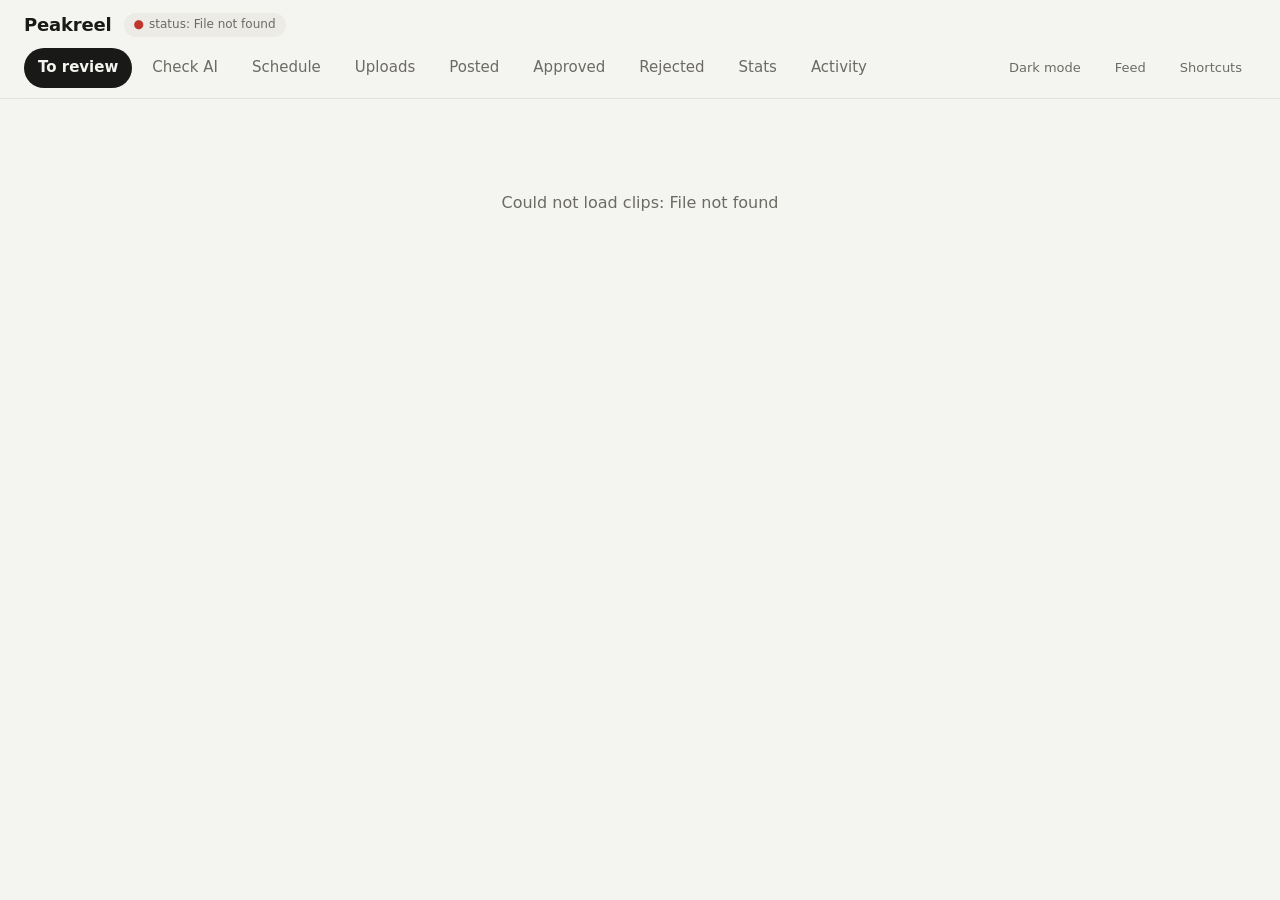
==== peakreel/review/static/index.html @ 7e279bfd "feat: light and dark mode switch on the review page Follows the system until chosen; the choice is k" ====
<!doctype html>
<html lang="en">
<head>
<meta charset="utf-8">
<meta name="viewport" content="width=device-width, initial-scale=1">
<title>Peakreel review</title>
<script>
  // Before the first paint, so a saved theme never flashes the other one.
  try { const t = localStorage.getItem("theme"); if (t) document.documentElement.dataset.theme = t; } catch { /* storage blocked */ }
</script>
<link rel="icon" href="data:image/svg+xml,%3Csvg xmlns='http://www.w3.org/2000/svg' viewBox='0 0 16 16'%3E%3Crect width='16' height='16' rx='4' fill='%233a5bd9'/%3E%3Cpath d='M6 4.5v7l5.5-3.5z' fill='%23fff'/%3E%3C/svg%3E">
<style>
  :root {
    --bg: #f4f4f1; --panel: #ffffff; --ink: #191917; --muted: #6b6a65; --line: #e2e1dc;
    --accent: #2f5bd8; --ok: #18804a; --ok-ink: #ffffff; --bad: #c0362c; --warn: #9a5a00; --chip: #ecebe6;
    --radius: 14px; color-scheme: light;
  }
  /* Dark: the system's choice, unless the header button picked one (data-theme on <html>). */
  @media (prefers-color-scheme: dark) {
    :root:not([data-theme="light"]) {
      --bg: #121211; --panel: #1c1c1a; --ink: #eeede9; --muted: #9d9c96; --line: #2d2c29;
      --accent: #7b98ff; --ok: #2fa866; --ok-ink: #06210f; --bad: #ff7b70; --warn: #f0b05a; --chip: #282725;
      color-scheme: dark;
    }
  }
  :root[data-theme="dark"] {
    --bg: #121211; --panel: #1c1c1a; --ink: #eeede9; --muted: #9d9c96; --line: #2d2c29;
    --accent: #7b98ff; --ok: #2fa866; --ok-ink: #06210f; --bad: #ff7b70; --warn: #f0b05a; --chip: #282725;
    color-scheme: dark;
  }
  * { box-sizing: border-box; }
  [hidden] { display: none !important; }
  body { margin: 0; background: var(--bg); color: var(--ink);
         font: 15px/1.45 system-ui, -apple-system, "Segoe UI", "Yu Gothic UI", sans-serif; }
  button { font: inherit; color: inherit; }
  :focus-visible { outline: 2px solid var(--accent); outline-offset: 2px; }

  /* Header: name, one health pill, tabs. */
  header { position: sticky; top: 0; z-index: 2; background: color-mix(in srgb, var(--bg) 92%, transparent);
           backdrop-filter: blur(8px); border-bottom: 1px solid var(--line); padding: 12px 24px 10px; }
  .top { display: flex; align-items: center; gap: 12px; flex-wrap: wrap; }
  h1 { margin: 0; font-size: 18px; letter-spacing: -0.01em; }
  .switch { border: 1px solid var(--line, #ccc); background: var(--chip); border-radius: 999px;
            padding: 3px 12px; font-size: 12px; font-weight: 600; cursor: pointer; }
  .switch:hover:not(:disabled) { background: var(--ink); color: var(--bg); }
  .switch:disabled { opacity: .6; cursor: default; }
  #status { display: flex; gap: 6px; flex-wrap: wrap; font-size: 12px; color: var(--muted); }
  .pill { background: var(--chip); border-radius: 999px; padding: 3px 10px; white-space: nowrap; }
  .pill.ok::before, .pill.bad::before { content: "●"; margin-right: 5px; }
  .pill.ok::before { color: var(--ok); } .pill.bad::before { color: var(--bad); }
  .pill.warn { color: var(--warn); }
  nav { display: flex; gap: 6px; margin-top: 10px; overflow-x: auto; scrollbar-width: none; align-items: center; }
  nav::-webkit-scrollbar { display: none; }
  nav button { border: 0; background: none; color: var(--muted); padding: 8px 14px; min-height: 40px;
               border-radius: 999px; cursor: pointer; white-space: nowrap; flex: none;
               transition: background-color .15s, color .15s; }
  nav button:hover { background: var(--chip); color: var(--ink); }
  nav button[aria-pressed="true"] { background: var(--ink); color: var(--bg); font-weight: 600; }
  nav .count { display: inline-block; min-width: 20px; margin-left: 6px; padding: 0 6px; border-radius: 999px;
               font-size: 12px; font-weight: 700; background: var(--accent); color: #fff; text-align: center; }
  nav .count:empty { display: none; }
  nav .spacer { flex: 1; }
  nav .quiet { font-size: 13px; }
  nav .mode[aria-pressed="true"] { background: var(--accent); color: #fff; }
  @media (hover: none) { nav .help { display: none; } }
  @media (max-width: 620px) { header { padding: 10px 16px 8px; } }

  /* Clips. */
  main { padding: 20px 24px 60px; display: grid; gap: 16px; align-items: start;
         grid-template-columns: repeat(auto-fill, minmax(min(100%, 520px), 1fr)); }
  .empty { color: var(--muted); padding: 56px 0; grid-column: 1 / -1; text-align: center; font-size: 16px; }
  .empty b { display: block; color: var(--ink); font-size: 20px; margin-bottom: 4px; }
  .banner { grid-column: 1 / -1; margin: 0; color: var(--muted); font-size: 14px; }
  .card { background: var(--panel); border: 1px solid var(--line); border-radius: var(--radius); padding: 14px;
          display: grid; grid-template-columns: 220px 1fr; gap: 18px; scroll-margin-top: 120px;
          transition: border-color .15s, box-shadow .15s; }
  .card.selected { border-color: var(--accent); box-shadow: 0 0 0 1px var(--accent); }
  @media (max-width: 620px) {
    main { padding: 14px 16px 40px; }
    .card { grid-template-columns: 1fr; } .card > video, .card > .purged { max-width: 300px; justify-self: center; }
  }
  video { width: 100%; aspect-ratio: 9 / 16; background: #000; border-radius: 10px; display: block; }
  .purged { width: 100%; aspect-ratio: 9 / 16; border-radius: 10px; background: var(--chip); color: var(--muted);
            display: grid; place-items: center; text-align: center; font-size: 13px; padding: 12px; }
  .info { display: flex; flex-direction: column; gap: 12px; min-width: 0; }
  .head { display: flex; justify-content: space-between; align-items: flex-start; gap: 8px; }
  .channel { font-weight: 700; font-size: 17px; overflow-wrap: anywhere; }
  .when { color: var(--muted); font-size: 13px; font-variant-numeric: tabular-nums; margin-top: 2px; }
  .state { font-size: 12px; font-weight: 650; padding: 3px 9px; border-radius: 999px; background: var(--chip);
           white-space: nowrap; }
  .state.approved { color: var(--ok); } .state.rejected { color: var(--bad); } .state.blocked { color: var(--warn); }
  .chat { display: flex; flex-wrap: wrap; gap: 6px; }
  .chat span { background: var(--chip); border-radius: 8px; padding: 4px 10px; font-size: 14px;
               max-width: 100%; overflow: hidden; text-overflow: ellipsis; white-space: nowrap; }
  .chat span b { color: var(--muted); font-weight: 600; margin-left: 6px; font-size: 12px; }
  .chat .none { color: var(--muted); background: none; padding-left: 0; }
  .warning { margin: 0; padding: 8px 12px; border-radius: 10px; font-size: 13px; color: var(--warn);
             background: color-mix(in srgb, var(--warn) 12%, transparent); }
  .ai { margin: 0; font-size: 13px; color: var(--muted); }
  .links { display: flex; flex-wrap: wrap; gap: 6px; font-size: 13px; }
  .links a, .links span { background: var(--chip); border-radius: 8px; padding: 3px 10px; white-space: nowrap;
                          color: var(--accent); text-decoration: none; }
  .links span { color: var(--muted); }
  .links a:hover { text-decoration: underline; }

  /* Decisions: two big buttons; Reject opens the reasons in their place. */
  .actions { margin-top: auto; display: grid; gap: 8px; }
  .row { display: grid; grid-template-columns: 1fr 1fr; gap: 8px; }
  .actions button { min-height: 48px; border-radius: 12px; border: 1px solid var(--line); background: var(--panel);
                    font-size: 16px; font-weight: 650; cursor: pointer;
                    transition: transform .08s, filter .15s, background-color .15s; }
  .actions button:hover:not(:disabled) { filter: brightness(1.06); transform: translateY(-1px); }
  .actions button:active:not(:disabled) { transform: translateY(1px); }
  .actions button:disabled { opacity: .5; cursor: default; }
  .actions .approve { background: var(--ok); border-color: var(--ok); color: var(--ok-ink); }
  .actions .reject { color: var(--bad); border-color: color-mix(in srgb, var(--bad) 45%, var(--line)); }
  .reasons { display: grid; grid-template-columns: repeat(3, 1fr); gap: 8px; }
  .reasons > p { grid-column: 1 / -1; margin: 0; font-size: 13px; color: var(--muted); }
  .actions .reasons button { font-size: 14px; font-weight: 600; color: var(--bad); min-height: 44px; }
  .actions .reasons .cancel { color: var(--muted); grid-column: 1 / -1; min-height: 40px; font-weight: 500; }
  kbd { font: 11px/1 ui-monospace, "Cascadia Mono", Consolas, monospace; padding: 2px 5px; border-radius: 4px;
        border: 1px solid var(--line); border-bottom-width: 2px; background: var(--panel); color: var(--muted);
        margin-right: 6px; }
  .actions kbd { background: transparent; border-color: currentColor; color: inherit; opacity: .65; }
  @media (hover: none) { .actions kbd { display: none; } }
  .note { font-size: 13px; color: var(--muted); }
  .note:empty { display: none; }
  .note.error { color: var(--bad); }

  /* Activity: one block per kind of event. */
  .stats.acts { grid-template-columns: repeat(auto-fit, minmax(min(100%, 440px), 1fr)); }
  .acts h2 small { font-weight: 400; color: var(--muted); margin-left: 6px; }
  .acts section.hot { border-color: var(--bad); }
  .acts .qlist { max-height: 45vh; }
  .acts .qrow { grid-template-columns: 5.6em minmax(0, 1fr); }
  .acts .awhat { min-width: 0; overflow-wrap: anywhere; }
  .acts .awhat .qwhere { display: inline-block; margin-right: 6px; vertical-align: 1px; }
  .acts .a-problem .awhat { color: var(--bad); }
  .acts .a-skip .awhat { color: var(--muted); }

  /* Shortcuts dialog. */
  dialog { border: 1px solid var(--line); border-radius: var(--radius); background: var(--panel); color: var(--ink);
           padding: 18px 22px; max-width: min(92vw, 380px); }
  dialog::backdrop { background: rgb(0 0 0 / 0.35); }
  dialog h2 { margin: 0 0 12px; font-size: 16px; }
  dialog dl { display: grid; grid-template-columns: auto 1fr; gap: 8px 16px; margin: 0 0 12px; }
  dialog dt { white-space: nowrap; } dialog dd { margin: 0; }
  dialog form { display: flex; justify-content: flex-end; margin-top: 12px; }
  dialog form button { border-radius: 10px; padding: 8px 16px; cursor: pointer; border: 1px solid var(--line);
                       background: var(--panel); }

  /* Feed: one clip per screen, snap scrolling, the visible clip autoplays (like a short-video app). */
  body.feed { height: 100dvh; display: flex; flex-direction: column; overflow: hidden; }
  body.feed main { flex: 1; min-height: 0; overflow-y: auto; display: block; padding: 0; position: relative;
                   scroll-snap-type: y mandatory; overscroll-behavior: contain; }
  body.feed .card { height: 100%; scroll-snap-align: start; scroll-snap-stop: always; scroll-margin-top: 0;
                    border: 0; border-bottom: 1px solid var(--line); border-radius: 0; box-shadow: none;
                    background: var(--bg); padding: 12px 16px; justify-content: center;
                    grid-template-columns: auto minmax(0, 440px); grid-template-rows: minmax(0, 1fr); }
  body.feed .card > video, body.feed .card > .purged { height: 100%; width: auto; max-width: 100%; min-height: 0;
                                                      justify-self: center; }
  body.feed .info { overflow-y: auto; min-height: 0; padding-right: 4px; }
  body.feed .actions { position: sticky; bottom: 0; background: var(--bg); padding: 8px 0 10px; }
  body.feed .empty { padding: 20px 24px; }
  body.feed .banner { display: none; } /* a full-screen clip has no room above it; the tab counts */
  @media (max-width: 620px) {
    body.feed .card { grid-template-columns: minmax(0, 1fr); grid-template-rows: minmax(0, 1fr) auto;
                      padding: 8px 12px 0; gap: 10px; }
    body.feed .card > video { max-width: 100%; }
    body.feed .info { gap: 8px; }
  }
  .stats.sched { grid-template-columns: repeat(auto-fit, minmax(min(100%, 520px), 1fr)); }
  .up-group { display: grid; gap: 8px; }
  .up-row { display: grid; grid-template-columns: minmax(0, 1.4fr) minmax(0, 2fr) auto; gap: 12px; align-items: center;
            padding: 10px 0; border-top: 1px solid var(--line); font-size: 14px; }
  .up-row:first-of-type { border-top: 0; }
  .up-name b { display: block; overflow: hidden; text-overflow: ellipsis; white-space: nowrap; }
  .up-name small, .up-state small { display: block; color: var(--muted); font-size: 12px; }
  .up-bar { height: 10px; border-radius: 99px; background: var(--chip); overflow: hidden; }
  .up-bar i { display: block; height: 100%; border-radius: 99px; background: var(--ok); }
  .up-bar.full i { background: var(--warn); }
  .up-count { font-variant-numeric: tabular-nums; font-size: 13px; margin-top: 4px; color: var(--muted); }
  .up-count b { color: var(--ink); }
  .up-state { text-align: right; font-size: 13px; white-space: nowrap; }
  .up-state .room { color: var(--ok); font-weight: 600; }
  .up-state .wait { color: var(--warn); font-weight: 600; }
  .up-state .off { color: var(--muted); font-weight: 600; }
  .up-bar.off { opacity: .4; }
  .hist th, .hist td { text-align: right; white-space: nowrap; }
  .hist th:first-child, .hist td:first-child { text-align: left; }
  .hist th small { display: block; font-weight: 500; color: var(--muted); }
  .hist td.zero { color: var(--muted); }
  @media (max-width: 620px) { .up-row { grid-template-columns: minmax(0, 1fr) auto; }
                              .up-row > div:nth-child(2) { grid-column: 1 / -1; grid-row: 2; } }
  .strip { display: grid; gap: 8px; grid-template-columns: repeat(auto-fit, minmax(130px, 1fr)); }
  .pfilter { display: flex; gap: 6px; flex-wrap: wrap; }
  .pfilter button { border: 0; border-radius: 999px; padding: 6px 14px; min-height: 36px; background: var(--chip);
                    color: var(--muted); cursor: pointer; }
  .pfilter button:hover { color: var(--ink); }
  .pfilter button[aria-pressed="true"] { background: var(--ink); color: var(--bg); font-weight: 600; }
  .stage { position: relative; background: var(--chip); border-radius: 12px; padding: 10px 14px; }
  .stage b { display: block; font-size: 24px; font-weight: 650; font-variant-numeric: tabular-nums; }
  .stage span { font-size: 13px; } .stage small { display: block; color: var(--muted); font-size: 11px; }
  .qlist { list-style: none; margin: 0; padding: 0; display: grid; max-height: 70vh; overflow-y: auto; }
  .qrow { display: grid; grid-template-columns: 5.6em 7.5em minmax(0, 1fr); gap: 10px; align-items: start;
          padding: 8px 0; border-top: 1px solid var(--line); font-size: 13px; }
  .qtime b { display: block; font-variant-numeric: tabular-nums; }
  .qtime small, .qwhat small { display: block; color: var(--muted); font-size: 11px; }
  .qwhere { font-size: 12px; font-weight: 600; padding: 2px 8px; border-radius: 999px; background: var(--chip);
            justify-self: start; white-space: nowrap; }
  .qwhat { min-width: 0; } .qwhat > a, .qwhat > span { display: block; overflow: hidden; text-overflow: ellipsis;
                                                       white-space: nowrap; color: inherit; }
  .qwhat > a { color: var(--accent); text-decoration: none; }
  .qwhat small.qnote { color: var(--warn); } .qwhat small.qnote.live { color: var(--ok); }
  @media (max-width: 620px) { .qrow { grid-template-columns: 4.6em minmax(0, 1fr); }
                              .qwhere { grid-column: 2; grid-row: 1; } .qwhat { grid-column: 2; } }
  .stats { grid-column: 1 / -1; display: grid; gap: 16px; min-width: 0;
           grid-template-columns: repeat(auto-fit, minmax(min(100%, 420px), 1fr)); }
  .stats section { background: var(--panel); border: 1px solid var(--line); border-radius: 12px;
                   padding: 14px 16px; min-width: 0; }
  .stats section.wide { grid-column: 1 / -1; }
  .stats h2 { margin: 0 0 10px; font-size: 13px; font-weight: 650; }
  .stats .note { margin: 8px 0 0; }
  .tiles { grid-column: 1 / -1; display: grid; gap: 12px;
           grid-template-columns: repeat(auto-fit, minmax(150px, 1fr)); }
  .tile { background: var(--panel); border: 1px solid var(--line); border-radius: 12px; padding: 12px 16px; }
  .tile b { display: block; font-size: 26px; font-weight: 650; letter-spacing: -0.02em;
            font-variant-numeric: tabular-nums; }
  .tile span { font-size: 12px; color: var(--muted); }
  .chart { position: relative; }
  .bars { display: flex; align-items: stretch; height: 150px; border-bottom: 1px solid var(--line);
          background: linear-gradient(var(--line), var(--line)) 0 0 / 100% 1px no-repeat; }
  .bars > div { flex: 1; min-width: 0; display: flex; align-items: flex-end; padding: 0 1px; cursor: default; }
  .bars i { display: block; width: 100%; background: var(--accent); border-radius: 4px 4px 0 0; min-height: 0; }
  .bars > div:hover i { filter: brightness(1.15); }
  .bars > div:hover { background: color-mix(in srgb, var(--accent) 8%, transparent); }
  .axis { display: flex; font-size: 11px; color: var(--muted); font-variant-numeric: tabular-nums; }
  .axis span { flex: 1; min-width: 0; white-space: nowrap; overflow: visible; }
  @media (max-width: 620px) { .axis .minor { visibility: hidden; } }
  .ymax { position: absolute; top: -2px; left: 0; font-size: 11px; color: var(--muted); background: var(--panel);
          padding-right: 4px; transform: translateY(-50%); }
  .tip { position: absolute; top: 0; pointer-events: none; background: var(--ink); color: var(--bg);
         font-size: 12px; padding: 4px 8px; border-radius: 6px; white-space: nowrap; transform: translate(-50%, -110%); }
  .scroll { overflow-x: auto; }
  .stats table { width: 100%; border-collapse: collapse; font-size: 13px; font-variant-numeric: tabular-nums; }
  .stats th { text-align: left; font-weight: 600; color: var(--muted); font-size: 12px; padding: 4px 8px; }
  .stats td { padding: 6px 8px; border-top: 1px solid var(--line); vertical-align: top; }
  .stats td.num, .stats th.num { text-align: right; white-space: nowrap; }
  .stats td small { display: block; color: var(--muted); font-size: 11px; }
  .stats td small.bad { color: var(--bad); }
  .stats td.title { width: 100%; max-width: 0; overflow: hidden; text-overflow: ellipsis; white-space: nowrap; }
  .stats td.where { white-space: nowrap; color: var(--muted); font-size: 12px; }
  .stats a { color: var(--accent); text-decoration: none; }
  .stats dl { display: grid; grid-template-columns: 1fr auto; gap: 6px 16px; margin: 0; font-size: 13px; }
  .stats dd { margin: 0; text-align: right; font-variant-numeric: tabular-nums; font-weight: 600; }
  .stats dt small { color: var(--muted); }
</style>
</head>
<body>
<header>
  <div class="top"><h1>Peakreel</h1><div id="status"></div></div>
  <nav id="tabs" aria-label="Views">
    <button data-state="new" aria-pressed="true">To review<span class="count" id="new-count"></span></button>
    <button data-state="audit" aria-pressed="false" title="Clips the AI rejected: was it right?">Check AI</button>
    <button data-state="schedule" aria-pressed="false">Schedule</button>
    <button data-state="uploads" aria-pressed="false">Uploads</button>
    <button data-state="published" aria-pressed="false">Posted</button>
    <button data-state="approved" aria-pressed="false">Approved</button>
    <button data-state="rejected" aria-pressed="false">Rejected</button>
    <button data-state="stats" aria-pressed="false">Stats</button>
    <button data-state="activity" aria-pressed="false">Activity</button>
    <span class="spacer"></span>
    <button id="theme-toggle" class="mode quiet" type="button" title="Switch light and dark mode"></button>
    <button id="feed-toggle" class="mode quiet" type="button" aria-pressed="false" title="One clip per screen, autoplay (f)">Feed</button>
    <button id="help-button" class="help quiet" type="button" aria-haspopup="dialog" title="Keyboard shortcuts (?)">Shortcuts</button>
    <button id="logout" class="quiet" type="button" hidden>Log out</button>
  </nav>
</header>
<dialog id="help" aria-label="Keyboard shortcuts">
  <h2>Keyboard shortcuts</h2>
  <dl>
    <dt><kbd>j</kbd> <kbd>↓</kbd></dt><dd>Next clip</dd>
    <dt><kbd>k</kbd> <kbd>↑</kbd></dt><dd>Previous clip</dd>
    <dt><kbd>Space</kbd></dt><dd>Play or pause</dd>
    <dt><kbd>←</kbd> <kbd>→</kbd></dt><dd>Seek 3 seconds</dd>
    <dt><kbd>a</kbd></dt><dd>Approve</dd>
    <dt><kbd>r</kbd></dt><dd>Reject, then <kbd>1</kbd> to <kbd>6</kbd> for the reason</dd>
    <dt><kbd>Esc</kbd></dt><dd>Cancel the reject</dd>
    <dt><kbd>1</kbd> to <kbd>9</kbd></dt><dd>Switch tab</dd>
    <dt><kbd>f</kbd></dt><dd>Feed view on or off</dd>
  </dl>
  <p class="note">The AI posts what it likes and rejects the rest; To review holds only the clips it left for you.
  Approved by mistake? Reject it before it posts and nothing goes out.</p>
  <form method="dialog"><button>Close</button></form>
</dialog>
<main id="clips"><p class="empty">Loading…</p></main>
<script>
"use strict";
// Chat text is attacker-controlled: every value goes in through textContent, never innerHTML.
let currentState = "new";
const dirty = new Set();
const actions = new WeakMap(); // card node -> its controls, for keyboard shortcuts
const ON_PLATFORM = new Set(["processing", "published", "private_only"]); // see store.ON_PLATFORM_STATES
let selectedId = null;
let settings = { platforms: ["youtube", "tiktok", "instagram", "facebook"], enabled: [], mode: "export",
                 accounts: [], names: { youtube: "YouTube", tiktok: "TikTok", instagram: "Instagram",
                                        facebook: "Facebook" } };

function el(tag, attrs = {}, ...children) {
  const node = document.createElement(tag);
  for (const [key, value] of Object.entries(attrs)) {
    if (key === "class") node.className = value;
    else if (key === "text") node.textContent = value;
    else node.setAttribute(key, value);
  }
  for (const child of children) if (child) node.append(child);
  return node;
}

async function api(path, options = {}) {
  const response = await fetch(path, { headers: { "Content-Type": "application/json" }, ...options });
  if (response.status === 401) {
    // The session expired or the password changed: log in again, then come back.
    location.assign("/login");
    throw new Error("login required");
  }
  if (!response.ok) {
    const detail = await response.json().catch(() => ({}));
    throw new Error(detail.detail || response.statusText);
  }
  return response.json();
}

function age(seconds) {
  if (seconds == null) return "no video";
  return seconds < 90 ? `${Math.round(seconds)}s` : `${Math.round(seconds / 60)}m`;
}

// Recording on or off: off frees the CPU and GPU; the queue keeps posting either way.
function recordingSwitch(status) {
  const on = status.running && !status.stopping;
  const button = el("button", { class: "switch", text: status.stopping ? "Stopping..." : on ? "Pause recording" : "Start recording",
    title: on ? "Stop recording and making new clips; posting the queue goes on" : "Record and clip the channels again" });
  button.disabled = Boolean(status.stopping);
  button.addEventListener("click", async () => {
    button.disabled = true;
    button.textContent = on ? "Stopping..." : "Starting...";
    try {
      await api("/api/pipeline", { method: "POST", body: JSON.stringify({ on: !on }) });
    } catch (error) {
      button.textContent = error.message;
      return;
    }
    setTimeout(loadStatus, on ? 2000 : 15000);
  });
  return button;
}

async function loadStatus() {
  const box = document.getElementById("status");
  try {
    const status = await api("/api/status");
    box.replaceChildren(recordingSwitch(status));
    if (!status.running) { box.append(el("span", { class: "pill bad", text: "recording off" })); return; }
    if (status.stopping) box.append(el("span", { class: "pill warn", text: "stopping: finishing clips in flight" }));
    // Healthy channels fold into one pill (details on hover); only problems get their own.
    const channels = Object.entries(status.channels || {});
    const line = ([name, ch]) => `${name} · ${ch.state} · video ${age(ch.video_age_s)} · ${ch.chat_per_min}/min` +
                                 (ch.restarts ? ` · ${ch.restarts} restarts` : "");
    const healthy = ([, ch]) => ch.state === "running" && ch.video_age_s != null && ch.video_age_s < 60;
    const good = channels.filter(healthy);
    box.append(el("span", { class: `pill ${good.length === channels.length ? "ok" : "bad"}`,
      text: `${good.length}/${channels.length} channels live`, title: good.map(line).join("\n") }));
    // A few problem channels get their own pill; many (a network problem) fold into one.
    const bad = channels.filter((c) => !healthy(c));
    if (bad.length > 3) box.append(el("span", { class: "pill bad", text: `${bad.length} behind or down`,
                                                title: bad.map(line).join("\n") }));
    else for (const entry of bad) box.append(el("span", { class: "pill bad", text: line(entry) }));
    for (const warning of status.warnings || []) box.append(el("span", { class: "pill warn", text: warning }));
    // AI models out of quota: the next in line answers until each one's reset.
    const out = Object.entries(status.models_out || {});
    if (out.length) {
      const all = (status.models || []).length;
      const names = out.map(([m, t]) => `${m.split("/").pop()} until ${brasilia(t).slice(6, 11)}`).join("\n");
      box.append(el("span", { class: out.length >= all ? "pill bad" : "pill warn",
        text: out.length >= all ? "AI: every model out of quota" : `AI: ${out.length} of ${all} models out`, title: names }));
    }
    // The machine (peakreel.health.sample_machine): a missing reading is left out, never shown as 0.
    const m = status.machine || {};
    const health = status.health || {};
    const pill = (text, hot) => box.append(el("span", { class: hot ? "pill warn" : "pill", text }));
    if (m.cpu_pct != null) pill(`CPU ${Math.round(m.cpu_pct)}%`, m.cpu_pct > 85);
    if (m.ram_used_gb != null) pill(`RAM ${m.ram_used_gb}/${m.ram_total_gb} GB`, m.ram_used_gb > 0.9 * m.ram_total_gb);
    if (m.gpu_pct != null) pill(`GPU ${Math.round(m.gpu_pct)}% · ${m.vram_used_gb}/${m.vram_total_gb} GB`, m.gpu_pct > 90);
    if (m.download_mbps != null) pill(`↓ ${m.download_mbps} Mbit/s`, false);
    if (health.memory_mb != null) pill(`pipeline ${(health.memory_mb / 1024).toFixed(1)} GB`, false);
    if (health.free_disk_gb != null) pill(`${Math.round(health.free_disk_gb)} GB free`, health.free_disk_gb < 20);
    // Written every 30 s: older than 2 minutes means the pipeline stopped reporting.
    if (status.updated_utc) pill(`updated ${brasilia(status.updated_utc, false)}`, Date.now() - Date.parse(status.updated_utc) > 120000);
  } catch (error) {
    box.replaceChildren(el("span", { class: "pill bad", text: `status: ${error.message}` }));
  }
}

// One clip: the video, who and when, what chat said, and the decision. Post text, platforms and
// language are left to auto review (Gemini writes the text; publish.platforms picks where).
function card(clip) {
  let video;
  if (clip.purged) {
    video = el("div", { class: "purged", text: "Video deleted after posting" });
  } else {
    video = el("video", { controls: "", preload: "none", playsinline: "" });
    if (clip.has_thumbnail) video.poster = `/media/${clip.id}/thumbnail`;
    video.src = `/media/${clip.id}/${clip.has_vertical ? "vertical" : "horizontal"}`;
  }

  const chat = el("div", { class: "chat", "aria-label": "What chat said most" });
  for (const [text, count] of clip.top_messages.slice(0, 8)) {
    chat.append(el("span", { title: text }, document.createTextNode(text), el("b", { text: `×${count}` })));
  }
  if (!clip.top_messages.length) chat.append(el("span", { class: "none", text: "No chat messages" }));

  // Safety flags stay: personal information or music on screen is worth a look before approving.
  const flags = clip.flags.filter((flag) => flag.kind !== "checks_incomplete");
  const warning = flags.length ? el("p", { class: "warning", text: `⚠ ${flags.map((f) => f.message).join(" · ")}` }) : null;

  // Only the Check tab says why the AI decided: that is what is being checked.
  const ai = currentState === "audit" && clip.auto ? el("p", { class: "ai", text: `AI: ${clip.auto.reason}` }) : null;

  const live = clip.publications.filter((pub) => ON_PLATFORM.has(pub.state));
  let links = null;
  if (live.length) {
    links = el("div", { class: "links" });
    for (const pub of live) {
      const label = `${settings.names[pub.platform] || pub.platform} ${pub.account.toUpperCase()}` +
        (pub.views != null ? ` · ${compact(pub.views)} views` : "");
      // The URL comes from the platform's API; only http(s) becomes a link.
      links.append(/^https?:\/\//.test(pub.url || "")
        ? el("a", { href: pub.url, target: "_blank", rel: "noopener noreferrer", text: `${label} ↗` })
        : el("span", { text: label }));
    }
  }

  const note = el("span", { class: "note", role: "status" });
  const save = async (state, reason) => {
    for (const button of box.querySelectorAll("button")) button.disabled = true;
    note.className = "note"; note.textContent = "Saving…";
    try {
      const updated = await api(`/api/clips/${clip.id}`, { method: "POST", body: JSON.stringify({ state, reason }) });
      dirty.delete(clip.id);
      const fresh = card(updated);
      const leaves = currentState && updated.state !== currentState;
      if (leaves && feedOn() && selectedId === clip.id) move(1); // on to the next clip, like a swipe
      swap(node, fresh);
      if (selectedId === clip.id) select(fresh, false);
      if (leaves) setTimeout(refresh, 400);
    } catch (error) {
      note.className = "note error"; note.textContent = error.message;
      for (const button of box.querySelectorAll("button")) button.disabled = false;
    }
  };

  const approve = el("button", { class: "approve", type: "button" }, el("kbd", { text: "A" }), "Approve");
  const reject = el("button", { class: "reject", type: "button" }, el("kbd", { text: "R" }), "Reject");
  const row = el("div", { class: "row" }, approve, reject);
  // Rejecting asks why (one tap): the reasons teach auto review (peakreel.review.auto.taste_examples).
  const reasons = el("div", { class: "reasons", hidden: "" }, el("p", { text: "Why reject it?" }));
  REJECT_REASONS.forEach(([code, label], i) => {
    const button = el("button", { type: "button" }, el("kbd", { text: String(i + 1) }), label);
    button.addEventListener("click", () => save("rejected", code));
    reasons.append(button);
  });
  const cancel = el("button", { class: "cancel", type: "button" }, el("kbd", { text: "Esc" }), "Cancel");
  reasons.append(cancel);
  const showReasons = (open) => {
    reasons.hidden = !open; row.hidden = open;
    if (open) dirty.add(clip.id); else dirty.delete(clip.id); // keep it open across the refresh
  };
  approve.addEventListener("click", () => save("approved"));
  reject.addEventListener("click", () => showReasons(true));
  cancel.addEventListener("click", () => showReasons(false));
  // An approved clip can still be stopped before it posts; a rejected one approved after all.
  approve.hidden = clip.state === "approved";
  reject.hidden = clip.state === "rejected";
  if (approve.hidden || reject.hidden) row.style.gridTemplateColumns = "1fr";
  if (clip.state === "blocked") { approve.disabled = true; reject.disabled = true; }
  const box = el("div", { class: "actions" }, row, reasons, note);

  const showState = currentState !== "new" && currentState !== "audit";
  const state = showState ? el("span", { class: `state ${clip.state}`, text:
    ({ new: "To review", approved: "Approved", rejected: "Rejected", blocked: "Taken down" }[clip.state] || clip.state) +
    (clip.review_reason ? ` · ${reasonLabel(clip.review_reason)}` : "") +
    (clip.reviewed_by === "auto" ? " · by AI" : clip.reviewed_by === "person" ? " · by you" : "") }) : null;

  const node = el("article", { class: "card", "data-id": String(clip.id) },
    video,
    el("div", { class: "info" },
      el("div", { class: "head" },
        el("div", {},
          el("div", { class: "channel", text: clip.channel }),
          el("div", { class: "when", text: `${brasilia(clip.start_utc).slice(0, 11)} · ${clip.duration_s}s` })),
        state),
      chat, warning, ai, links, box));
  actions.set(node, { approve, reject, reasons, showReasons, video: video instanceof HTMLVideoElement ? video : null });
  node.addEventListener("pointerdown", () => select(node, false));
  return node;
}

// Activity: what the pipeline and the publisher did, one block per kind, newest first
// (peakreel.review.activity keeps the latest events of each kind).
const ACTIVITY_BLOCKS = [
  ["upload", "Uploads", "Posts queued, posted and dropped"],
  ["detect", "Clips detected", "Chat spikes cut into clips"],
  ["duplicate", "Same moment on two channels", "Clips already cut from another streamer"],
  ["review", "Reviews", "Decisions by the AI and by you"],
  ["problem", "Problems", "Refused posts, retries and errors"],
  ["channel", "Channels", "Streams starting and stopping"],
  ["skip", "Moments skipped", "Spikes not worth a clip"],
];

function agoText(iso, now) {
  const minutes = Math.max(0, Math.round((now - Date.parse(iso)) / 60000));
  if (minutes < 60) return `${minutes} min ago`;
  if (minutes < 48 * 60) return `${Math.round(minutes / 6) / 10} h ago`;
  return `${Math.round(minutes / 1440)} days ago`;
}

async function refreshActivity(main) {
  const items = await api("/api/activity");
  const now = Date.now();
  const hourAgo = now - 3600000;
  const blocks = ACTIVITY_BLOCKS.map(([kind, title, about]) => {
    const own = items.filter((i) => i.kind === kind);
    const lastHour = own.filter((i) => Date.parse(i.time) >= hourAgo).length;
    const list = el("ol", { class: "qlist" });
    for (const item of own) {
      list.append(el("li", { class: "qrow" },
        el("span", { class: "qtime" }, el("b", { text: whenText(item.time, now).at }),
          el("small", { text: agoText(item.time, now) })),
        el("span", { class: "awhat" }, item.tag ? el("span", { class: "qwhere", text: item.tag }) : null,
          document.createTextNode(item.text))));
    }
    const heading = el("h2", { text: title }, el("small", { text: `${lastHour} in the last hour` }));
    const box = el("section", { class: `a-${kind}${kind === "problem" && lastHour ? " hot" : ""}` }, heading,
      el("p", { class: "note", text: own.length ? about : `${about}: nothing yet.` }), own.length ? list : null);
    return box;
  });
  const scrolled = [...main.querySelectorAll(".qlist")].map((list) => list.scrollTop); // kept across the refresh
  main.replaceChildren(el("div", { class: "stats acts" }, ...blocks));
  main.querySelectorAll(".qlist").forEach((list, i) => { list.scrollTop = scrolled[i] || 0; });
}

// Stats: clips, reviews, posts and views (peakreel.review.dashboard). Missing views show "–".
const HOUR = new Intl.DateTimeFormat("en-GB", { timeZone: "America/Sao_Paulo", day: "2-digit",
  month: "2-digit", hour: "2-digit", hourCycle: "h23" });

function hourLabel(iso) {
  const p = Object.fromEntries(HOUR.formatToParts(new Date(iso)).map((x) => [x.type, x.value]));
  return { day: `${p.day}/${p.month}`, hour: `${p.hour}h` };
}

function num(n) {
  return n == null ? "–" : compact(n);
}

function tile(value, label, detail) {
  return el("div", { class: "tile" }, el("b", { text: value }), el("span", { text: detail ? `${label} · ${detail}` : label }));
}

function section(title, cls, ...children) {
  return el("section", cls ? { class: cls } : {}, el("h2", { text: title }), ...children);
}

function table(head, rows) {
  const t = el("table");
  t.append(el("thead", {}, el("tr", {}, ...head.map(([text, cls]) => el("th", cls ? { class: cls, text } : { text })))));
  const body = el("tbody");
  for (const cells of rows) body.append(el("tr", {}, ...cells));
  t.append(body);
  return el("div", { class: "scroll" }, t);
}

function td(content, cls) {
  const cell = el("td", cls ? { class: cls } : {});
  for (const part of [content].flat()) cell.append(typeof part === "string" ? document.createTextNode(part) : part);
  return cell;
}

function hourlyChart(hourly) {
  const max = Math.max(1, ...hourly.map(([, n]) => n));
  const chart = el("div", { class: "chart" });
  const bars = el("div", { class: "bars", role: "img",
    "aria-label": `Posts that went live per hour, last ${hourly.length} hours, at most ${max} in one hour` });
  const axis = el("div", { class: "axis", "aria-hidden": "true" });
  const tip = el("div", { class: "tip", hidden: "" });
  hourly.forEach(([iso, n], i) => {
    const { day, hour } = hourLabel(iso);
    const column = el("div", {}, el("i", { style: `height:${(n / max) * 100}%` }));
    column.addEventListener("pointerenter", () => {
      tip.textContent = `${day} ${hour} · ${n} post${n === 1 ? "" : "s"}`;
      tip.style.left = `${((i + 0.5) / hourly.length) * 100}%`;
      tip.hidden = false;
    });
    bars.append(column);
    const label = i % 6 === 0 ? (hour === "00h" || i === 0 ? `${day} ${hour}` : hour) : "";
    axis.append(el("span", i % 12 === 6 ? { class: "minor", text: label } : { text: label }));
  });
  bars.addEventListener("pointerleave", () => { tip.hidden = true; });
  chart.append(el("span", { class: "ymax", text: String(max) }), bars, axis, tip);
  return chart;
}

async function refreshStats(main) {
  const d = await api("/api/dashboard");
  const count = (state, by) => d.clips.counts.filter((c) => c.state === state && (by == null || c.by === by))
    .reduce((sum, c) => sum + c.n, 0);
  const sum = (key) => d.posts.reduce((total, g) => total + (g[key] ?? 0), 0);
  const anyViews = d.posts.some((g) => g.views != null);
  const clips = d.clips.counts.reduce((total, c) => total + c.n, 0);

  const tiles = el("div", { class: "tiles" },
    tile(compact(clips), "Clips made", `${count("new")} to review`),
    tile(compact(count("approved")), "Approved", `AI ${count("approved", "auto")} · you ${count("approved", "person")}`),
    tile(compact(count("rejected")), "Rejected", `AI ${count("rejected", "auto")} · you ${count("rejected", "person")}`),
    tile(compact(sum("live")), "Posts live", `${sum("waiting")} waiting · ${sum("failed")} failed`),
    tile(anyViews ? compact(sum("views")) : "–", "Views", d.posts.some((g) => g.platform !== "youtube" && g.live && g.views == null)
      ? "YouTube only so far" : "latest reading"),
    tile(compact(sum("likes")), "Likes"));

  const platforms = settings.platforms.filter((p) => d.posts.some((g) => g.platform === p));
  const accounts = [...new Set(d.posts.map((g) => g.account))];
  const byPlatform = table([["Language"], ...platforms.map((p) => [settings.names[p] || p, "num"])],
    accounts.map((a) => [td(accountLabel(a)), ...platforms.map((p) => {
      const g = d.posts.find((x) => x.account === a && x.platform === p);
      if (!g) return td("", "num");
      const extra = [g.waiting && `${g.waiting} waiting`, g.failed && `${g.failed} failed`].filter(Boolean).join(" · ");
      return td([`${g.live} live · ${num(g.views)} views`,
        extra ? el("small", { class: g.failed ? "bad" : "", text: extra }) : null].filter(Boolean), "num");
    })]));

  const [wrong, right] = d.check;
  const [rho, scored] = d.gemini;
  const review = el("dl", {},
    el("dt", { text: "Approved by AI" }), el("dd", { text: String(count("approved", "auto")) }),
    el("dt", { text: "Rejected by AI" }), el("dd", { text: String(count("rejected", "auto")) }),
    el("dt", {}, document.createTextNode("AI rejects you re-checked "), el("small", { text: "(Check tab)" })),
    el("dd", { text: wrong + right ? `${wrong} wrong of ${wrong + right}` : "none yet" }),
    el("dt", {}, document.createTextNode("Gemini score vs 12 h views "), el("small", { text: "(1 = predicts them)" })),
    el("dd", { text: rho == null ? `too few (${scored})` : `${rho.toFixed(2)} · ${scored} posts` }),
    ...d.clips.reasons.flatMap((r) => [el("dt", { text: `You rejected: ${reasonLabel(r.reason)}` }),
                                        el("dd", { text: String(r.n) })]));

  const top = d.top.length ? table([["Views", "num"], ["Likes", "num"], ["Post"], ["Where"]],
    d.top.map((p) => [td(num(p.views), "num"), td(num(p.likes), "num"),
      td([el("a", { href: p.url, target: "_blank", rel: "noopener", text: p.title || "(no title)" }),
          el("small", { text: p.channel })], "title"),
      td(`${p.account.toUpperCase()} · ${settings.names[p.platform] || p.platform}`, "where")]))
    : el("p", { class: "note", text: "No views read yet." });

  const channels = table([["Channel"], ["Approved", "num"], ["Views", "num"]],
    d.channels.map((c) => [td(c.channel), td(String(c.approved), "num"), td(num(c.views), "num")]));

  const metaNote = d.posts.some((g) => g.platform !== "youtube" && g.live && g.views == null)
    ? el("p", { class: "note", text: "Instagram and Facebook views need the insights permission: peakreel meta login --insights." })
    : null;

  main.replaceChildren(el("div", { class: "stats" }, tiles,
    section("Posts that went live per hour (Brasília time, last 48 h)", "wide", hourlyChart(d.hourly)),
    section("By language and platform", "wide", byPlatform, metaNote),
    section("Review", "", review),
    section("Most viewed posts", "", top),
    section("Channels with most approved clips", "", channels)));
}

// Schedule: where clips and posts are in the pipeline (peakreel.review.dashboard.schedule).
function whenText(iso, now) {
  const t = Date.parse(iso);
  const minutes = Math.round((t - now) / 60000);
  const [day, clock] = brasilia(iso).split(" ");
  const today = brasilia(new Date(now).toISOString()).split(" ")[0];
  const at = `${day === today ? "" : `${day} `}${clock.slice(0, 5)}`;
  if (minutes <= 0) return { at, rel: "due now" };
  if (minutes < 60) return { at, rel: `in ${minutes} min` };
  if (minutes < 48 * 60) return { at, rel: `in ${Math.round(minutes / 6) / 10} h` };
  return { at, rel: `in ${Math.round(minutes / 1440)} days` };
}

function postRow(p, time, extra) {
  const where = `${settings.names[p.platform] || p.platform} ${p.account.toUpperCase()}`;
  const title = p.url && /^https?:\/\//.test(p.url)
    ? el("a", { href: p.url, target: "_blank", rel: "noopener noreferrer", text: p.title || "(no title)" })
    : el("span", { text: p.title || "(no title)" });
  return el("li", { class: "qrow" },
    el("span", { class: "qtime" }, el("b", { text: time.at }), el("small", { text: time.rel || "" })),
    el("span", { class: `qwhere ${p.platform}`, text: where }),
    el("span", { class: "qwhat" }, title, el("small", { text: p.channel }), extra));
}

function byPlatform(posts) {
  const counts = {};
  for (const p of posts) counts[p.platform] = (counts[p.platform] || 0) + 1;
  return Object.entries(counts).sort((a, b) => b[1] - a[1])
    .map(([p, n]) => `${settings.names[p] || p} ${n}`).join(" · ");
}

// The schedule's platform filter (null: every platform); kept across refreshes.
let schedulePlatform = null;

async function refreshSchedule(main) {
  const d = await api("/api/schedule");
  const now = Date.now();
  const platforms = PLATFORM_ORDER.filter((p) => [...d.queued, ...d.posted].some((x) => x.platform === p));
  if (schedulePlatform && !platforms.includes(schedulePlatform)) schedulePlatform = null;
  const filter = el("div", { class: "pfilter", role: "group", "aria-label": "Platform" },
    ...[null, ...platforms].map((p) => {
      const button = el("button", { text: p ? settings.names[p] || p : "All platforms" });
      button.setAttribute("aria-pressed", String(p === schedulePlatform));
      button.addEventListener("click", () => { schedulePlatform = p; refreshSchedule(main); });
      return button;
    }));
  const shown = (x) => !schedulePlatform || x.platform === schedulePlatform;
  d.queued = d.queued.filter(shown);
  d.posted = d.posted.filter(shown);
  const s = d.stages;
  const stage = (n, label, sub) => el("div", { class: "stage" }, el("b", { text: compact(n) }), el("span", { text: label }),
    sub ? el("small", { text: sub }) : null);
  const strip = el("div", { class: "strip" },
    stage(s.made, "Clips made", "last 24 h"), stage(s.checking, "AI checking", "now"),
    stage(s.to_review, "Waiting for you", "now"), stage(s.approved, "Approved", `${compact(s.rejected)} rejected · 24 h`),
    stage(s.queued, "Posts queued", "now"), stage(s.posted, "Posts live", "all platforms · 24 h"));

  const coming = el("ol", { class: "qlist" });
  for (const p of d.queued) {
    const note = p.state === "processing" ? "Platform is processing it"
      : p.state === "uploading" ? "Uploading now" : p.note && `Waiting: ${p.note.split(" (")[0]}`;
    coming.append(postRow(p, whenText(p.due, now),
      note ? el("small", { class: p.state === "approved" ? "qnote" : "qnote live", text: note }) : null));
  }
  const done = el("ol", { class: "qlist" });
  for (const p of d.posted) {
    const minutes = Math.round((now - Date.parse(p.at)) / 60000);
    const rel = minutes < 60 ? `${minutes} min ago` : `${Math.round(minutes / 6) / 10} h ago`;
    done.append(postRow(p, { at: whenText(p.at, now).at, rel },
      p.views != null ? el("small", { text: `${compact(p.views)} views` }) : null));
  }
  const scrolled = [...main.querySelectorAll(".qlist")].map((list) => list.scrollTop); // kept across the refresh
  main.replaceChildren(el("div", { class: "stats sched" }, el("section", { class: "wide" }, strip),
    el("section", { class: "wide" }, filter),
    section(`Coming up (${d.queued.length})`, "", el("p", { class: "note", text: byPlatform(d.queued) || "Nothing queued." }), coming),
    section(`Posted in the last 24 h (${d.posted.length})`, "", el("p", { class: "note", text: byPlatform(d.posted) || "Nothing yet." }), done)));
  main.querySelectorAll(".qlist").forEach((list, i) => { list.scrollTop = scrolled[i] || 0; });
}

// Uploads: posts per account in the last 24 hours against the caps, and every day so far
// (peakreel.review.dashboard.uploads; the history is never deleted).
const PLATFORM_ORDER = ["instagram", "facebook", "youtube"];

function untilText(iso, now) {
  const minutes = Math.max(1, Math.round((Date.parse(iso) - now) / 60000));
  return minutes < 60 ? `${minutes} min` : `${Math.floor(minutes / 60)} h ${minutes % 60} min`;
}

async function refreshUploads(main) {
  const d = await api("/api/uploads");
  const now = Date.now();
  const sections = [];
  for (const platform of PLATFORM_ORDER) {
    const rows = d.accounts.filter((a) => a.platform === platform);
    if (!rows.length) continue;
    const total = rows.reduce((n, a) => n + a.last_24h, 0);
    const list = el("div", { class: "up-group" });
    for (const a of rows) {
      const full = a.last_24h >= a.cap;
      const bar = el("div", { class: `up-bar${full ? " full" : ""}${a.connected ? "" : " off"}`, role: "img",
        "aria-label": `${a.last_24h} of ${a.cap} posts in 24 hours` },
        el("i", { style: `width:${Math.min(100, (a.last_24h / a.cap) * 100)}%` }));
      const state = !a.connected
        ? el("div", { class: "up-state" }, el("span", { class: "off", text: "not connected" }),
            el("small", { text: "gets no clips" }))
        : a.next_at
        ? el("div", { class: "up-state" }, el("span", { class: "wait", text: full ? "at the cap" : "spacing" }),
            el("small", { text: `next in ${untilText(a.next_at, now)}` }))
        : el("div", { class: "up-state" }, el("span", { class: "room", text: "room now" }),
            el("small", { text: a.last_at ? `last ${brasilia(a.last_at).slice(6, 11)}` : "no posts yet" }));
      list.append(el("div", { class: "up-row" },
        el("div", { class: "up-name" }, el("b", { text: a.label }),
          el("small", { text: `${a.account.toUpperCase()} · ${a.name}` })),
        el("div", {}, bar, el("div", { class: "up-count" }, el("b", { text: String(a.last_24h) }),
          document.createTextNode(` of ${a.cap} in 24 h · platform limit ${a.limit}`))),
        state));
    }
    sections.push(section(`${settings.names[platform] || platform} · ${total} in the last 24 h`, "", list));
  }

  // History: one row per Brasília day, one column per account and platform ever used.
  const keys = [...new Set(d.days.flatMap((day) => Object.keys(day.counts)))].sort((x, y) => {
    const [ax, px] = x.split("/"), [ay, py] = y.split("/");
    return PLATFORM_ORDER.indexOf(px) - PLATFORM_ORDER.indexOf(py) || ax.localeCompare(ay);
  });
  const handle = (key) => d.labels[key] || key;
  const short = { instagram: "IG", facebook: "FB", youtube: "YT", tiktok: "TT" };
  const hist = table([["Day"], ...keys.map((k) => [`${short[k.split("/")[1]] || k} ${k.split("/")[0]}`, "num"]), ["Total", "num"]],
    d.days.map((day) => {
      const [y, m, dd] = day.day.split("-");
      const total = Object.values(day.counts).reduce((n, v) => n + v, 0);
      return [td(`${dd}/${m}/${y}`), ...keys.map((k) => td(String(day.counts[k] || 0), day.counts[k] ? "num" : "num zero")),
              td(String(total), "num")];
    }));
  hist.querySelectorAll("thead th").forEach((th, i) => {
    if (i > 0 && i <= keys.length) th.append(el("small", { text: handle(keys[i - 1]) }));
  });
  hist.classList.add("hist");
  main.replaceChildren(el("div", { class: "stats sched" }, ...sections,
    section(`Every day (Brasília time) · ${d.total_days} day${d.total_days === 1 ? "" : "s"} kept`, "wide", hist)));
}

async function refresh() {
  const main = document.getElementById("clips");
  if (currentState === "uploads") {
    try { await refreshUploads(main); } catch (error) {
      main.replaceChildren(el("p", { class: "empty", text: `Could not load uploads: ${error.message}` }));
    }
    return;
  }
  if (currentState === "schedule") {
    try { await refreshSchedule(main); } catch (error) {
      main.replaceChildren(el("p", { class: "empty", text: `Could not load the schedule: ${error.message}` }));
    }
    return;
  }
  if (currentState === "stats") {
    try { await refreshStats(main); } catch (error) {
      main.replaceChildren(el("p", { class: "empty", text: `Could not load stats: ${error.message}` }));
    }
    return;
  }
  if (currentState === "activity") {
    try { await refreshActivity(main); } catch (error) {
      main.replaceChildren(el("p", { class: "empty", text: `Could not load activity: ${error.message}` }));
    }
    return;
  }
  try {
    const clips = await api(`/api/clips${currentState ? `?state=${currentState}` : ""}`);
    const active = document.activeElement?.closest?.(".card")?.dataset.id;
    const keep = new Map();
    const before = cards();
    const selectedAt = before.findIndex((node) => Number(node.dataset.id) === selectedId);
    for (const node of before) {
      const id = Number(node.dataset.id);
      // In the feed the clip on screen stays as it is (it may be playing).
      if (dirty.has(id) || String(id) === active || (feedOn() && id === selectedId)) keep.set(id, node);
    }
    feedObserver.disconnect();
    main.replaceChildren(...clips.map((clip) => keep.get(clip.id) || card(clip)));
    if (currentState === "new") {
      setNewCount(clips.length);
      const checking = (await api("/api/clips?state=checking")).length;
      const busy = checking ? `The AI is checking ${checking} more clip${checking === 1 ? "" : "s"}.` : "";
      if (!clips.length) main.append(empty("Nothing to review", busy || "New clips show up here when the AI wants your opinion."));
      else if (busy) main.prepend(el("p", { class: "banner", text: busy }));
    } else if (currentState === "audit") {
      if (clips.length) main.prepend(el("p", { class: "banner", text: "The AI rejected these. Approve the ones it got wrong." }));
      else main.append(empty("Nothing to check", "Every AI reject in the sample has been looked at."));
    } else if (!clips.length) main.append(empty("Nothing here yet", ""));
    // Keep the highlight on the same clip; if it left this tab, on the one that took its place.
    const after = cards();
    const same = after.find((node) => Number(node.dataset.id) === selectedId);
    // New clips arrive at the top: keep the feed on the clip being watched.
    if (same && feedOn() && main.scrollTop !== same.offsetTop) main.scrollTop = same.offsetTop;
    for (const node of after) feedObserver.observe(node);
    if (same) select(same, false);
    else if (selectedAt >= 0 && after.length) select(after[Math.min(selectedAt, after.length - 1)], false);
    else selectedId = null;
  } catch (error) {
    main.replaceChildren(el("p", { class: "empty", text: `Could not load clips: ${error.message}` }));
  }
}

function empty(title, text) {
  return el("p", { class: "empty" }, el("b", { text: title }), document.createTextNode(text));
}

function setNewCount(n) {
  document.getElementById("new-count").textContent = n ? String(n) : "";
}

function cards() {
  return [...document.querySelectorAll("#clips .card")];
}

function select(node, scroll = true) {
  for (const other of document.querySelectorAll("#clips .card.selected")) {
    if (other !== node) other.classList.remove("selected");
  }
  node.classList.add("selected");
  selectedId = Number(node.dataset.id);
  if (scroll) node.scrollIntoView({ block: feedOn() ? "start" : "nearest", behavior: "smooth" });
}

function swap(old, fresh) {
  feedObserver.unobserve(old);
  old.replaceWith(fresh);
  feedObserver.observe(fresh);
}

// Feed view: remembered per browser; on by default on touch screens.
function feedOn() {
  return document.body.classList.contains("feed");
}

function autoplay(video) {
  for (const other of document.querySelectorAll("#clips video")) if (other !== video) other.pause();
  if (!video || !video.paused) return;
  video.loop = true;
  // Sound needs an earlier tap on the page; without one, browsers only allow muted autoplay.
  video.play().catch(() => { video.muted = true; video.play().catch(() => {}); });
}

const feedObserver = new IntersectionObserver((entries) => {
  if (!feedOn()) return;
  for (const entry of entries) {
    if (entry.isIntersecting && entry.intersectionRatio >= 0.6) {
      select(entry.target, false);
      autoplay(actions.get(entry.target)?.video);
    }
  }
}, { root: document.getElementById("clips"), threshold: 0.6 });

function setFeed(on) {
  document.body.classList.toggle("feed", on);
  document.getElementById("feed-toggle").setAttribute("aria-pressed", String(on));
  try { localStorage.setItem("feed", on ? "1" : "0"); } catch { /* storage blocked: not remembered */ }
  for (const video of document.querySelectorAll("#clips video")) { video.loop = on; if (!on) video.pause(); }
  if (!on) return;
  const node = cards().find((c) => Number(c.dataset.id) === selectedId) || cards()[0];
  if (!node) return;
  select(node, false);
  node.scrollIntoView({ block: "start" });
  autoplay(actions.get(node)?.video);
}

document.getElementById("feed-toggle").addEventListener("click", () => setFeed(!feedOn()));

// Light or dark: follows the system until chosen here; the choice is kept in this browser.
function isDark() {
  const t = document.documentElement.dataset.theme;
  return t ? t === "dark" : matchMedia("(prefers-color-scheme: dark)").matches;
}
function showTheme() {
  const button = document.getElementById("theme-toggle");
  button.textContent = isDark() ? "Light mode" : "Dark mode";
}
document.getElementById("theme-toggle").addEventListener("click", () => {
  const next = isDark() ? "light" : "dark";
  document.documentElement.dataset.theme = next;
  try { localStorage.setItem("theme", next); } catch { /* storage blocked: not remembered */ }
  showTheme();
});
matchMedia("(prefers-color-scheme: dark)").addEventListener("change", showTheme);
showTheme();
{
  let saved = null;
  try { saved = localStorage.getItem("feed"); } catch { /* storage blocked */ }
  document.body.classList.toggle("feed", saved ? saved === "1" : matchMedia("(hover: none)").matches);
  document.getElementById("feed-toggle").setAttribute("aria-pressed", String(feedOn()));
}

const REJECT_REASONS = [["boring", "Boring"], ["no_context", "Needs context"], ["not_gta", "Not GTA"],
                        ["bad_video", "Bad video"], ["repeat", "Repeat"], ["other", "Other"]]; // store.REJECT_REASONS

function reasonLabel(code) {
  return REJECT_REASONS.find(([c]) => c === code)?.[1] || code;
}

// The database keeps UTC; the page shows Brasília time (America/Sao_Paulo), as "19/11 09:13:29".
const BRASILIA = new Intl.DateTimeFormat("en-GB", { timeZone: "America/Sao_Paulo", day: "2-digit",
  month: "2-digit", hour: "2-digit", minute: "2-digit", second: "2-digit", hourCycle: "h23" });

function brasilia(iso, withDate = true) {
  if (!iso) return "";
  const p = Object.fromEntries(BRASILIA.formatToParts(new Date(iso)).map((x) => [x.type, x.value]));
  const time = `${p.hour}:${p.minute}:${p.second}`;
  return withDate ? `${p.day}/${p.month} ${time}` : time;
}

function compact(n) {  // 1234 -> 1.2k
  return n >= 1e6 ? `${(n / 1e6).toFixed(1)}M` : n >= 1e3 ? `${(n / 1e3).toFixed(1)}k` : String(n);
}

function accountLabel(id) {
  return settings.accounts.find((a) => a.id === id)?.label || id;
}

function move(step) {
  const all = cards();
  if (!all.length) return;
  const at = all.findIndex((node) => Number(node.dataset.id) === selectedId);
  const next = at < 0 ? all[0] : all[Math.max(0, Math.min(all.length - 1, at + step))];
  const playing = at >= 0 && actions.get(all[at])?.video;
  if (playing && !playing.paused) playing.pause();
  select(next);
}

function current() {
  const node = cards().find((card) => Number(card.dataset.id) === selectedId);
  return node ? actions.get(node) : undefined;
}

function togglePlay(video) {
  if (!video) return;
  if (video.paused) {
    for (const other of document.querySelectorAll("#clips video")) if (other !== video) other.pause();
    video.play().catch(() => {});
  } else {
    video.pause();
  }
}

const help = document.getElementById("help");
document.getElementById("help-button").addEventListener("click", () => help.showModal());

document.addEventListener("keydown", (event) => {
  if (event.ctrlKey || event.metaKey || event.altKey || help.open) return;
  const target = event.target;
  if (target instanceof HTMLElement && target.closest("input:not([type=checkbox]), textarea, select, [contenteditable]")) {
    if (event.key === "Escape") target.blur();
    return;
  }
  const controls = current();
  const press = (button) => { if (button && !button.disabled) button.click(); };
  const tabs = [...document.querySelectorAll("#tabs button[data-state]")];
  switch (event.key) {
    case "j": case "ArrowDown": move(1); break;
    case "k": case "ArrowUp": move(-1); break;
    case " ":
      // Without a highlighted clip, Space scrolls the page as usual.
      if (!controls) return;
      togglePlay(controls.video);
      break;
    case "ArrowRight": case "ArrowLeft":
      if (!controls?.video) return;
      controls.video.currentTime = Math.max(0, controls.video.currentTime + (event.key === "ArrowRight" ? 3 : -3));
      break;
    case "a": press(controls?.approve); break;
    case "r": press(controls?.reject); break;
    case "Escape": if (controls && !controls.reasons.hidden) controls.showReasons(false); else return; break;
    case "f": setFeed(!feedOn()); break;
    case "?": help.showModal(); break;
    default:
      // While the reasons are open, 1 to 6 picks one instead of switching tabs.
      if (controls && !controls.reasons.hidden && /^[1-6]$/.test(event.key)) {
        press(controls.reasons.querySelectorAll("button")[Number(event.key) - 1]);
        break;
      }
      if (/^[1-9]$/.test(event.key) && tabs[Number(event.key) - 1]) {
        selectTab(tabs[Number(event.key) - 1]);
        break;
      }
      return;
  }
  event.preventDefault();
});

function selectTab(button) {
  selectedId = null;
  currentState = button.dataset.state;
  for (const tab of document.querySelectorAll("#tabs button[data-state]")) tab.setAttribute("aria-pressed", String(tab === button));
  history.replaceState(null, "", `#${currentState || "all"}`);
  dirty.clear();
  refresh();
}

document.getElementById("tabs").addEventListener("click", (event) => {
  const button = event.target.closest("button[data-state]");
  if (button) selectTab(button);
});

// Platforms and publish mode come from the server's config.
api("/api/settings").then((value) => {
  settings = value;
  document.getElementById("logout").hidden = !settings.login;
}).catch(() => {}).finally(start);

document.getElementById("logout").addEventListener("click", async () => {
  await fetch("/api/logout", { method: "POST", headers: { "Content-Type": "application/json" }, body: "{}" });
  location.assign("/login");
});

function start() {
// A tab can be linked: /#duplicate, /#approved, /#all.
const linked = location.hash.slice(1);
const linkedTab = [...document.querySelectorAll("#tabs button[data-state]")]
  .find((tab) => (tab.dataset.state || "all") === linked);
if (linkedTab) selectTab(linkedTab); else refresh();
loadStatus();
}
setInterval(refresh, 20000);
setInterval(() => { if (currentState === "activity") refresh(); }, 5000); setInterval(loadStatus, 15000);
setInterval(() => { if (currentState !== "new") api("/api/clips?state=new").then((c) => setNewCount(c.length)).catch(() => {}); }, 30000);
</script>
</body>
</html>
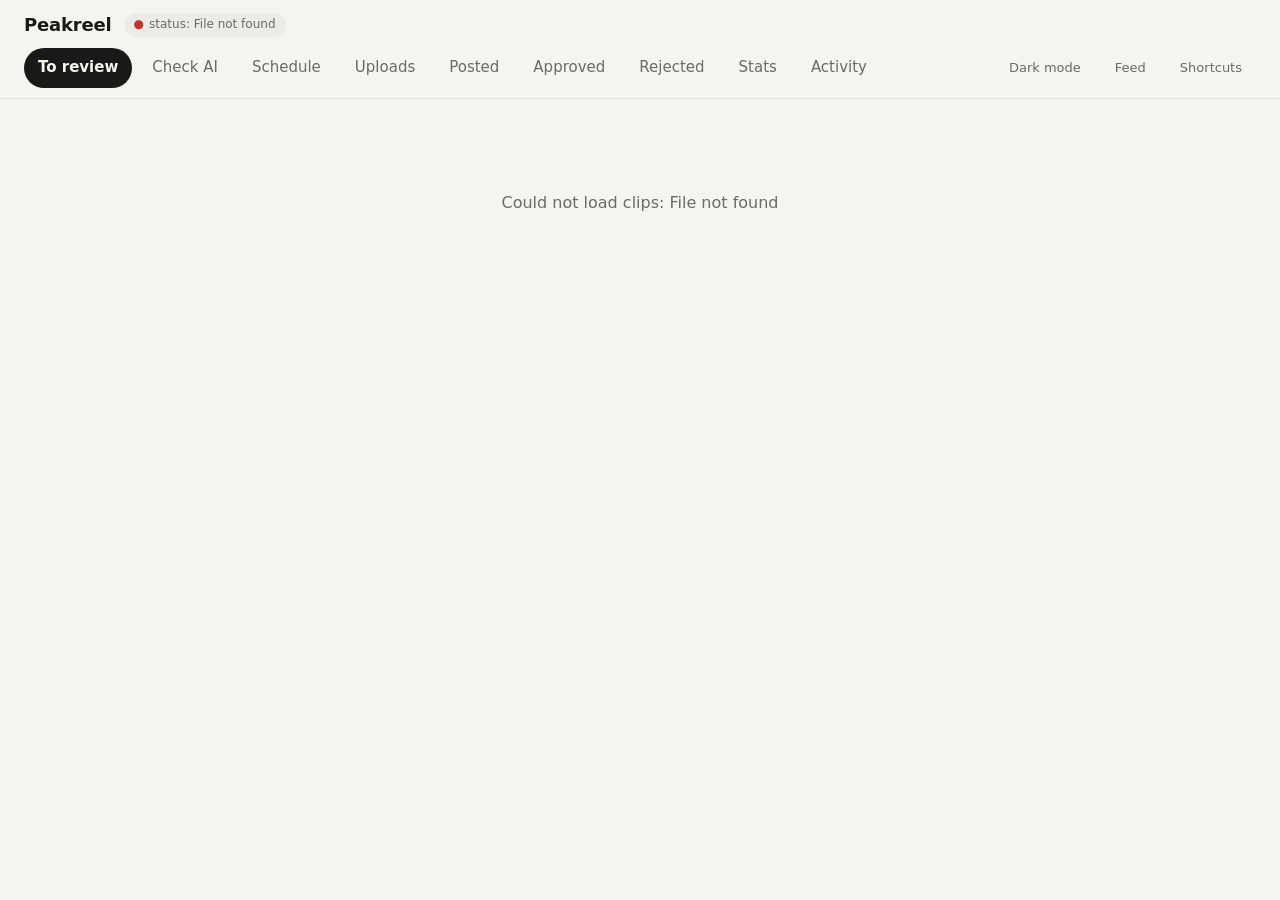
==== commit ba2b11a6: "feat: posted, approved, rejected and schedule grouped by language and channel Clip tabs show a block" ====
--- a/peakreel/review/static/index.html
+++ b/peakreel/review/static/index.html
@@ -142,6 +142,13 @@
   dialog { border: 1px solid var(--line); border-radius: var(--radius); background: var(--panel); color: var(--ink);
            padding: 18px 22px; max-width: min(92vw, 380px); }
   dialog::backdrop { background: rgb(0 0 0 / 0.35); }
+  dialog#clip-view { max-width: min(96vw, 980px); width: 100%; max-height: 92dvh; overflow-y: auto; }
+  dialog#clip-view .card { margin: 0; }
+  button.pthumb { border: 0; padding: 0; cursor: pointer; width: 100%; }
+  button.pthumb:hover img { transform: scale(1.04); }
+  .sched-cols { display: grid; gap: 16px; grid-template-columns: repeat(auto-fit, minmax(min(100%, 420px), 1fr)); }
+  .sched-cols h3 { margin: 0; font-size: 12px; font-weight: 650; color: var(--muted); text-transform: uppercase;
+                   letter-spacing: .04em; }
   dialog h2 { margin: 0 0 12px; font-size: 16px; }
   dialog dl { display: grid; grid-template-columns: auto 1fr; gap: 8px 16px; margin: 0 0 12px; }
   dialog dt { white-space: nowrap; } dialog dd { margin: 0; }
@@ -171,6 +178,21 @@
   }
   .stats.sched { grid-template-columns: repeat(auto-fit, minmax(min(100%, 520px), 1fr)); }
   .up-group { display: grid; gap: 8px; }
+  .up-accts { display: grid; gap: 12px; grid-template-columns: repeat(auto-fill, minmax(min(100%, 330px), 1fr)); }
+  .up-acct { background: var(--bg); border: 1px solid var(--line); border-radius: 10px; padding: 12px; min-width: 0;
+             display: grid; gap: 8px; align-content: start; }
+  .up-acct.off { opacity: .6; }
+  .up-head { display: flex; justify-content: space-between; gap: 10px; align-items: start; }
+  .up-head .up-name { min-width: 0; }
+  .pcards { display: grid; gap: 8px; grid-template-columns: repeat(auto-fill, minmax(64px, 1fr));
+            max-height: 340px; overflow-y: auto; }
+  .pcard { display: grid; gap: 2px; font-size: 11px; min-width: 0; }
+  .pcard b { font-variant-numeric: tabular-nums; }
+  .pcard small { color: var(--muted); overflow: hidden; text-overflow: ellipsis; white-space: nowrap; }
+  .pthumb { display: block; aspect-ratio: 9 / 16; border-radius: 7px; overflow: hidden; background: var(--chip); }
+  .pthumb img { width: 100%; height: 100%; object-fit: cover; display: block; transition: transform .15s; }
+  a.pthumb:hover img { transform: scale(1.04); }
+  .pthumb-none { display: grid; place-items: center; height: 100%; color: var(--muted); font-size: 11px; }
   .up-row { display: grid; grid-template-columns: minmax(0, 1.4fr) minmax(0, 2fr) auto; gap: 12px; align-items: center;
             padding: 10px 0; border-top: 1px solid var(--line); font-size: 14px; }
   .up-row:first-of-type { border-top: 0; }
@@ -276,6 +298,10 @@
     <button id="logout" class="quiet" type="button" hidden>Log out</button>
   </nav>
 </header>
+<dialog id="clip-view" aria-label="Clip">
+  <div class="clip-body"></div>
+  <form method="dialog"><button type="submit">Close</button></form>
+</dialog>
 <dialog id="help" aria-label="Keyboard shortcuts">
   <h2>Keyboard shortcuts</h2>
   <dl>
@@ -729,67 +755,120 @@
     stage(s.to_review, "Waiting for you", "now"), stage(s.approved, "Approved", `${compact(s.rejected)} rejected · 24 h`),
     stage(s.queued, "Posts queued", "now"), stage(s.posted, "Posts live", "all platforms · 24 h"));
 
-  const coming = el("ol", { class: "qlist" });
-  for (const p of d.queued) {
-    const note = p.state === "processing" ? "Platform is processing it"
-      : p.state === "uploading" ? "Uploading now" : p.note && `Waiting: ${p.note.split(" (")[0]}`;
-    coming.append(postRow(p, whenText(p.due, now),
-      note ? el("small", { class: p.state === "approved" ? "qnote" : "qnote live", text: note }) : null));
-  }
-  const done = el("ol", { class: "qlist" });
-  for (const p of d.posted) {
-    const minutes = Math.round((now - Date.parse(p.at)) / 60000);
-    const rel = minutes < 60 ? `${minutes} min ago` : `${Math.round(minutes / 6) / 10} h ago`;
-    done.append(postRow(p, { at: whenText(p.at, now).at, rel },
-      p.views != null ? el("small", { text: `${compact(p.views)} views` }) : null));
-  }
+  const comingList = (posts) => {
+    const list = el("ol", { class: "qlist" });
+    for (const p of posts) {
+      const note = p.state === "processing" ? "Platform is processing it"
+        : p.state === "uploading" ? "Uploading now" : p.note && `Waiting: ${p.note.split(" (")[0]}`;
+      list.append(postRow(p, whenText(p.due, now),
+        note ? el("small", { class: p.state === "approved" ? "qnote" : "qnote live", text: note }) : null));
+    }
+    return list;
+  };
+  const doneList = (posts) => {
+    const list = el("ol", { class: "qlist" });
+    for (const p of posts) {
+      const minutes = Math.round((now - Date.parse(p.at)) / 60000);
+      const rel = minutes < 60 ? `${minutes} min ago` : `${Math.round(minutes / 6) / 10} h ago`;
+      list.append(postRow(p, { at: whenText(p.at, now).at, rel },
+        p.views != null ? el("small", { text: `${compact(p.views)} views` }) : null));
+    }
+    return list;
+  };
+  const groups = byLanguage([...d.queued.map((p) => ({ ...p, coming: true })), ...d.posted], (p) => p.language);
+  const blocks = groups.map(([language, posts]) => {
+    const queued = posts.filter((p) => p.coming), posted = posts.filter((p) => !p.coming);
+    return el("section", { class: "wide" },
+      el("h2", { text: `${languageName(language)} · ${queued.length} coming up · ${posted.length} posted in 24 h` }),
+      el("div", { class: "sched-cols" },
+        el("div", {}, el("h3", { text: "Coming up" }),
+          el("p", { class: "note", text: byPlatform(queued) || "Nothing queued." }), queued.length ? comingList(queued) : null),
+        el("div", {}, el("h3", { text: "Posted in the last 24 h" }),
+          el("p", { class: "note", text: byPlatform(posted) || "Nothing yet." }), posted.length ? doneList(posted) : null)));
+  });
   const scrolled = [...main.querySelectorAll(".qlist")].map((list) => list.scrollTop); // kept across the refresh
   main.replaceChildren(el("div", { class: "stats sched" }, el("section", { class: "wide" }, strip),
-    el("section", { class: "wide" }, filter),
-    section(`Coming up (${d.queued.length})`, "", el("p", { class: "note", text: byPlatform(d.queued) || "Nothing queued." }), coming),
-    section(`Posted in the last 24 h (${d.posted.length})`, "", el("p", { class: "note", text: byPlatform(d.posted) || "Nothing yet." }), done)));
+    el("section", { class: "wide" }, filter), ...(blocks.length ? blocks
+      : [el("section", { class: "wide" }, el("p", { class: "note", text: "Nothing queued or posted in the last 24 h." }))])));
   main.querySelectorAll(".qlist").forEach((list, i) => { list.scrollTop = scrolled[i] || 0; });
 }
 
 // Uploads: posts per account in the last 24 hours against the caps, and every day so far
 // (peakreel.review.dashboard.uploads; the history is never deleted).
 const PLATFORM_ORDER = ["instagram", "facebook", "youtube"];
+const LANGUAGES = { en: "English", es: "Español", pt: "Português", ja: "日本語" };
+const LANGUAGE_ORDER = Object.keys(LANGUAGES);
+
+function languageName(code) { return LANGUAGES[code] || code || "No language"; }
+
+// Groups items by language (English, Spanish, Portuguese first), as [language, items] pairs.
+function byLanguage(items, languageOf) {
+  const groups = new Map();
+  for (const item of items) {
+    const code = languageOf(item) || "";
+    if (!groups.has(code)) groups.set(code, []);
+    groups.get(code).push(item);
+  }
+  const rank = (code) => (LANGUAGE_ORDER.includes(code) ? LANGUAGE_ORDER.indexOf(code) : 99);
+  return [...groups.entries()].sort((a, b) => rank(a[0]) - rank(b[0]) || a[0].localeCompare(b[0]));
+}
 
 function untilText(iso, now) {
   const minutes = Math.max(1, Math.round((Date.parse(iso) - now) / 60000));
   return minutes < 60 ? `${minutes} min` : `${Math.floor(minutes / 60)} h ${minutes % 60} min`;
+}
+
+// One posting account on one platform: its daily cap, when it may post next, and its
+// posts of the last 24 hours as small cards (newest first).
+function uploadCard(a, now) {
+  const full = a.last_24h >= a.cap;
+  const bar = el("div", { class: `up-bar${full ? " full" : ""}${a.connected ? "" : " off"}`, role: "img",
+    "aria-label": `${a.last_24h} of ${a.cap} posts in 24 hours` },
+    el("i", { style: `width:${Math.min(100, (a.last_24h / a.cap) * 100)}%` }));
+  const state = !a.connected
+    ? el("div", { class: "up-state" }, el("span", { class: "off", text: "not connected" }),
+        el("small", { text: "gets no clips" }))
+    : a.next_at
+    ? el("div", { class: "up-state" }, el("span", { class: "wait", text: full ? "at the cap" : "spacing" }),
+        el("small", { text: `next in ${untilText(a.next_at, now)}` }))
+    : el("div", { class: "up-state" }, el("span", { class: "room", text: "room now" }),
+        el("small", { text: a.last_at ? `last ${brasilia(a.last_at).slice(6, 11)}` : "no posts yet" }));
+  const head = el("div", { class: "up-head" },
+    el("div", { class: "up-name" }, el("b", { text: a.label }),
+      el("small", { text: `${settings.names[a.platform] || a.platform} · ${a.account.toUpperCase()}` })),
+    state);
+  const count = el("div", { class: "up-count" }, el("b", { text: String(a.last_24h) }),
+    document.createTextNode(` of ${a.cap} in 24 h · platform limit ${a.limit}`));
+  const posts = el("div", { class: "pcards" });
+  for (const p of a.posts) {
+    const picture = p.thumbnail
+      ? el("img", { src: `/media/${p.clip_id}/thumbnail`, alt: "", loading: "lazy" })
+      : el("span", { class: "pthumb-none", text: `#${p.clip_id}` });
+    const label = `${p.title || "(no title)"} · ${p.channel}`;
+    const link = p.url && /^https?:\/\//.test(p.url)
+      ? el("a", { class: "pthumb", href: p.url, target: "_blank", rel: "noopener noreferrer", title: label }, picture)
+      : el("span", { class: "pthumb", title: label }, picture);
+    posts.append(el("div", { class: "pcard" }, link,
+      el("b", { text: brasilia(p.at).slice(6, 11) }),
+      el("small", { text: p.views != null ? `${compact(p.views)} views` : p.channel })));
+  }
+  return el("div", { class: `up-acct${a.connected ? "" : " off"}` }, head, bar, count,
+    a.posts.length ? posts : el("p", { class: "note", text: "No posts in the last 24 h." }));
 }
 
 async function refreshUploads(main) {
   const d = await api("/api/uploads");
   const now = Date.now();
   const sections = [];
-  for (const platform of PLATFORM_ORDER) {
-    const rows = d.accounts.filter((a) => a.platform === platform);
-    if (!rows.length) continue;
+  const languages = [...new Set(d.accounts.map((a) => a.language))];
+  for (const language of languages) {
+    const rows = d.accounts.filter((a) => a.language === language)
+      .sort((x, y) => PLATFORM_ORDER.indexOf(x.platform) - PLATFORM_ORDER.indexOf(y.platform));
     const total = rows.reduce((n, a) => n + a.last_24h, 0);
-    const list = el("div", { class: "up-group" });
-    for (const a of rows) {
-      const full = a.last_24h >= a.cap;
-      const bar = el("div", { class: `up-bar${full ? " full" : ""}${a.connected ? "" : " off"}`, role: "img",
-        "aria-label": `${a.last_24h} of ${a.cap} posts in 24 hours` },
-        el("i", { style: `width:${Math.min(100, (a.last_24h / a.cap) * 100)}%` }));
-      const state = !a.connected
-        ? el("div", { class: "up-state" }, el("span", { class: "off", text: "not connected" }),
-            el("small", { text: "gets no clips" }))
-        : a.next_at
-        ? el("div", { class: "up-state" }, el("span", { class: "wait", text: full ? "at the cap" : "spacing" }),
-            el("small", { text: `next in ${untilText(a.next_at, now)}` }))
-        : el("div", { class: "up-state" }, el("span", { class: "room", text: "room now" }),
-            el("small", { text: a.last_at ? `last ${brasilia(a.last_at).slice(6, 11)}` : "no posts yet" }));
-      list.append(el("div", { class: "up-row" },
-        el("div", { class: "up-name" }, el("b", { text: a.label }),
-          el("small", { text: `${a.account.toUpperCase()} · ${a.name}` })),
-        el("div", {}, bar, el("div", { class: "up-count" }, el("b", { text: String(a.last_24h) }),
-          document.createTextNode(` of ${a.cap} in 24 h · platform limit ${a.limit}`))),
-        state));
-    }
-    sections.push(section(`${settings.names[platform] || platform} · ${total} in the last 24 h`, "", list));
+    const cards = el("div", { class: "up-accts" });
+    for (const a of rows) cards.append(uploadCard(a, now));
+    sections.push(section(`${languageName(language)} · ${total} posts in the last 24 h`,
+      "wide", cards));
   }
 
   // History: one row per Brasília day, one column per account and platform ever used.
@@ -814,8 +893,71 @@
     section(`Every day (Brasília time) · ${d.total_days} day${d.total_days === 1 ? "" : "s"} kept`, "wide", hist)));
 }
 
+// Posted, Approved, Rejected: by language, then a card per streamer with small thumbnails.
+// A thumbnail opens the full clip (video, decision buttons) in a dialog. Feed mode keeps
+// the full-size cards.
+const GRID_STATES = ["published", "approved", "rejected"];
+const SHORT = { instagram: "IG", facebook: "FB", youtube: "YT", tiktok: "TT" };
+
+function clipNote(clip) {
+  if (clip.state === "published") {
+    const live = (clip.publications || []).filter((p) => p.state === "published");
+    return live.map((p) => SHORT[p.platform] || p.platform).join(" ") || "posted";
+  }
+  if (clip.state === "rejected") {
+    if (clip.review_reason) return reasonLabel(clip.review_reason);
+    return clip.reviewed_by === "auto" ? "by the AI" : "rejected";
+  }
+  return clip.title || "(no title)";
+}
+
+function openClip(clip) {
+  const dialog = document.getElementById("clip-view");
+  dialog.querySelector(".clip-body").replaceChildren(card(clip));
+  dialog.showModal();
+}
+
+function renderClipGrid(main, clips) {
+  const now = Date.now();
+  const blocks = byLanguage(clips, (c) => c.route?.language).map(([language, items]) => {
+    const channels = new Map();
+    for (const c of items) {
+      if (!channels.has(c.channel)) channels.set(c.channel, []);
+      channels.get(c.channel).push(c);
+    }
+    const box = el("div", { class: "up-accts" });
+    for (const [channel, list] of [...channels.entries()].sort((a, b) => b[1].length - a[1].length)) {
+      const thumbs = el("div", { class: "pcards" });
+      for (const c of list) {
+        const picture = c.has_thumbnail && !c.purged
+          ? el("img", { src: `/media/${c.id}/thumbnail`, alt: "", loading: "lazy" })
+          : el("span", { class: "pthumb-none", text: `#${c.id}` });
+        const open = el("button", { class: "pthumb", type: "button", title: `#${c.id} · ${c.title || "(no title)"}` }, picture);
+        open.addEventListener("click", () => openClip(c));
+        thumbs.append(el("div", { class: "pcard" }, open,
+          el("b", { text: whenText(c.reviewed_utc || c.created_utc, now).at }), el("small", { text: clipNote(c) })));
+      }
+      box.append(el("div", { class: "up-acct" },
+        el("div", { class: "up-name" }, el("b", { text: channel }),
+          el("small", { text: `${list.length} clip${list.length === 1 ? "" : "s"}` })), thumbs));
+    }
+    return section(`${languageName(language)} · ${items.length} clip${items.length === 1 ? "" : "s"}`, "wide", box);
+  });
+  main.replaceChildren(el("div", { class: "stats" }, ...blocks));
+}
+
 async function refresh() {
   const main = document.getElementById("clips");
+  if (GRID_STATES.includes(currentState) && !feedOn()) {
+    try {
+      const clips = await api(`/api/clips?state=${currentState}`);
+      if (clips.length) renderClipGrid(main, clips);
+      else main.replaceChildren(empty("Nothing here yet", ""));
+    } catch (error) {
+      main.replaceChildren(el("p", { class: "empty", text: `Could not load clips: ${error.message}` }));
+    }
+    return;
+  }
   if (currentState === "uploads") {
     try { await refreshUploads(main); } catch (error) {
       main.replaceChildren(el("p", { class: "empty", text: `Could not load uploads: ${error.message}` }));
@@ -932,6 +1074,7 @@
   document.getElementById("feed-toggle").setAttribute("aria-pressed", String(on));
   try { localStorage.setItem("feed", on ? "1" : "0"); } catch { /* storage blocked: not remembered */ }
   for (const video of document.querySelectorAll("#clips video")) { video.loop = on; if (!on) video.pause(); }
+  if (GRID_STATES.includes(currentState)) { refresh(); return; } // grid without feed, full cards with it
   if (!on) return;
   const node = cards().find((c) => Number(c.dataset.id) === selectedId) || cards()[0];
   if (!node) return;
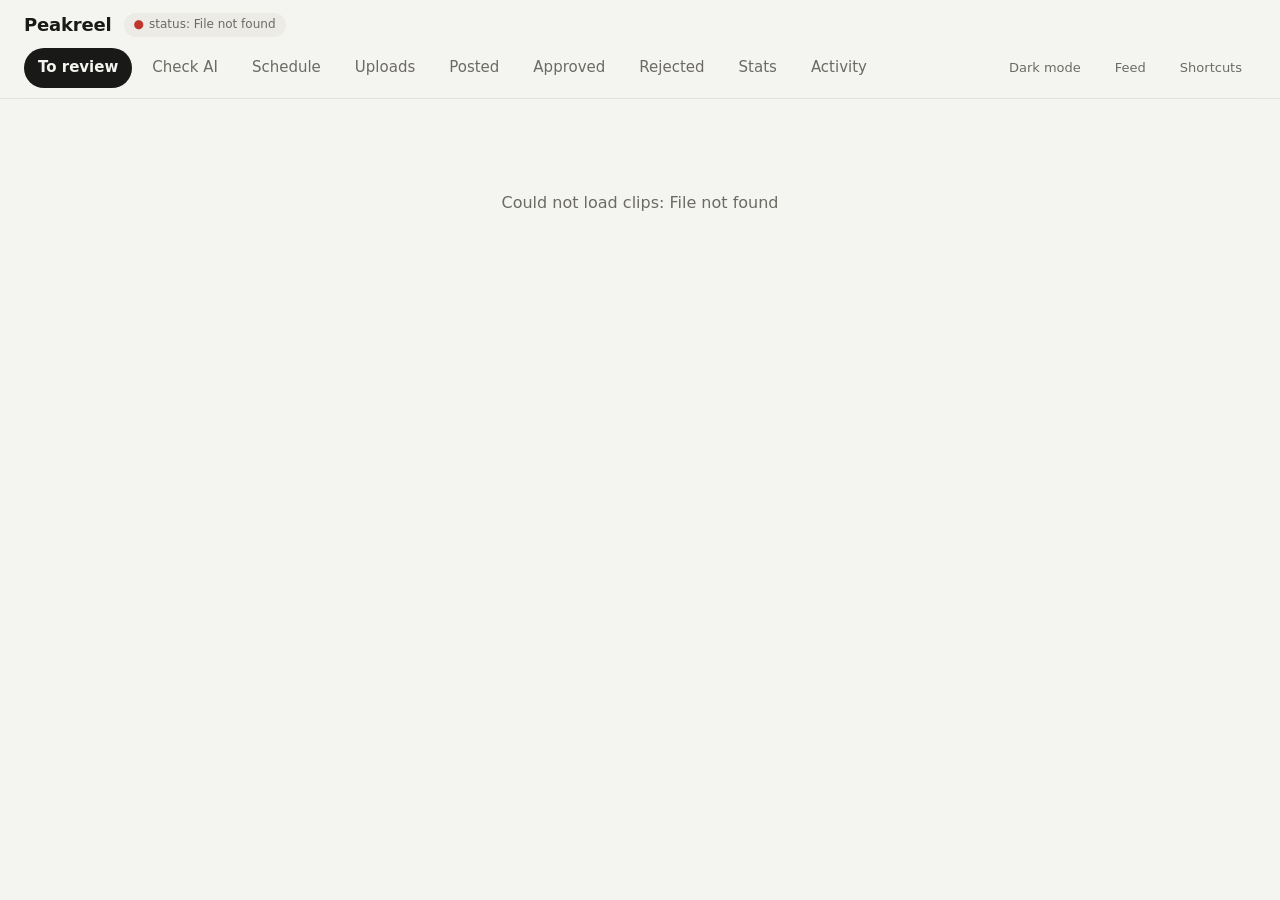
==== commit 6110380a: "fix: feed mode only on the review tabs; posted, approved, rejected, schedule keep their layout Phone" ====
--- a/peakreel/review/static/index.html
+++ b/peakreel/review/static/index.html
@@ -894,8 +894,8 @@
 }
 
 // Posted, Approved, Rejected: by language, then a card per streamer with small thumbnails.
-// A thumbnail opens the full clip (video, decision buttons) in a dialog. Feed mode keeps
-// the full-size cards.
+// A thumbnail opens the full clip (video, decision buttons) in a dialog, on phones too:
+// Feed mode is only for the review tabs (FEED_STATES).
 const GRID_STATES = ["published", "approved", "rejected"];
 const SHORT = { instagram: "IG", facebook: "FB", youtube: "YT", tiktok: "TT" };
 
@@ -948,7 +948,7 @@
 
 async function refresh() {
   const main = document.getElementById("clips");
-  if (GRID_STATES.includes(currentState) && !feedOn()) {
+  if (GRID_STATES.includes(currentState)) {
     try {
       const clips = await api(`/api/clips?state=${currentState}`);
       if (clips.length) renderClipGrid(main, clips);
@@ -1069,12 +1069,25 @@
   }
 }, { root: document.getElementById("clips"), threshold: 0.6 });
 
-function setFeed(on) {
+// Feed (one clip per screen) is for reviewing: To review and Check AI. The other tabs
+// keep their own layout even when Feed is on (phones default to it).
+const FEED_STATES = ["new", "audit"];
+let feedWanted = false;
+
+function applyFeed() {
+  const on = feedWanted && FEED_STATES.includes(currentState);
   document.body.classList.toggle("feed", on);
-  document.getElementById("feed-toggle").setAttribute("aria-pressed", String(on));
-  try { localStorage.setItem("feed", on ? "1" : "0"); } catch { /* storage blocked: not remembered */ }
+  const button = document.getElementById("feed-toggle");
+  button.setAttribute("aria-pressed", String(feedWanted));
+  button.hidden = !FEED_STATES.includes(currentState);
+  return on;
+}
+
+function setFeed(wanted) {
+  feedWanted = wanted;
+  try { localStorage.setItem("feed", wanted ? "1" : "0"); } catch { /* storage blocked: not remembered */ }
+  const on = applyFeed();
   for (const video of document.querySelectorAll("#clips video")) { video.loop = on; if (!on) video.pause(); }
-  if (GRID_STATES.includes(currentState)) { refresh(); return; } // grid without feed, full cards with it
   if (!on) return;
   const node = cards().find((c) => Number(c.dataset.id) === selectedId) || cards()[0];
   if (!node) return;
@@ -1083,7 +1096,7 @@
   autoplay(actions.get(node)?.video);
 }
 
-document.getElementById("feed-toggle").addEventListener("click", () => setFeed(!feedOn()));
+document.getElementById("feed-toggle").addEventListener("click", () => setFeed(!feedWanted));
 
 // Light or dark: follows the system until chosen here; the choice is kept in this browser.
 function isDark() {
@@ -1105,8 +1118,8 @@
 {
   let saved = null;
   try { saved = localStorage.getItem("feed"); } catch { /* storage blocked */ }
-  document.body.classList.toggle("feed", saved ? saved === "1" : matchMedia("(hover: none)").matches);
-  document.getElementById("feed-toggle").setAttribute("aria-pressed", String(feedOn()));
+  feedWanted = saved ? saved === "1" : matchMedia("(hover: none)").matches;
+  applyFeed();
 }
 
 const REJECT_REASONS = [["boring", "Boring"], ["no_context", "Needs context"], ["not_gta", "Not GTA"],
@@ -1188,7 +1201,7 @@
     case "a": press(controls?.approve); break;
     case "r": press(controls?.reject); break;
     case "Escape": if (controls && !controls.reasons.hidden) controls.showReasons(false); else return; break;
-    case "f": setFeed(!feedOn()); break;
+    case "f": if (FEED_STATES.includes(currentState)) setFeed(!feedWanted); break;
     case "?": help.showModal(); break;
     default:
       // While the reasons are open, 1 to 6 picks one instead of switching tabs.
@@ -1211,6 +1224,7 @@
   for (const tab of document.querySelectorAll("#tabs button[data-state]")) tab.setAttribute("aria-pressed", String(tab === button));
   history.replaceState(null, "", `#${currentState || "all"}`);
   dirty.clear();
+  applyFeed();
   refresh();
 }
 
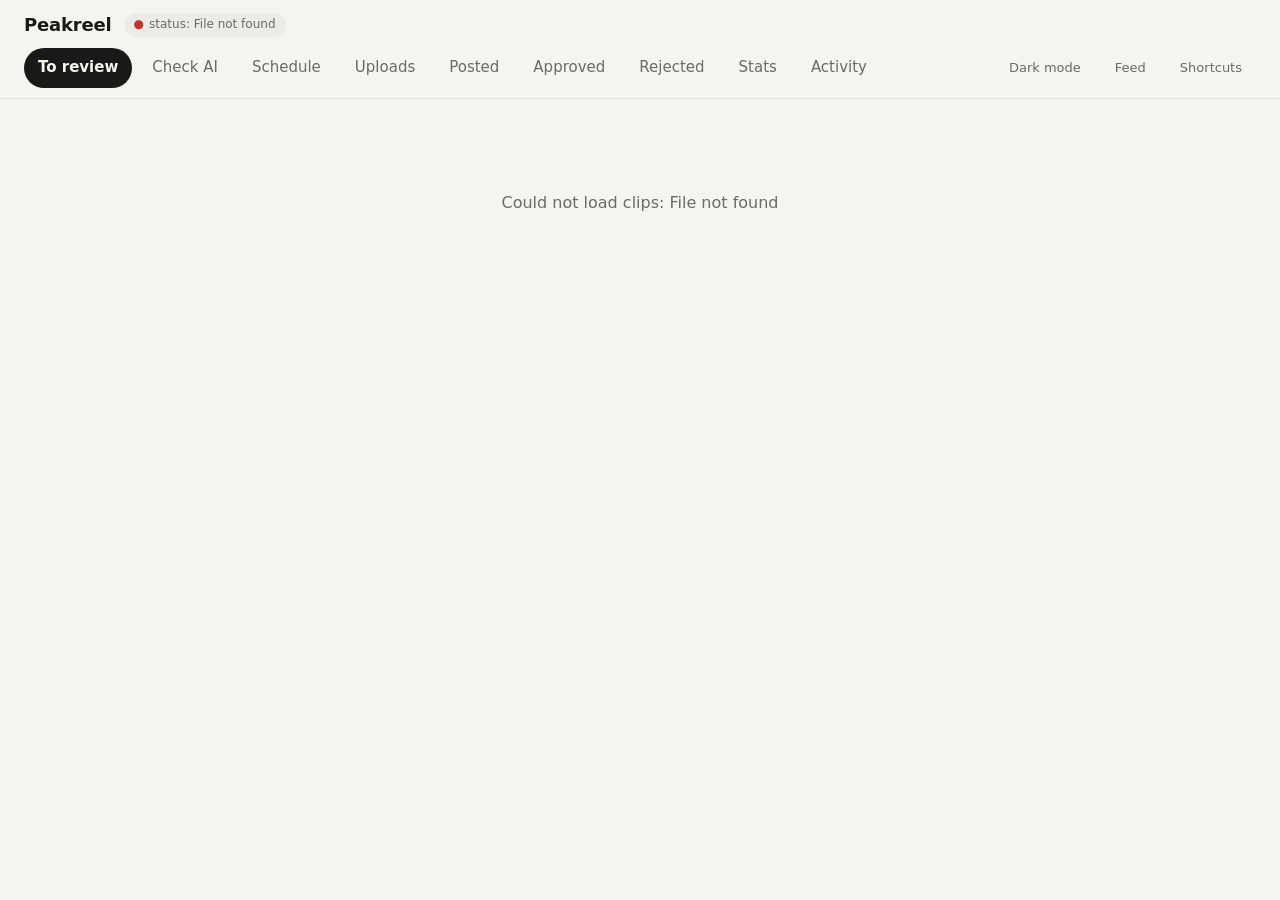
==== commit dfd35f80: "feat: schedule as a board: AI checking, waiting, queued, uploading, posted Each card has a small thu" ====
--- a/peakreel/review/static/index.html
+++ b/peakreel/review/static/index.html
@@ -146,9 +146,6 @@
   dialog#clip-view .card { margin: 0; }
   button.pthumb { border: 0; padding: 0; cursor: pointer; width: 100%; }
   button.pthumb:hover img { transform: scale(1.04); }
-  .sched-cols { display: grid; gap: 16px; grid-template-columns: repeat(auto-fit, minmax(min(100%, 420px), 1fr)); }
-  .sched-cols h3 { margin: 0; font-size: 12px; font-weight: 650; color: var(--muted); text-transform: uppercase;
-                   letter-spacing: .04em; }
   dialog h2 { margin: 0 0 12px; font-size: 16px; }
   dialog dl { display: grid; grid-template-columns: auto 1fr; gap: 8px 16px; margin: 0 0 12px; }
   dialog dt { white-space: nowrap; } dialog dd { margin: 0; }
@@ -214,15 +211,38 @@
   .hist td.zero { color: var(--muted); }
   @media (max-width: 620px) { .up-row { grid-template-columns: minmax(0, 1fr) auto; }
                               .up-row > div:nth-child(2) { grid-column: 1 / -1; grid-row: 2; } }
-  .strip { display: grid; gap: 8px; grid-template-columns: repeat(auto-fit, minmax(130px, 1fr)); }
   .pfilter { display: flex; gap: 6px; flex-wrap: wrap; }
+  .kfilters { display: grid; gap: 8px; }
+  .kwrap { padding: 12px !important; }
+  .kanban { display: grid; grid-auto-flow: column; grid-auto-columns: minmax(236px, 1fr); gap: 10px;
+            overflow-x: auto; scroll-snap-type: x proximity; }
+  .kcol { display: flex; flex-direction: column; min-width: 0; max-height: 78dvh; background: var(--bg);
+          border: 1px solid var(--line); border-radius: 12px; padding: 10px; scroll-snap-align: start; }
+  .kcol h2 { display: flex; justify-content: space-between; align-items: baseline; margin: 0; }
+  .kcol h2 small { font-weight: 600; color: var(--muted); font-variant-numeric: tabular-nums; }
+  .kcol .note { margin: 2px 0 8px; }
+  .kcol ol { list-style: none; margin: 0; padding: 0 2px 0 0; display: grid; gap: 8px; overflow-y: auto;
+             align-content: start; }
+  .kempty { color: var(--muted); font-size: 13px; margin: 8px 0; }
+  .kcard { display: grid; grid-template-columns: 54px minmax(0, 1fr); gap: 10px; padding: 8px;
+           background: var(--panel); border: 1px solid var(--line); border-radius: 10px; }
+  .kthumb { border: 0; padding: 0; cursor: pointer; width: 54px; aspect-ratio: 9 / 16; border-radius: 7px;
+            overflow: hidden; background: var(--chip); align-self: start; }
+  .kthumb img { width: 100%; height: 100%; object-fit: cover; display: block; }
+  .kbody { min-width: 0; display: grid; gap: 4px; align-content: start; font-size: 13px; }
+  .ktitle { font-weight: 600; color: inherit; text-decoration: none; display: -webkit-box; -webkit-line-clamp: 2;
+            -webkit-box-orient: vertical; overflow: hidden; overflow-wrap: anywhere; }
+  a.ktitle:hover { color: var(--accent); }
+  .ktime { color: var(--muted); font-size: 11px; font-variant-numeric: tabular-nums; }
+  .ktags { display: flex; flex-wrap: wrap; gap: 4px; }
+  .tag { font-size: 11px; padding: 1px 7px; border-radius: 999px; background: var(--chip); white-space: nowrap;
+         max-width: 100%; overflow: hidden; text-overflow: ellipsis; }
+  .tag.plat { font-weight: 600; } .tag.ai { color: var(--accent); } .tag.you { color: var(--ok); }
+  .knote { font-size: 11px; color: var(--muted); } .knote.warn { color: var(--warn); } .knote.ok { color: var(--ok); }
   .pfilter button { border: 0; border-radius: 999px; padding: 6px 14px; min-height: 36px; background: var(--chip);
                     color: var(--muted); cursor: pointer; }
   .pfilter button:hover { color: var(--ink); }
   .pfilter button[aria-pressed="true"] { background: var(--ink); color: var(--bg); font-weight: 600; }
-  .stage { position: relative; background: var(--chip); border-radius: 12px; padding: 10px 14px; }
-  .stage b { display: block; font-size: 24px; font-weight: 650; font-variant-numeric: tabular-nums; }
-  .stage span { font-size: 13px; } .stage small { display: block; color: var(--muted); font-size: 11px; }
   .qlist { list-style: none; margin: 0; padding: 0; display: grid; max-height: 70vh; overflow-y: auto; }
   .qrow { display: grid; grid-template-columns: 5.6em 7.5em minmax(0, 1fr); gap: 10px; align-items: start;
           padding: 8px 0; border-top: 1px solid var(--line); font-size: 13px; }
@@ -711,86 +731,100 @@
   return { at, rel: `in ${Math.round(minutes / 1440)} days` };
 }
 
-function postRow(p, time, extra) {
-  const where = `${settings.names[p.platform] || p.platform} ${p.account.toUpperCase()}`;
-  const title = p.url && /^https?:\/\//.test(p.url)
-    ? el("a", { href: p.url, target: "_blank", rel: "noopener noreferrer", text: p.title || "(no title)" })
-    : el("span", { text: p.title || "(no title)" });
-  return el("li", { class: "qrow" },
-    el("span", { class: "qtime" }, el("b", { text: time.at }), el("small", { text: time.rel || "" })),
-    el("span", { class: `qwhere ${p.platform}`, text: where }),
-    el("span", { class: "qwhat" }, title, el("small", { text: p.channel }), extra));
-}
-
-function byPlatform(posts) {
-  const counts = {};
-  for (const p of posts) counts[p.platform] = (counts[p.platform] || 0) + 1;
-  return Object.entries(counts).sort((a, b) => b[1] - a[1])
-    .map(([p, n]) => `${settings.names[p] || p} ${n}`).join(" · ");
-}
-
-// The schedule's platform filter (null: every platform); kept across refreshes.
+// Schedule as a board: a column per stage, a card per clip or post moving left to right.
+// Tags under each card: where it posts, the streamer, the language, who approved it.
+// Filters (kept across refreshes): platform for the post columns, language for all.
 let schedulePlatform = null;
+let scheduleLanguage = null;
+
+async function openClipById(id) {
+  try { openClip(await api(`/api/clips/${id}`)); } catch { /* gone: nothing to open */ }
+}
+
+function tag(text, cls = "") { return el("span", { class: `tag ${cls}`.trim(), text }); }
+
+function boardCard({ id, thumbnail, title, url, time, tags, note, noteClass }) {
+  const picture = thumbnail
+    ? el("img", { src: `/media/${id}/thumbnail`, alt: "", loading: "lazy" })
+    : el("span", { class: "pthumb-none", text: `#${id}` });
+  const open = el("button", { class: "kthumb", type: "button", title: `Open clip #${id}` }, picture);
+  open.addEventListener("click", () => openClipById(id));
+  const heading = url && /^https?:\/\//.test(url)
+    ? el("a", { class: "ktitle", href: url, target: "_blank", rel: "noopener noreferrer", text: title || "(no title)" })
+    : el("span", { class: "ktitle", text: title || "(no title)" });
+  return el("li", { class: "kcard" }, open,
+    el("div", { class: "kbody" }, heading, el("small", { class: "ktime", text: time }),
+      el("div", { class: "ktags" }, ...tags.filter(Boolean)),
+      note ? el("small", { class: `knote ${noteClass || ""}`.trim(), text: note }) : null));
+}
+
+function approvedTag(by) {
+  if (by === "auto") return tag("AI approved", "ai");
+  if (by === "person") return tag("You approved", "you");
+  return null;
+}
+
+function agoShort(iso, now) {
+  const minutes = Math.max(0, Math.round((now - Date.parse(iso)) / 60000));
+  return minutes < 60 ? `${minutes} min ago` : `${Math.round(minutes / 6) / 10} h ago`;
+}
 
 async function refreshSchedule(main) {
-  const d = await api("/api/schedule");
+  const [d, checking, waiting] = await Promise.all([
+    api("/api/schedule"), api("/api/clips?state=checking"), api("/api/clips?state=new")]);
   const now = Date.now();
-  const platforms = PLATFORM_ORDER.filter((p) => [...d.queued, ...d.posted].some((x) => x.platform === p));
+  const posts = [...d.queued, ...d.posted];
+  const platforms = PLATFORM_ORDER.filter((p) => posts.some((x) => x.platform === p));
   if (schedulePlatform && !platforms.includes(schedulePlatform)) schedulePlatform = null;
-  const filter = el("div", { class: "pfilter", role: "group", "aria-label": "Platform" },
-    ...[null, ...platforms].map((p) => {
-      const button = el("button", { text: p ? settings.names[p] || p : "All platforms" });
-      button.setAttribute("aria-pressed", String(p === schedulePlatform));
-      button.addEventListener("click", () => { schedulePlatform = p; refreshSchedule(main); });
+  const clipLanguage = (c) => c.route?.language || "";
+  const languages = [...new Set([...posts.map((p) => p.language), ...checking.map(clipLanguage),
+    ...waiting.map(clipLanguage)].filter(Boolean))].sort((a, b) =>
+    (LANGUAGE_ORDER.indexOf(a) + 99) % 99 - (LANGUAGE_ORDER.indexOf(b) + 99) % 99);
+  if (scheduleLanguage && !languages.includes(scheduleLanguage)) scheduleLanguage = null;
+
+  const chips = (label, options, current, name, set) => el("div", { class: "pfilter", role: "group", "aria-label": label },
+    ...[null, ...options].map((value) => {
+      const button = el("button", { type: "button", text: value ? name(value) : `All ${label.toLowerCase()}s` });
+      button.setAttribute("aria-pressed", String(value === current));
+      button.addEventListener("click", () => { set(value); refreshSchedule(main); });
       return button;
     }));
-  const shown = (x) => !schedulePlatform || x.platform === schedulePlatform;
-  d.queued = d.queued.filter(shown);
-  d.posted = d.posted.filter(shown);
-  const s = d.stages;
-  const stage = (n, label, sub) => el("div", { class: "stage" }, el("b", { text: compact(n) }), el("span", { text: label }),
-    sub ? el("small", { text: sub }) : null);
-  const strip = el("div", { class: "strip" },
-    stage(s.made, "Clips made", "last 24 h"), stage(s.checking, "AI checking", "now"),
-    stage(s.to_review, "Waiting for you", "now"), stage(s.approved, "Approved", `${compact(s.rejected)} rejected · 24 h`),
-    stage(s.queued, "Posts queued", "now"), stage(s.posted, "Posts live", "all platforms · 24 h"));
-
-  const comingList = (posts) => {
-    const list = el("ol", { class: "qlist" });
-    for (const p of posts) {
-      const note = p.state === "processing" ? "Platform is processing it"
-        : p.state === "uploading" ? "Uploading now" : p.note && `Waiting: ${p.note.split(" (")[0]}`;
-      list.append(postRow(p, whenText(p.due, now),
-        note ? el("small", { class: p.state === "approved" ? "qnote" : "qnote live", text: note }) : null));
-    }
-    return list;
-  };
-  const doneList = (posts) => {
-    const list = el("ol", { class: "qlist" });
-    for (const p of posts) {
-      const minutes = Math.round((now - Date.parse(p.at)) / 60000);
-      const rel = minutes < 60 ? `${minutes} min ago` : `${Math.round(minutes / 6) / 10} h ago`;
-      list.append(postRow(p, { at: whenText(p.at, now).at, rel },
-        p.views != null ? el("small", { text: `${compact(p.views)} views` }) : null));
-    }
-    return list;
-  };
-  const groups = byLanguage([...d.queued.map((p) => ({ ...p, coming: true })), ...d.posted], (p) => p.language);
-  const blocks = groups.map(([language, posts]) => {
-    const queued = posts.filter((p) => p.coming), posted = posts.filter((p) => !p.coming);
-    return el("section", { class: "wide" },
-      el("h2", { text: `${languageName(language)} · ${queued.length} coming up · ${posted.length} posted in 24 h` }),
-      el("div", { class: "sched-cols" },
-        el("div", {}, el("h3", { text: "Coming up" }),
-          el("p", { class: "note", text: byPlatform(queued) || "Nothing queued." }), queued.length ? comingList(queued) : null),
-        el("div", {}, el("h3", { text: "Posted in the last 24 h" }),
-          el("p", { class: "note", text: byPlatform(posted) || "Nothing yet." }), posted.length ? doneList(posted) : null)));
-  });
-  const scrolled = [...main.querySelectorAll(".qlist")].map((list) => list.scrollTop); // kept across the refresh
-  main.replaceChildren(el("div", { class: "stats sched" }, el("section", { class: "wide" }, strip),
-    el("section", { class: "wide" }, filter), ...(blocks.length ? blocks
-      : [el("section", { class: "wide" }, el("p", { class: "note", text: "Nothing queued or posted in the last 24 h." }))])));
-  main.querySelectorAll(".qlist").forEach((list, i) => { list.scrollTop = scrolled[i] || 0; });
+  const filters = el("div", { class: "kfilters" },
+    chips("Platform", platforms, schedulePlatform, (p) => settings.names[p] || p, (v) => { schedulePlatform = v; }),
+    chips("Language", languages, scheduleLanguage, languageName, (v) => { scheduleLanguage = v; }));
+
+  const langOk = (code) => !scheduleLanguage || code === scheduleLanguage;
+  const postOk = (p) => langOk(p.language) && (!schedulePlatform || p.platform === schedulePlatform);
+  const where = (p) => tag(`${settings.names[p.platform] || p.platform} ${p.account.toUpperCase()}`, `plat ${p.platform}`);
+  const clipCard = (c, time) => boardCard({ id: c.id, thumbnail: c.has_thumbnail && !c.purged, title: c.title,
+    time, tags: [tag(c.channel), tag(languageName(clipLanguage(c)))] });
+  const postCard = (p, time, note, noteClass) => boardCard({ id: p.clip_id, thumbnail: p.thumbnail, title: p.title,
+    url: p.url, time, note, noteClass,
+    tags: [where(p), tag(p.channel), tag(languageName(p.language)), approvedTag(p.reviewed_by)] });
+
+  const columns = [
+    ["AI checking", "The AI is watching these", checking.filter((c) => langOk(clipLanguage(c)))
+      .map((c) => clipCard(c, `made ${agoShort(c.created_utc, now)}`))],
+    ["Waiting for you", "The AI was unsure: To review", waiting.filter((c) => langOk(clipLanguage(c)))
+      .map((c) => clipCard(c, `made ${agoShort(c.created_utc, now)}`))],
+    ["Queued", "Approved, waiting for their turn", d.queued.filter((p) => p.state === "approved" && postOk(p))
+      .map((p) => { const w = whenText(p.due, now); return postCard(p, `${w.rel} · ${w.at}`,
+        p.note && `Waiting: ${p.note.split(" (")[0]}`, "warn"); })],
+    ["Uploading", "Sent; the platform is processing it", d.queued.filter((p) => p.state !== "approved" && postOk(p))
+      .map((p) => postCard(p, p.state === "uploading" ? "uploading now" : "processing", null))],
+    ["Posted", "Live in the last 24 h", d.posted.filter(postOk)
+      .map((p) => postCard(p, `${agoShort(p.at, now)} · ${whenText(p.at, now).at}`,
+        p.views != null ? `${compact(p.views)} views` : null, "ok"))],
+  ];
+  const scrolled = [...main.querySelectorAll(".kcol ol")].map((list) => list.scrollTop); // kept across the refresh
+  const board = el("div", { class: "kanban" }, ...columns.map(([title, about, cards]) =>
+    el("section", { class: "kcol" },
+      el("h2", {}, document.createTextNode(title), el("small", { text: String(cards.length) })),
+      el("p", { class: "note", text: about }),
+      cards.length ? el("ol", {}, ...cards) : el("p", { class: "kempty", text: "Nothing here" }))));
+  main.replaceChildren(el("div", { class: "stats" }, el("section", { class: "wide" }, filters),
+    el("section", { class: "wide kwrap" }, board)));
+  main.querySelectorAll(".kcol ol").forEach((list, i) => { list.scrollTop = scrolled[i] || 0; });
 }
 
 // Uploads: posts per account in the last 24 hours against the caps, and every day so far
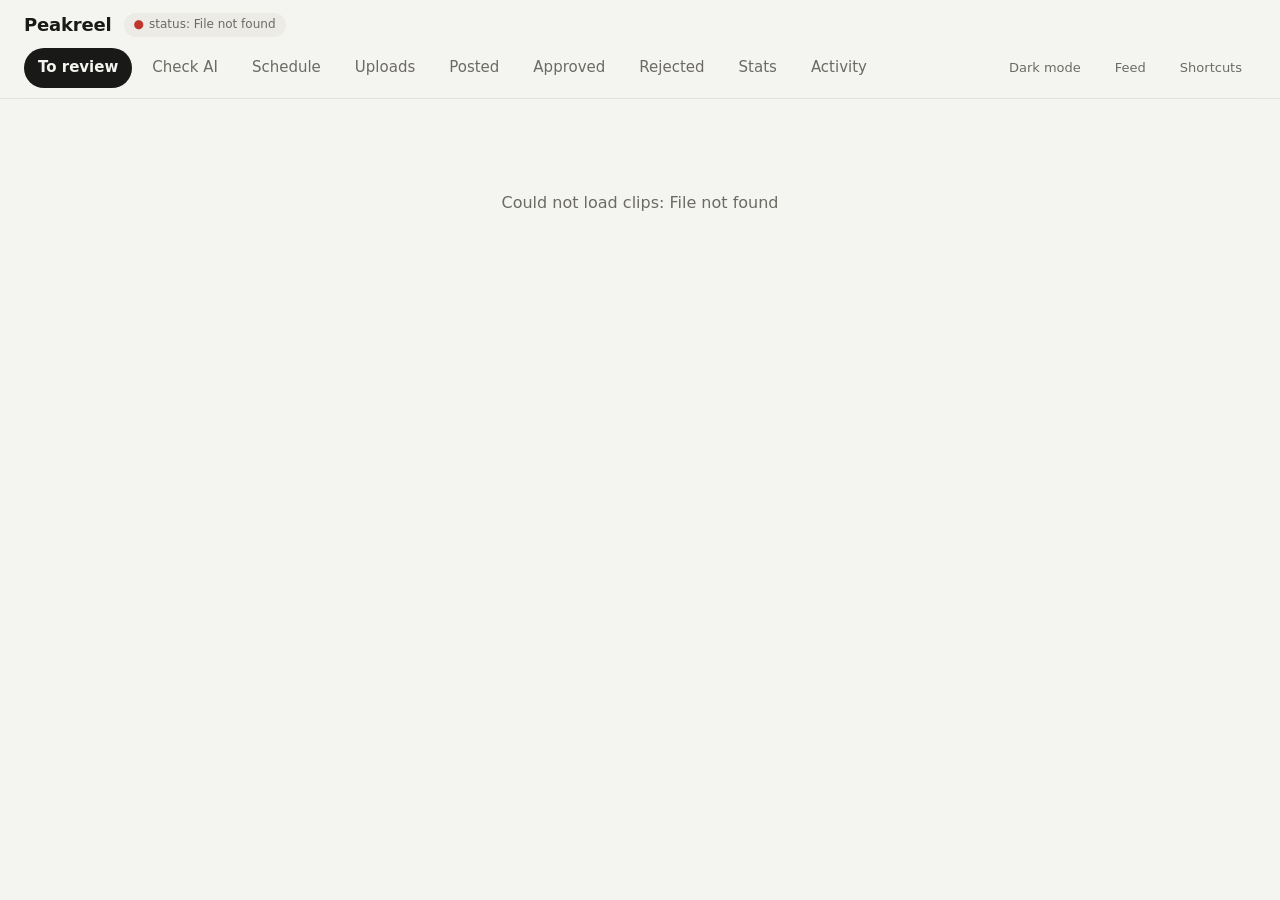
==== commit a229f76e: "feat: posted tab is one box of Instagram posts, newest first Each card: thumbnail, title linking to " ====
--- a/peakreel/review/static/index.html
+++ b/peakreel/review/static/index.html
@@ -213,6 +213,8 @@
                               .up-row > div:nth-child(2) { grid-column: 1 / -1; grid-row: 2; } }
   .pfilter { display: flex; gap: 6px; flex-wrap: wrap; }
   .kfilters { display: grid; gap: 8px; }
+  .posted-grid { list-style: none; margin: 0; padding: 0; display: grid; gap: 10px;
+                 grid-template-columns: repeat(auto-fill, minmax(min(100%, 290px), 1fr)); }
   .kwrap { padding: 12px !important; }
   .kanban { display: grid; grid-auto-flow: column; grid-auto-columns: minmax(236px, 1fr); gap: 10px;
             overflow-x: auto; scroll-snap-type: x proximity; }
@@ -980,12 +982,39 @@
   main.replaceChildren(el("div", { class: "stats" }, ...blocks));
 }
 
+function igHandle(account) {
+  const handle = (settings.accounts || []).find((a) => a.id === account)?.instagram;
+  return handle ? `@${handle}` : account.toUpperCase();
+}
+
+// Posted: one box, Instagram only, newest post first, with the board's tags.
+function renderPosted(main, clips) {
+  const now = Date.now();
+  const posts = clips.flatMap((c) => (c.publications || [])
+    .filter((p) => p.platform === "instagram" && p.state === "published" && p.published_utc)
+    .map((p) => ({ clip: c, post: p })))
+    .sort((a, b) => Date.parse(b.post.published_utc) - Date.parse(a.post.published_utc));
+  const cards = posts.map(({ clip: c, post: p }) => {
+    const stats = [p.views != null ? `${compact(p.views)} views` : null,
+      p.likes != null ? `${compact(p.likes)} likes` : null].filter(Boolean).join(" · ");
+    return boardCard({ id: c.id, thumbnail: c.has_thumbnail && !c.purged, title: c.title, url: p.url,
+      time: `${agoShort(p.published_utc, now)} · ${whenText(p.published_utc, now).at}`,
+      note: stats || null, noteClass: "ok",
+      tags: [tag(igHandle(p.account), "plat instagram"), tag(c.channel),
+        tag(languageName(c.route?.language)), approvedTag(c.reviewed_by)] });
+  });
+  main.replaceChildren(el("div", { class: "stats" },
+    section(`Posted on Instagram · ${posts.length}`, "wide",
+      posts.length ? el("ol", { class: "posted-grid" }, ...cards) : el("p", { class: "note", text: "Nothing posted yet." }))));
+}
+
 async function refresh() {
   const main = document.getElementById("clips");
   if (GRID_STATES.includes(currentState)) {
     try {
       const clips = await api(`/api/clips?state=${currentState}`);
-      if (clips.length) renderClipGrid(main, clips);
+      if (currentState === "published") renderPosted(main, clips);
+      else if (clips.length) renderClipGrid(main, clips);
       else main.replaceChildren(empty("Nothing here yet", ""));
     } catch (error) {
       main.replaceChildren(el("p", { class: "empty", text: `Could not load clips: ${error.message}` }));
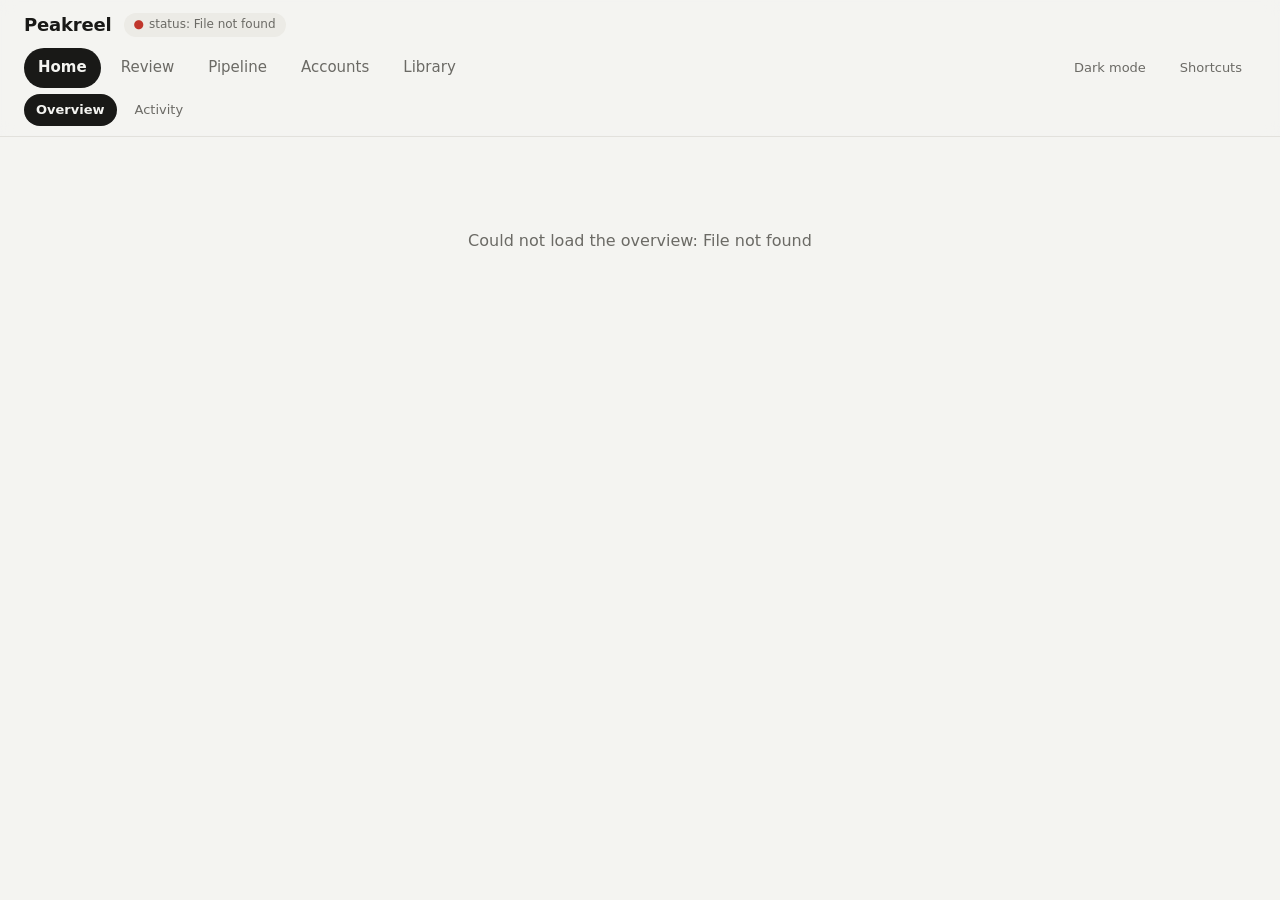
==== commit d891cafd: "feat: dashboard in five sections with a Home overview, Instagram only Home, Review, Pipeline, Accoun" ====
--- a/peakreel/review/static/index.html
+++ b/peakreel/review/static/index.html
@@ -213,6 +213,33 @@
                               .up-row > div:nth-child(2) { grid-column: 1 / -1; grid-row: 2; } }
   .pfilter { display: flex; gap: 6px; flex-wrap: wrap; }
   .kfilters { display: grid; gap: 8px; }
+  .subnav { margin-top: 6px; }
+  .subnav button { min-height: 32px; padding: 4px 12px; font-size: 13px; }
+  .stats.home { grid-template-columns: repeat(auto-fit, minmax(min(100%, 300px), 1fr)); }
+  .home-problems { border-color: var(--bad) !important; }
+  .home-problems h2 { color: var(--bad); }
+  .home-problems ul { margin: 0 0 8px; padding-left: 18px; display: grid; gap: 4px; font-size: 13px; }
+  .home-ok h2 { color: var(--ok); margin: 0; }
+  .linkish { border: 0; background: none; padding: 0; color: var(--accent); cursor: pointer; font: inherit; font-size: 13px; }
+  .home-tiles { display: grid; gap: 10px; grid-template-columns: repeat(auto-fit, minmax(150px, 1fr)); }
+  .home-tile { text-align: left; border: 1px solid var(--line); background: var(--bg); color: inherit; border-radius: 12px;
+               padding: 12px 14px; cursor: pointer; font: inherit; transition: border-color .15s, transform .15s; }
+  .home-tile:hover { border-color: var(--accent); transform: translateY(-1px); }
+  .home-tile b { display: block; font-size: 28px; font-weight: 700; font-variant-numeric: tabular-nums; line-height: 1.1; }
+  .home-tile span { display: block; font-size: 13px; margin-top: 2px; }
+  .home-tile small { color: var(--muted); font-size: 11px; }
+  .home-lang h2 { display: flex; justify-content: space-between; align-items: baseline; }
+  .home-lang h2 small { color: var(--muted); font-weight: 600; font-variant-numeric: tabular-nums; }
+  .home-lang ul { list-style: none; margin: 0; padding: 0; display: grid; gap: 10px; }
+  .home-acct { display: flex; justify-content: space-between; gap: 8px; font-size: 13px; margin-bottom: 4px; }
+  .home-acct small { font-weight: 600; } .home-acct .room { color: var(--ok); }
+  .home-acct .wait { color: var(--warn); } .home-acct .off { color: var(--muted); }
+  .home-count { color: var(--muted); font-size: 11px; font-variant-numeric: tabular-nums; }
+  .home-latest { grid-template-columns: repeat(auto-fill, minmax(78px, 1fr)); max-height: none; }
+  .home-activity { max-height: 360px; }
+  .home-activity .qrow { grid-template-columns: 5.6em minmax(0, 1fr); }
+  .home-activity .awhat .qwhere { display: inline-block; margin-right: 6px; }
+  .home-activity .k-problem { color: var(--bad); }
   .posted-grid { list-style: none; margin: 0; padding: 0; display: grid; gap: 10px;
                  grid-template-columns: repeat(auto-fill, minmax(min(100%, 290px), 1fr)); }
   .kwrap { padding: 12px !important; }
@@ -304,21 +331,18 @@
 <header>
   <div class="top"><h1>Peakreel</h1><div id="status"></div></div>
   <nav id="tabs" aria-label="Views">
-    <button data-state="new" aria-pressed="true">To review<span class="count" id="new-count"></span></button>
-    <button data-state="audit" aria-pressed="false" title="Clips the AI rejected: was it right?">Check AI</button>
-    <button data-state="schedule" aria-pressed="false">Schedule</button>
-    <button data-state="uploads" aria-pressed="false">Uploads</button>
-    <button data-state="published" aria-pressed="false">Posted</button>
-    <button data-state="approved" aria-pressed="false">Approved</button>
-    <button data-state="rejected" aria-pressed="false">Rejected</button>
-    <button data-state="stats" aria-pressed="false">Stats</button>
-    <button data-state="activity" aria-pressed="false">Activity</button>
+    <button data-section="home" aria-pressed="true">Home</button>
+    <button data-section="review" aria-pressed="false">Review<span class="count" id="new-count"></span></button>
+    <button data-section="pipeline" aria-pressed="false">Pipeline</button>
+    <button data-section="accounts" aria-pressed="false">Accounts</button>
+    <button data-section="library" aria-pressed="false">Library</button>
     <span class="spacer"></span>
     <button id="theme-toggle" class="mode quiet" type="button" title="Switch light and dark mode"></button>
     <button id="feed-toggle" class="mode quiet" type="button" aria-pressed="false" title="One clip per screen, autoplay (f)">Feed</button>
     <button id="help-button" class="help quiet" type="button" aria-haspopup="dialog" title="Keyboard shortcuts (?)">Shortcuts</button>
     <button id="logout" class="quiet" type="button" hidden>Log out</button>
   </nav>
+  <nav id="subtabs" class="subnav" aria-label="Sub-views" hidden></nav>
 </header>
 <dialog id="clip-view" aria-label="Clip">
   <div class="clip-body"></div>
@@ -334,7 +358,7 @@
     <dt><kbd>a</kbd></dt><dd>Approve</dd>
     <dt><kbd>r</kbd></dt><dd>Reject, then <kbd>1</kbd> to <kbd>6</kbd> for the reason</dd>
     <dt><kbd>Esc</kbd></dt><dd>Cancel the reject</dd>
-    <dt><kbd>1</kbd> to <kbd>9</kbd></dt><dd>Switch tab</dd>
+    <dt><kbd>1</kbd> to <kbd>5</kbd></dt><dd>Switch section</dd>
     <dt><kbd>f</kbd></dt><dd>Feed view on or off</dd>
   </dl>
   <p class="note">The AI posts what it likes and rejects the rest; To review holds only the clips it left for you.
@@ -345,7 +369,7 @@
 <script>
 "use strict";
 // Chat text is attacker-controlled: every value goes in through textContent, never innerHTML.
-let currentState = "new";
+let currentState = "home";
 const dirty = new Set();
 const actions = new WeakMap(); // card node -> its controls, for keyboard shortcuts
 const ON_PLATFORM = new Set(["processing", "published", "private_only"]); // see store.ON_PLATFORM_STATES
@@ -774,6 +798,9 @@
 async function refreshSchedule(main) {
   const [d, checking, waiting] = await Promise.all([
     api("/api/schedule"), api("/api/clips?state=checking"), api("/api/clips?state=new")]);
+  // Instagram only (2026-11-20): YouTube and Facebook are off.
+  d.queued = d.queued.filter((p) => p.platform === "instagram");
+  d.posted = d.posted.filter((p) => p.platform === "instagram");
   const now = Date.now();
   const posts = [...d.queued, ...d.posted];
   const platforms = PLATFORM_ORDER.filter((p) => posts.some((x) => x.platform === p));
@@ -792,7 +819,9 @@
       return button;
     }));
   const filters = el("div", { class: "kfilters" },
-    chips("Platform", platforms, schedulePlatform, (p) => settings.names[p] || p, (v) => { schedulePlatform = v; }),
+    platforms.length > 1
+      ? chips("Platform", platforms, schedulePlatform, (p) => settings.names[p] || p, (v) => { schedulePlatform = v; })
+      : null,
     chips("Language", languages, scheduleLanguage, languageName, (v) => { scheduleLanguage = v; }));
 
   const langOk = (code) => !scheduleLanguage || code === scheduleLanguage;
@@ -894,6 +923,7 @@
 
 async function refreshUploads(main) {
   const d = await api("/api/uploads");
+  d.accounts = d.accounts.filter((a) => a.platform === "instagram"); // Instagram only
   const now = Date.now();
   const sections = [];
   const languages = [...new Set(d.accounts.map((a) => a.language))];
@@ -908,7 +938,7 @@
   }
 
   // History: one row per Brasília day, one column per account and platform ever used.
-  const keys = [...new Set(d.days.flatMap((day) => Object.keys(day.counts)))].sort((x, y) => {
+  const keys = [...new Set(d.days.flatMap((day) => Object.keys(day.counts)))].filter((k) => k.endsWith("/instagram")).sort((x, y) => {
     const [ax, px] = x.split("/"), [ay, py] = y.split("/");
     return PLATFORM_ORDER.indexOf(px) - PLATFORM_ORDER.indexOf(py) || ax.localeCompare(ay);
   });
@@ -1008,8 +1038,99 @@
       posts.length ? el("ol", { class: "posted-grid" }, ...cards) : el("p", { class: "note", text: "Nothing posted yet." }))));
 }
 
+// Home: what needs attention first, then today at a glance (Instagram only).
+async function renderHome(main) {
+  const [up, sched, waiting, feed] = await Promise.all([
+    api("/api/uploads"), api("/api/schedule"), api("/api/clips?state=new"), api("/api/activity")]);
+  const now = Date.now();
+  setNewCount(waiting.length);
+  const ig = up.accounts.filter((a) => a.platform === "instagram");
+  const hourAgo = now - 3600000;
+
+  const problems = [];
+  for (const a of ig.filter((x) => !x.connected)) problems.push(`${a.label}: not connected, it gets no clips`);
+  const seen = new Set();
+  for (const item of feed.filter((i) => i.kind === "problem" && Date.parse(i.time) >= hourAgo)) {
+    if (/youtube|facebook/i.test(item.tag)) continue; // Instagram only
+    // One line per clip (a refusal is logged as "refused" and as "postponed").
+    const clip = item.text.match(/#\d+/)?.[0];
+    const key = clip || item.text.slice(0, 90);
+    if (seen.has(key)) continue;
+    seen.add(key);
+    problems.push(`${item.tag ? `${item.tag}: ` : ""}${item.text}`);
+  }
+  const problemBox = problems.length
+    ? el("section", { class: "wide home-problems" },
+        el("h2", { text: `${problems.length} problem${problems.length === 1 ? "" : "s"} in the last hour` }),
+        el("ul", {}, ...problems.slice(0, 5).map((t) => el("li", { text: t }))),
+        (() => { const b = el("button", { type: "button", class: "linkish", text: "See all activity" });
+                 b.addEventListener("click", () => selectState("activity")); return b; })())
+    : el("section", { class: "wide home-ok" }, el("h2", { text: "All good: no problems in the last hour" }));
+
+  const posted = ig.reduce((n, a) => n + a.last_24h, 0);
+  const queued = sched.queued.filter((p) => p.platform === "instagram").length;
+  const tile = (n, label, sub, state) => {
+    const box = el("button", { type: "button", class: "home-tile" }, el("b", { text: compact(n) }),
+      el("span", { text: label }), el("small", { text: sub }));
+    box.addEventListener("click", () => selectState(state));
+    return box;
+  };
+  const tiles = el("section", { class: "wide" }, el("div", { class: "home-tiles" },
+    tile(posted, "Posted on Instagram", "last 24 h", "published"),
+    tile(queued, "Waiting to post", "in the queue now", "schedule"),
+    tile(waiting.length, "Waiting for you", "To review", "new"),
+    tile(ig.filter((a) => a.connected).length, "Accounts posting", `of ${ig.length}`, "uploads")));
+
+  const langs = byLanguage(ig, (a) => a.language).map(([language, accounts]) => {
+    const done = accounts.reduce((n, a) => n + a.last_24h, 0);
+    const cap = accounts.filter((a) => a.connected).reduce((n, a) => n + a.cap, 0);
+    const rows = accounts.map((a) => {
+      const full = a.last_24h >= a.cap;
+      const state = !a.connected ? "not connected" : a.next_at ? `next in ${untilText(a.next_at, now)}` : "room now";
+      return el("li", {},
+        el("div", { class: "home-acct" }, el("b", { text: a.label }),
+          el("small", { class: !a.connected ? "off" : a.next_at ? "wait" : "room", text: state })),
+        el("div", { class: `up-bar${full ? " full" : ""}${a.connected ? "" : " off"}`, role: "img",
+          "aria-label": `${a.last_24h} of ${a.cap} posts in 24 hours` },
+          el("i", { style: `width:${Math.min(100, (a.last_24h / a.cap) * 100)}%` })),
+        el("small", { class: "home-count", text: `${a.last_24h} of ${a.cap} today` }));
+    });
+    return el("section", { class: "home-lang" },
+      el("h2", {}, document.createTextNode(languageName(language)), el("small", { text: `${done} / ${cap} in 24 h` })),
+      el("ul", {}, ...rows));
+  });
+
+  const latest = ig.flatMap((a) => a.posts.map((post) => ({ ...post, label: a.label })))
+    .sort((x, y) => Date.parse(y.at) - Date.parse(x.at)).slice(0, 12);
+  const thumbs = el("div", { class: "pcards home-latest" }, ...latest.map((post) => {
+    const picture = post.thumbnail
+      ? el("img", { src: `/media/${post.clip_id}/thumbnail`, alt: "", loading: "lazy" })
+      : el("span", { class: "pthumb-none", text: `#${post.clip_id}` });
+    const link = post.url && /^https?:\/\//.test(post.url)
+      ? el("a", { class: "pthumb", href: post.url, target: "_blank", rel: "noopener noreferrer", title: post.title || "" }, picture)
+      : el("span", { class: "pthumb" }, picture);
+    return el("div", { class: "pcard" }, link, el("b", { text: agoShort(post.at, now) }), el("small", { text: post.label }));
+  }));
+
+  const recent = el("ol", { class: "qlist home-activity" }, ...feed.filter((i) => i.kind !== "skip").slice(0, 10).map((item) =>
+    el("li", { class: "qrow" },
+      el("span", { class: "qtime" }, el("b", { text: whenText(item.time, now).at }), el("small", { text: agoShort(item.time, now) })),
+      el("span", { class: `awhat k-${item.kind}` }, item.tag ? el("span", { class: "qwhere", text: item.tag }) : null,
+        document.createTextNode(item.text)))));
+
+  main.replaceChildren(el("div", { class: "stats home" }, problemBox, tiles, ...langs,
+    section("Latest posts", "wide", latest.length ? thumbs : el("p", { class: "note", text: "No posts in the last 24 h." })),
+    section("Recent activity", "wide", recent)));
+}
+
 async function refresh() {
   const main = document.getElementById("clips");
+  if (currentState === "home") {
+    try { await renderHome(main); } catch (error) {
+      main.replaceChildren(el("p", { class: "empty", text: `Could not load the overview: ${error.message}` }));
+    }
+    return;
+  }
   if (GRID_STATES.includes(currentState)) {
     try {
       const clips = await api(`/api/clips?state=${currentState}`);
@@ -1248,7 +1369,7 @@
   }
   const controls = current();
   const press = (button) => { if (button && !button.disabled) button.click(); };
-  const tabs = [...document.querySelectorAll("#tabs button[data-state]")];
+  const tabs = [...document.querySelectorAll("#tabs button[data-section]")];
   switch (event.key) {
     case "j": case "ArrowDown": move(1); break;
     case "k": case "ArrowUp": move(-1); break;
@@ -1272,7 +1393,7 @@
         press(controls.reasons.querySelectorAll("button")[Number(event.key) - 1]);
         break;
       }
-      if (/^[1-9]$/.test(event.key) && tabs[Number(event.key) - 1]) {
+      if (/^[1-5]$/.test(event.key) && tabs[Number(event.key) - 1]) {
         selectTab(tabs[Number(event.key) - 1]);
         break;
       }
@@ -1281,19 +1402,55 @@
   event.preventDefault();
 });
 
-function selectTab(button) {
+// Five sections; each holds one or more views (the old tabs), picked under it.
+const SECTIONS = {
+  home: [["home", "Overview"], ["activity", "Activity"]],
+  review: [["new", "To review"], ["audit", "Check AI"]],
+  pipeline: [["schedule", "Board"]],
+  accounts: [["uploads", "Accounts"], ["stats", "Stats"]],
+  library: [["published", "Posted"], ["approved", "Approved"], ["rejected", "Rejected"]],
+};
+const lastView = {}; // per section, the view last open in it
+
+function sectionOf(state) {
+  return Object.keys(SECTIONS).find((name) => SECTIONS[name].some(([view]) => view === state)) || "home";
+}
+
+function selectState(state) {
   selectedId = null;
-  currentState = button.dataset.state;
-  for (const tab of document.querySelectorAll("#tabs button[data-state]")) tab.setAttribute("aria-pressed", String(tab === button));
-  history.replaceState(null, "", `#${currentState || "all"}`);
+  currentState = state;
+  const section = sectionOf(state);
+  lastView[section] = state;
+  for (const tab of document.querySelectorAll("#tabs button[data-section]")) {
+    tab.setAttribute("aria-pressed", String(tab.dataset.section === section));
+  }
+  const sub = document.getElementById("subtabs");
+  const views = SECTIONS[section];
+  sub.hidden = views.length < 2;
+  sub.replaceChildren(...views.map(([view, label]) => {
+    const button = el("button", { type: "button", text: label });
+    button.dataset.state = view;
+    button.setAttribute("aria-pressed", String(view === state));
+    return button;
+  }));
+  history.replaceState(null, "", `#${state}`);
   dirty.clear();
   applyFeed();
   refresh();
 }
 
+function selectTab(button) {
+  const section = button.dataset.section;
+  selectState(lastView[section] || SECTIONS[section][0][0]);
+}
+
 document.getElementById("tabs").addEventListener("click", (event) => {
+  const button = event.target.closest("button[data-section]");
+  if (button) selectTab(button);
+});
+document.getElementById("subtabs").addEventListener("click", (event) => {
   const button = event.target.closest("button[data-state]");
-  if (button) selectTab(button);
+  if (button) selectState(button.dataset.state);
 });
 
 // Platforms and publish mode come from the server's config.
@@ -1308,11 +1465,10 @@
 });
 
 function start() {
-// A tab can be linked: /#duplicate, /#approved, /#all.
+// A view can be linked: /#approved, /#schedule.
 const linked = location.hash.slice(1);
-const linkedTab = [...document.querySelectorAll("#tabs button[data-state]")]
-  .find((tab) => (tab.dataset.state || "all") === linked);
-if (linkedTab) selectTab(linkedTab); else refresh();
+const known = Object.values(SECTIONS).flat().some(([view]) => view === linked);
+selectState(known ? linked : "home");
 loadStatus();
 }
 setInterval(refresh, 20000);
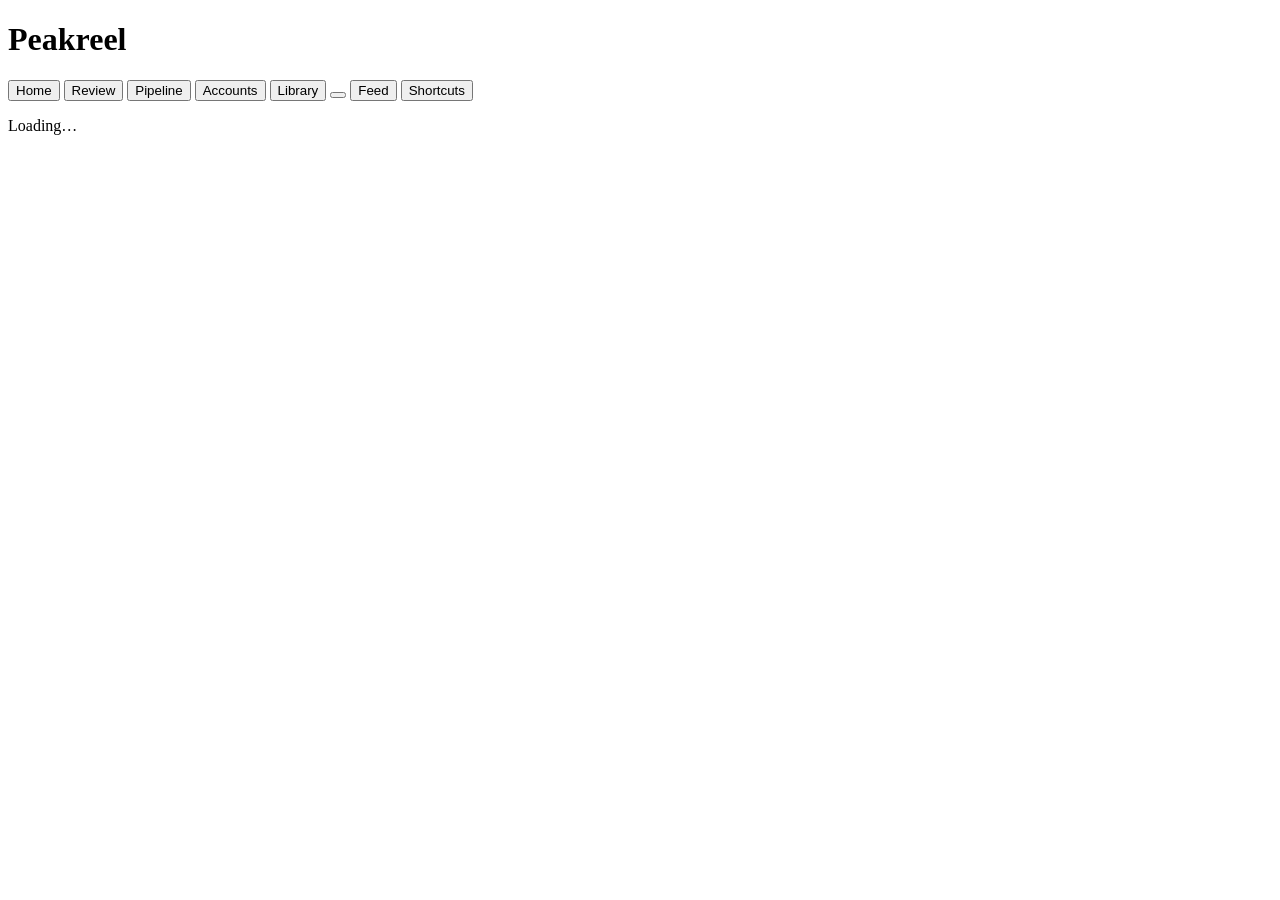
==== commit 3be970b4: "refactor: split the review page into index.html, app.css and app.js One 1,400-line file made every c" ====
--- a/peakreel/review/static/index.html
+++ b/peakreel/review/static/index.html
@@ -9,323 +9,7 @@
   try { const t = localStorage.getItem("theme"); if (t) document.documentElement.dataset.theme = t; } catch { /* storage blocked */ }
 </script>
 <link rel="icon" href="data:image/svg+xml,%3Csvg xmlns='http://www.w3.org/2000/svg' viewBox='0 0 16 16'%3E%3Crect width='16' height='16' rx='4' fill='%233a5bd9'/%3E%3Cpath d='M6 4.5v7l5.5-3.5z' fill='%23fff'/%3E%3C/svg%3E">
-<style>
-  :root {
-    --bg: #f4f4f1; --panel: #ffffff; --ink: #191917; --muted: #6b6a65; --line: #e2e1dc;
-    --accent: #2f5bd8; --ok: #18804a; --ok-ink: #ffffff; --bad: #c0362c; --warn: #9a5a00; --chip: #ecebe6;
-    --radius: 14px; color-scheme: light;
-  }
-  /* Dark: the system's choice, unless the header button picked one (data-theme on <html>). */
-  @media (prefers-color-scheme: dark) {
-    :root:not([data-theme="light"]) {
-      --bg: #121211; --panel: #1c1c1a; --ink: #eeede9; --muted: #9d9c96; --line: #2d2c29;
-      --accent: #7b98ff; --ok: #2fa866; --ok-ink: #06210f; --bad: #ff7b70; --warn: #f0b05a; --chip: #282725;
-      color-scheme: dark;
-    }
-  }
-  :root[data-theme="dark"] {
-    --bg: #121211; --panel: #1c1c1a; --ink: #eeede9; --muted: #9d9c96; --line: #2d2c29;
-    --accent: #7b98ff; --ok: #2fa866; --ok-ink: #06210f; --bad: #ff7b70; --warn: #f0b05a; --chip: #282725;
-    color-scheme: dark;
-  }
-  * { box-sizing: border-box; }
-  [hidden] { display: none !important; }
-  body { margin: 0; background: var(--bg); color: var(--ink);
-         font: 15px/1.45 system-ui, -apple-system, "Segoe UI", "Yu Gothic UI", sans-serif; }
-  button { font: inherit; color: inherit; }
-  :focus-visible { outline: 2px solid var(--accent); outline-offset: 2px; }
-
-  /* Header: name, one health pill, tabs. */
-  header { position: sticky; top: 0; z-index: 2; background: color-mix(in srgb, var(--bg) 92%, transparent);
-           backdrop-filter: blur(8px); border-bottom: 1px solid var(--line); padding: 12px 24px 10px; }
-  .top { display: flex; align-items: center; gap: 12px; flex-wrap: wrap; }
-  h1 { margin: 0; font-size: 18px; letter-spacing: -0.01em; }
-  .switch { border: 1px solid var(--line, #ccc); background: var(--chip); border-radius: 999px;
-            padding: 3px 12px; font-size: 12px; font-weight: 600; cursor: pointer; }
-  .switch:hover:not(:disabled) { background: var(--ink); color: var(--bg); }
-  .switch:disabled { opacity: .6; cursor: default; }
-  #status { display: flex; gap: 6px; flex-wrap: wrap; font-size: 12px; color: var(--muted); }
-  .pill { background: var(--chip); border-radius: 999px; padding: 3px 10px; white-space: nowrap; }
-  .pill.ok::before, .pill.bad::before { content: "●"; margin-right: 5px; }
-  .pill.ok::before { color: var(--ok); } .pill.bad::before { color: var(--bad); }
-  .pill.warn { color: var(--warn); }
-  nav { display: flex; gap: 6px; margin-top: 10px; overflow-x: auto; scrollbar-width: none; align-items: center; }
-  nav::-webkit-scrollbar { display: none; }
-  nav button { border: 0; background: none; color: var(--muted); padding: 8px 14px; min-height: 40px;
-               border-radius: 999px; cursor: pointer; white-space: nowrap; flex: none;
-               transition: background-color .15s, color .15s; }
-  nav button:hover { background: var(--chip); color: var(--ink); }
-  nav button[aria-pressed="true"] { background: var(--ink); color: var(--bg); font-weight: 600; }
-  nav .count { display: inline-block; min-width: 20px; margin-left: 6px; padding: 0 6px; border-radius: 999px;
-               font-size: 12px; font-weight: 700; background: var(--accent); color: #fff; text-align: center; }
-  nav .count:empty { display: none; }
-  nav .spacer { flex: 1; }
-  nav .quiet { font-size: 13px; }
-  nav .mode[aria-pressed="true"] { background: var(--accent); color: #fff; }
-  @media (hover: none) { nav .help { display: none; } }
-  @media (max-width: 620px) { header { padding: 10px 16px 8px; } }
-
-  /* Clips. */
-  main { padding: 20px 24px 60px; display: grid; gap: 16px; align-items: start;
-         grid-template-columns: repeat(auto-fill, minmax(min(100%, 520px), 1fr)); }
-  .empty { color: var(--muted); padding: 56px 0; grid-column: 1 / -1; text-align: center; font-size: 16px; }
-  .empty b { display: block; color: var(--ink); font-size: 20px; margin-bottom: 4px; }
-  .banner { grid-column: 1 / -1; margin: 0; color: var(--muted); font-size: 14px; }
-  .card { background: var(--panel); border: 1px solid var(--line); border-radius: var(--radius); padding: 14px;
-          display: grid; grid-template-columns: 220px 1fr; gap: 18px; scroll-margin-top: 120px;
-          transition: border-color .15s, box-shadow .15s; }
-  .card.selected { border-color: var(--accent); box-shadow: 0 0 0 1px var(--accent); }
-  @media (max-width: 620px) {
-    main { padding: 14px 16px 40px; }
-    .card { grid-template-columns: 1fr; } .card > video, .card > .purged { max-width: 300px; justify-self: center; }
-  }
-  video { width: 100%; aspect-ratio: 9 / 16; background: #000; border-radius: 10px; display: block; }
-  .purged { width: 100%; aspect-ratio: 9 / 16; border-radius: 10px; background: var(--chip); color: var(--muted);
-            display: grid; place-items: center; text-align: center; font-size: 13px; padding: 12px; }
-  .info { display: flex; flex-direction: column; gap: 12px; min-width: 0; }
-  .head { display: flex; justify-content: space-between; align-items: flex-start; gap: 8px; }
-  .channel { font-weight: 700; font-size: 17px; overflow-wrap: anywhere; }
-  .when { color: var(--muted); font-size: 13px; font-variant-numeric: tabular-nums; margin-top: 2px; }
-  .state { font-size: 12px; font-weight: 650; padding: 3px 9px; border-radius: 999px; background: var(--chip);
-           white-space: nowrap; }
-  .state.approved { color: var(--ok); } .state.rejected { color: var(--bad); } .state.blocked { color: var(--warn); }
-  .chat { display: flex; flex-wrap: wrap; gap: 6px; }
-  .chat span { background: var(--chip); border-radius: 8px; padding: 4px 10px; font-size: 14px;
-               max-width: 100%; overflow: hidden; text-overflow: ellipsis; white-space: nowrap; }
-  .chat span b { color: var(--muted); font-weight: 600; margin-left: 6px; font-size: 12px; }
-  .chat .none { color: var(--muted); background: none; padding-left: 0; }
-  .warning { margin: 0; padding: 8px 12px; border-radius: 10px; font-size: 13px; color: var(--warn);
-             background: color-mix(in srgb, var(--warn) 12%, transparent); }
-  .ai { margin: 0; font-size: 13px; color: var(--muted); }
-  .links { display: flex; flex-wrap: wrap; gap: 6px; font-size: 13px; }
-  .links a, .links span { background: var(--chip); border-radius: 8px; padding: 3px 10px; white-space: nowrap;
-                          color: var(--accent); text-decoration: none; }
-  .links span { color: var(--muted); }
-  .links a:hover { text-decoration: underline; }
-
-  /* Decisions: two big buttons; Reject opens the reasons in their place. */
-  .actions { margin-top: auto; display: grid; gap: 8px; }
-  .row { display: grid; grid-template-columns: 1fr 1fr; gap: 8px; }
-  .actions button { min-height: 48px; border-radius: 12px; border: 1px solid var(--line); background: var(--panel);
-                    font-size: 16px; font-weight: 650; cursor: pointer;
-                    transition: transform .08s, filter .15s, background-color .15s; }
-  .actions button:hover:not(:disabled) { filter: brightness(1.06); transform: translateY(-1px); }
-  .actions button:active:not(:disabled) { transform: translateY(1px); }
-  .actions button:disabled { opacity: .5; cursor: default; }
-  .actions .approve { background: var(--ok); border-color: var(--ok); color: var(--ok-ink); }
-  .actions .reject { color: var(--bad); border-color: color-mix(in srgb, var(--bad) 45%, var(--line)); }
-  .reasons { display: grid; grid-template-columns: repeat(3, 1fr); gap: 8px; }
-  .reasons > p { grid-column: 1 / -1; margin: 0; font-size: 13px; color: var(--muted); }
-  .actions .reasons button { font-size: 14px; font-weight: 600; color: var(--bad); min-height: 44px; }
-  .actions .reasons .cancel { color: var(--muted); grid-column: 1 / -1; min-height: 40px; font-weight: 500; }
-  kbd { font: 11px/1 ui-monospace, "Cascadia Mono", Consolas, monospace; padding: 2px 5px; border-radius: 4px;
-        border: 1px solid var(--line); border-bottom-width: 2px; background: var(--panel); color: var(--muted);
-        margin-right: 6px; }
-  .actions kbd { background: transparent; border-color: currentColor; color: inherit; opacity: .65; }
-  @media (hover: none) { .actions kbd { display: none; } }
-  .note { font-size: 13px; color: var(--muted); }
-  .note:empty { display: none; }
-  .note.error { color: var(--bad); }
-
-  /* Activity: one block per kind of event. */
-  .stats.acts { grid-template-columns: repeat(auto-fit, minmax(min(100%, 440px), 1fr)); }
-  .acts h2 small { font-weight: 400; color: var(--muted); margin-left: 6px; }
-  .acts section.hot { border-color: var(--bad); }
-  .acts .qlist { max-height: 45vh; }
-  .acts .qrow { grid-template-columns: 5.6em minmax(0, 1fr); }
-  .acts .awhat { min-width: 0; overflow-wrap: anywhere; }
-  .acts .awhat .qwhere { display: inline-block; margin-right: 6px; vertical-align: 1px; }
-  .acts .a-problem .awhat { color: var(--bad); }
-  .acts .a-skip .awhat { color: var(--muted); }
-
-  /* Shortcuts dialog. */
-  dialog { border: 1px solid var(--line); border-radius: var(--radius); background: var(--panel); color: var(--ink);
-           padding: 18px 22px; max-width: min(92vw, 380px); }
-  dialog::backdrop { background: rgb(0 0 0 / 0.35); }
-  dialog#clip-view { max-width: min(96vw, 980px); width: 100%; max-height: 92dvh; overflow-y: auto; }
-  dialog#clip-view .card { margin: 0; }
-  button.pthumb { border: 0; padding: 0; cursor: pointer; width: 100%; }
-  button.pthumb:hover img { transform: scale(1.04); }
-  dialog h2 { margin: 0 0 12px; font-size: 16px; }
-  dialog dl { display: grid; grid-template-columns: auto 1fr; gap: 8px 16px; margin: 0 0 12px; }
-  dialog dt { white-space: nowrap; } dialog dd { margin: 0; }
-  dialog form { display: flex; justify-content: flex-end; margin-top: 12px; }
-  dialog form button { border-radius: 10px; padding: 8px 16px; cursor: pointer; border: 1px solid var(--line);
-                       background: var(--panel); }
-
-  /* Feed: one clip per screen, snap scrolling, the visible clip autoplays (like a short-video app). */
-  body.feed { height: 100dvh; display: flex; flex-direction: column; overflow: hidden; }
-  body.feed main { flex: 1; min-height: 0; overflow-y: auto; display: block; padding: 0; position: relative;
-                   scroll-snap-type: y mandatory; overscroll-behavior: contain; }
-  body.feed .card { height: 100%; scroll-snap-align: start; scroll-snap-stop: always; scroll-margin-top: 0;
-                    border: 0; border-bottom: 1px solid var(--line); border-radius: 0; box-shadow: none;
-                    background: var(--bg); padding: 12px 16px; justify-content: center;
-                    grid-template-columns: auto minmax(0, 440px); grid-template-rows: minmax(0, 1fr); }
-  body.feed .card > video, body.feed .card > .purged { height: 100%; width: auto; max-width: 100%; min-height: 0;
-                                                      justify-self: center; }
-  body.feed .info { overflow-y: auto; min-height: 0; padding-right: 4px; }
-  body.feed .actions { position: sticky; bottom: 0; background: var(--bg); padding: 8px 0 10px; }
-  body.feed .empty { padding: 20px 24px; }
-  body.feed .banner { display: none; } /* a full-screen clip has no room above it; the tab counts */
-  @media (max-width: 620px) {
-    body.feed .card { grid-template-columns: minmax(0, 1fr); grid-template-rows: minmax(0, 1fr) auto;
-                      padding: 8px 12px 0; gap: 10px; }
-    body.feed .card > video { max-width: 100%; }
-    body.feed .info { gap: 8px; }
-  }
-  .stats.sched { grid-template-columns: repeat(auto-fit, minmax(min(100%, 520px), 1fr)); }
-  .up-group { display: grid; gap: 8px; }
-  .up-accts { display: grid; gap: 12px; grid-template-columns: repeat(auto-fill, minmax(min(100%, 330px), 1fr)); }
-  .up-acct { background: var(--bg); border: 1px solid var(--line); border-radius: 10px; padding: 12px; min-width: 0;
-             display: grid; gap: 8px; align-content: start; }
-  .up-acct.off { opacity: .6; }
-  .up-head { display: flex; justify-content: space-between; gap: 10px; align-items: start; }
-  .up-head .up-name { min-width: 0; }
-  .pcards { display: grid; gap: 8px; grid-template-columns: repeat(auto-fill, minmax(64px, 1fr));
-            max-height: 340px; overflow-y: auto; }
-  .pcard { display: grid; gap: 2px; font-size: 11px; min-width: 0; }
-  .pcard b { font-variant-numeric: tabular-nums; }
-  .pcard small { color: var(--muted); overflow: hidden; text-overflow: ellipsis; white-space: nowrap; }
-  .pthumb { display: block; aspect-ratio: 9 / 16; border-radius: 7px; overflow: hidden; background: var(--chip); }
-  .pthumb img { width: 100%; height: 100%; object-fit: cover; display: block; transition: transform .15s; }
-  a.pthumb:hover img { transform: scale(1.04); }
-  .pthumb-none { display: grid; place-items: center; height: 100%; color: var(--muted); font-size: 11px; }
-  .up-row { display: grid; grid-template-columns: minmax(0, 1.4fr) minmax(0, 2fr) auto; gap: 12px; align-items: center;
-            padding: 10px 0; border-top: 1px solid var(--line); font-size: 14px; }
-  .up-row:first-of-type { border-top: 0; }
-  .up-name b { display: block; overflow: hidden; text-overflow: ellipsis; white-space: nowrap; }
-  .up-name small, .up-state small { display: block; color: var(--muted); font-size: 12px; }
-  .up-bar { height: 10px; border-radius: 99px; background: var(--chip); overflow: hidden; }
-  .up-bar i { display: block; height: 100%; border-radius: 99px; background: var(--ok); }
-  .up-bar.full i { background: var(--warn); }
-  .up-count { font-variant-numeric: tabular-nums; font-size: 13px; margin-top: 4px; color: var(--muted); }
-  .up-count b { color: var(--ink); }
-  .up-state { text-align: right; font-size: 13px; white-space: nowrap; }
-  .up-state .room { color: var(--ok); font-weight: 600; }
-  .up-state .wait { color: var(--warn); font-weight: 600; }
-  .up-state .off { color: var(--muted); font-weight: 600; }
-  .up-bar.off { opacity: .4; }
-  .hist th, .hist td { text-align: right; white-space: nowrap; }
-  .hist th:first-child, .hist td:first-child { text-align: left; }
-  .hist th small { display: block; font-weight: 500; color: var(--muted); }
-  .hist td.zero { color: var(--muted); }
-  @media (max-width: 620px) { .up-row { grid-template-columns: minmax(0, 1fr) auto; }
-                              .up-row > div:nth-child(2) { grid-column: 1 / -1; grid-row: 2; } }
-  .pfilter { display: flex; gap: 6px; flex-wrap: wrap; }
-  .kfilters { display: grid; gap: 8px; }
-  .subnav { margin-top: 6px; }
-  .subnav button { min-height: 32px; padding: 4px 12px; font-size: 13px; }
-  .stats.home { grid-template-columns: repeat(auto-fit, minmax(min(100%, 300px), 1fr)); }
-  .home-problems { border-color: var(--bad) !important; }
-  .home-problems h2 { color: var(--bad); }
-  .home-problems ul { margin: 0 0 8px; padding-left: 18px; display: grid; gap: 4px; font-size: 13px; }
-  .home-ok h2 { color: var(--ok); margin: 0; }
-  .linkish { border: 0; background: none; padding: 0; color: var(--accent); cursor: pointer; font: inherit; font-size: 13px; }
-  .home-tiles { display: grid; gap: 10px; grid-template-columns: repeat(auto-fit, minmax(150px, 1fr)); }
-  .home-tile { text-align: left; border: 1px solid var(--line); background: var(--bg); color: inherit; border-radius: 12px;
-               padding: 12px 14px; cursor: pointer; font: inherit; transition: border-color .15s, transform .15s; }
-  .home-tile:hover { border-color: var(--accent); transform: translateY(-1px); }
-  .home-tile b { display: block; font-size: 28px; font-weight: 700; font-variant-numeric: tabular-nums; line-height: 1.1; }
-  .home-tile span { display: block; font-size: 13px; margin-top: 2px; }
-  .home-tile small { color: var(--muted); font-size: 11px; }
-  .home-lang h2 { display: flex; justify-content: space-between; align-items: baseline; }
-  .home-lang h2 small { color: var(--muted); font-weight: 600; font-variant-numeric: tabular-nums; }
-  .home-lang ul { list-style: none; margin: 0; padding: 0; display: grid; gap: 10px; }
-  .home-acct { display: flex; justify-content: space-between; gap: 8px; font-size: 13px; margin-bottom: 4px; }
-  .home-acct small { font-weight: 600; } .home-acct .room { color: var(--ok); }
-  .home-acct .wait { color: var(--warn); } .home-acct .off { color: var(--muted); }
-  .home-count { color: var(--muted); font-size: 11px; font-variant-numeric: tabular-nums; }
-  .home-latest { grid-template-columns: repeat(auto-fill, minmax(78px, 1fr)); max-height: none; }
-  .home-activity { max-height: 360px; }
-  .home-activity .qrow { grid-template-columns: 5.6em minmax(0, 1fr); }
-  .home-activity .awhat .qwhere { display: inline-block; margin-right: 6px; }
-  .home-activity .k-problem { color: var(--bad); }
-  .posted-grid { list-style: none; margin: 0; padding: 0; display: grid; gap: 10px;
-                 grid-template-columns: repeat(auto-fill, minmax(min(100%, 290px), 1fr)); }
-  .kwrap { padding: 12px !important; }
-  .kanban { display: grid; grid-auto-flow: column; grid-auto-columns: minmax(236px, 1fr); gap: 10px;
-            overflow-x: auto; scroll-snap-type: x proximity; }
-  .kcol { display: flex; flex-direction: column; min-width: 0; max-height: 78dvh; background: var(--bg);
-          border: 1px solid var(--line); border-radius: 12px; padding: 10px; scroll-snap-align: start; }
-  .kcol h2 { display: flex; justify-content: space-between; align-items: baseline; margin: 0; }
-  .kcol h2 small { font-weight: 600; color: var(--muted); font-variant-numeric: tabular-nums; }
-  .kcol .note { margin: 2px 0 8px; }
-  .kcol ol { list-style: none; margin: 0; padding: 0 2px 0 0; display: grid; gap: 8px; overflow-y: auto;
-             align-content: start; }
-  .kempty { color: var(--muted); font-size: 13px; margin: 8px 0; }
-  .kcard { display: grid; grid-template-columns: 54px minmax(0, 1fr); gap: 10px; padding: 8px;
-           background: var(--panel); border: 1px solid var(--line); border-radius: 10px; }
-  .kthumb { border: 0; padding: 0; cursor: pointer; width: 54px; aspect-ratio: 9 / 16; border-radius: 7px;
-            overflow: hidden; background: var(--chip); align-self: start; }
-  .kthumb img { width: 100%; height: 100%; object-fit: cover; display: block; }
-  .kbody { min-width: 0; display: grid; gap: 4px; align-content: start; font-size: 13px; }
-  .ktitle { font-weight: 600; color: inherit; text-decoration: none; display: -webkit-box; -webkit-line-clamp: 2;
-            -webkit-box-orient: vertical; overflow: hidden; overflow-wrap: anywhere; }
-  a.ktitle:hover { color: var(--accent); }
-  .ktime { color: var(--muted); font-size: 11px; font-variant-numeric: tabular-nums; }
-  .ktags { display: flex; flex-wrap: wrap; gap: 4px; }
-  .tag { font-size: 11px; padding: 1px 7px; border-radius: 999px; background: var(--chip); white-space: nowrap;
-         max-width: 100%; overflow: hidden; text-overflow: ellipsis; }
-  .tag.plat { font-weight: 600; } .tag.ai { color: var(--accent); } .tag.you { color: var(--ok); }
-  .knote { font-size: 11px; color: var(--muted); } .knote.warn { color: var(--warn); } .knote.ok { color: var(--ok); }
-  .pfilter button { border: 0; border-radius: 999px; padding: 6px 14px; min-height: 36px; background: var(--chip);
-                    color: var(--muted); cursor: pointer; }
-  .pfilter button:hover { color: var(--ink); }
-  .pfilter button[aria-pressed="true"] { background: var(--ink); color: var(--bg); font-weight: 600; }
-  .qlist { list-style: none; margin: 0; padding: 0; display: grid; max-height: 70vh; overflow-y: auto; }
-  .qrow { display: grid; grid-template-columns: 5.6em 7.5em minmax(0, 1fr); gap: 10px; align-items: start;
-          padding: 8px 0; border-top: 1px solid var(--line); font-size: 13px; }
-  .qtime b { display: block; font-variant-numeric: tabular-nums; }
-  .qtime small, .qwhat small { display: block; color: var(--muted); font-size: 11px; }
-  .qwhere { font-size: 12px; font-weight: 600; padding: 2px 8px; border-radius: 999px; background: var(--chip);
-            justify-self: start; white-space: nowrap; }
-  .qwhat { min-width: 0; } .qwhat > a, .qwhat > span { display: block; overflow: hidden; text-overflow: ellipsis;
-                                                       white-space: nowrap; color: inherit; }
-  .qwhat > a { color: var(--accent); text-decoration: none; }
-  .qwhat small.qnote { color: var(--warn); } .qwhat small.qnote.live { color: var(--ok); }
-  @media (max-width: 620px) { .qrow { grid-template-columns: 4.6em minmax(0, 1fr); }
-                              .qwhere { grid-column: 2; grid-row: 1; } .qwhat { grid-column: 2; } }
-  .stats { grid-column: 1 / -1; display: grid; gap: 16px; min-width: 0;
-           grid-template-columns: repeat(auto-fit, minmax(min(100%, 420px), 1fr)); }
-  .stats section { background: var(--panel); border: 1px solid var(--line); border-radius: 12px;
-                   padding: 14px 16px; min-width: 0; }
-  .stats section.wide { grid-column: 1 / -1; }
-  .stats h2 { margin: 0 0 10px; font-size: 13px; font-weight: 650; }
-  .stats .note { margin: 8px 0 0; }
-  .tiles { grid-column: 1 / -1; display: grid; gap: 12px;
-           grid-template-columns: repeat(auto-fit, minmax(150px, 1fr)); }
-  .tile { background: var(--panel); border: 1px solid var(--line); border-radius: 12px; padding: 12px 16px; }
-  .tile b { display: block; font-size: 26px; font-weight: 650; letter-spacing: -0.02em;
-            font-variant-numeric: tabular-nums; }
-  .tile span { font-size: 12px; color: var(--muted); }
-  .chart { position: relative; }
-  .bars { display: flex; align-items: stretch; height: 150px; border-bottom: 1px solid var(--line);
-          background: linear-gradient(var(--line), var(--line)) 0 0 / 100% 1px no-repeat; }
-  .bars > div { flex: 1; min-width: 0; display: flex; align-items: flex-end; padding: 0 1px; cursor: default; }
-  .bars i { display: block; width: 100%; background: var(--accent); border-radius: 4px 4px 0 0; min-height: 0; }
-  .bars > div:hover i { filter: brightness(1.15); }
-  .bars > div:hover { background: color-mix(in srgb, var(--accent) 8%, transparent); }
-  .axis { display: flex; font-size: 11px; color: var(--muted); font-variant-numeric: tabular-nums; }
-  .axis span { flex: 1; min-width: 0; white-space: nowrap; overflow: visible; }
-  @media (max-width: 620px) { .axis .minor { visibility: hidden; } }
-  .ymax { position: absolute; top: -2px; left: 0; font-size: 11px; color: var(--muted); background: var(--panel);
-          padding-right: 4px; transform: translateY(-50%); }
-  .tip { position: absolute; top: 0; pointer-events: none; background: var(--ink); color: var(--bg);
-         font-size: 12px; padding: 4px 8px; border-radius: 6px; white-space: nowrap; transform: translate(-50%, -110%); }
-  .scroll { overflow-x: auto; }
-  .stats table { width: 100%; border-collapse: collapse; font-size: 13px; font-variant-numeric: tabular-nums; }
-  .stats th { text-align: left; font-weight: 600; color: var(--muted); font-size: 12px; padding: 4px 8px; }
-  .stats td { padding: 6px 8px; border-top: 1px solid var(--line); vertical-align: top; }
-  .stats td.num, .stats th.num { text-align: right; white-space: nowrap; }
-  .stats td small { display: block; color: var(--muted); font-size: 11px; }
-  .stats td small.bad { color: var(--bad); }
-  .stats td.title { width: 100%; max-width: 0; overflow: hidden; text-overflow: ellipsis; white-space: nowrap; }
-  .stats td.where { white-space: nowrap; color: var(--muted); font-size: 12px; }
-  .stats a { color: var(--accent); text-decoration: none; }
-  .stats dl { display: grid; grid-template-columns: 1fr auto; gap: 6px 16px; margin: 0; font-size: 13px; }
-  .stats dd { margin: 0; text-align: right; font-variant-numeric: tabular-nums; font-weight: 600; }
-  .stats dt small { color: var(--muted); }
-</style>
+<link rel="stylesheet" href="/static/app.css">
 </head>
 <body>
 <header>
@@ -366,1114 +50,6 @@
   <form method="dialog"><button>Close</button></form>
 </dialog>
 <main id="clips"><p class="empty">Loading…</p></main>
-<script>
-"use strict";
-// Chat text is attacker-controlled: every value goes in through textContent, never innerHTML.
-let currentState = "home";
-const dirty = new Set();
-const actions = new WeakMap(); // card node -> its controls, for keyboard shortcuts
-const ON_PLATFORM = new Set(["processing", "published", "private_only"]); // see store.ON_PLATFORM_STATES
-let selectedId = null;
-let settings = { platforms: ["youtube", "tiktok", "instagram", "facebook"], enabled: [], mode: "export",
-                 accounts: [], names: { youtube: "YouTube", tiktok: "TikTok", instagram: "Instagram",
-                                        facebook: "Facebook" } };
-
-function el(tag, attrs = {}, ...children) {
-  const node = document.createElement(tag);
-  for (const [key, value] of Object.entries(attrs)) {
-    if (key === "class") node.className = value;
-    else if (key === "text") node.textContent = value;
-    else node.setAttribute(key, value);
-  }
-  for (const child of children) if (child) node.append(child);
-  return node;
-}
-
-async function api(path, options = {}) {
-  const response = await fetch(path, { headers: { "Content-Type": "application/json" }, ...options });
-  if (response.status === 401) {
-    // The session expired or the password changed: log in again, then come back.
-    location.assign("/login");
-    throw new Error("login required");
-  }
-  if (!response.ok) {
-    const detail = await response.json().catch(() => ({}));
-    throw new Error(detail.detail || response.statusText);
-  }
-  return response.json();
-}
-
-function age(seconds) {
-  if (seconds == null) return "no video";
-  return seconds < 90 ? `${Math.round(seconds)}s` : `${Math.round(seconds / 60)}m`;
-}
-
-// Recording on or off: off frees the CPU and GPU; the queue keeps posting either way.
-function recordingSwitch(status) {
-  const on = status.running && !status.stopping;
-  const button = el("button", { class: "switch", text: status.stopping ? "Stopping..." : on ? "Pause recording" : "Start recording",
-    title: on ? "Stop recording and making new clips; posting the queue goes on" : "Record and clip the channels again" });
-  button.disabled = Boolean(status.stopping);
-  button.addEventListener("click", async () => {
-    button.disabled = true;
-    button.textContent = on ? "Stopping..." : "Starting...";
-    try {
-      await api("/api/pipeline", { method: "POST", body: JSON.stringify({ on: !on }) });
-    } catch (error) {
-      button.textContent = error.message;
-      return;
-    }
-    setTimeout(loadStatus, on ? 2000 : 15000);
-  });
-  return button;
-}
-
-async function loadStatus() {
-  const box = document.getElementById("status");
-  try {
-    const status = await api("/api/status");
-    box.replaceChildren(recordingSwitch(status));
-    if (!status.running) { box.append(el("span", { class: "pill bad", text: "recording off" })); return; }
-    if (status.stopping) box.append(el("span", { class: "pill warn", text: "stopping: finishing clips in flight" }));
-    // Healthy channels fold into one pill (details on hover); only problems get their own.
-    const channels = Object.entries(status.channels || {});
-    const line = ([name, ch]) => `${name} · ${ch.state} · video ${age(ch.video_age_s)} · ${ch.chat_per_min}/min` +
-                                 (ch.restarts ? ` · ${ch.restarts} restarts` : "");
-    const healthy = ([, ch]) => ch.state === "running" && ch.video_age_s != null && ch.video_age_s < 60;
-    const good = channels.filter(healthy);
-    box.append(el("span", { class: `pill ${good.length === channels.length ? "ok" : "bad"}`,
-      text: `${good.length}/${channels.length} channels live`, title: good.map(line).join("\n") }));
-    // A few problem channels get their own pill; many (a network problem) fold into one.
-    const bad = channels.filter((c) => !healthy(c));
-    if (bad.length > 3) box.append(el("span", { class: "pill bad", text: `${bad.length} behind or down`,
-                                                title: bad.map(line).join("\n") }));
-    else for (const entry of bad) box.append(el("span", { class: "pill bad", text: line(entry) }));
-    for (const warning of status.warnings || []) box.append(el("span", { class: "pill warn", text: warning }));
-    // AI models out of quota: the next in line answers until each one's reset.
-    const out = Object.entries(status.models_out || {});
-    if (out.length) {
-      const all = (status.models || []).length;
-      const names = out.map(([m, t]) => `${m.split("/").pop()} until ${brasilia(t).slice(6, 11)}`).join("\n");
-      box.append(el("span", { class: out.length >= all ? "pill bad" : "pill warn",
-        text: out.length >= all ? "AI: every model out of quota" : `AI: ${out.length} of ${all} models out`, title: names }));
-    }
-    // The machine (peakreel.health.sample_machine): a missing reading is left out, never shown as 0.
-    const m = status.machine || {};
-    const health = status.health || {};
-    const pill = (text, hot) => box.append(el("span", { class: hot ? "pill warn" : "pill", text }));
-    if (m.cpu_pct != null) pill(`CPU ${Math.round(m.cpu_pct)}%`, m.cpu_pct > 85);
-    if (m.ram_used_gb != null) pill(`RAM ${m.ram_used_gb}/${m.ram_total_gb} GB`, m.ram_used_gb > 0.9 * m.ram_total_gb);
-    if (m.gpu_pct != null) pill(`GPU ${Math.round(m.gpu_pct)}% · ${m.vram_used_gb}/${m.vram_total_gb} GB`, m.gpu_pct > 90);
-    if (m.download_mbps != null) pill(`↓ ${m.download_mbps} Mbit/s`, false);
-    if (health.memory_mb != null) pill(`pipeline ${(health.memory_mb / 1024).toFixed(1)} GB`, false);
-    if (health.free_disk_gb != null) pill(`${Math.round(health.free_disk_gb)} GB free`, health.free_disk_gb < 20);
-    // Written every 30 s: older than 2 minutes means the pipeline stopped reporting.
-    if (status.updated_utc) pill(`updated ${brasilia(status.updated_utc, false)}`, Date.now() - Date.parse(status.updated_utc) > 120000);
-  } catch (error) {
-    box.replaceChildren(el("span", { class: "pill bad", text: `status: ${error.message}` }));
-  }
-}
-
-// One clip: the video, who and when, what chat said, and the decision. Post text, platforms and
-// language are left to auto review (Gemini writes the text; publish.platforms picks where).
-function card(clip) {
-  let video;
-  if (clip.purged) {
-    video = el("div", { class: "purged", text: "Video deleted after posting" });
-  } else {
-    video = el("video", { controls: "", preload: "none", playsinline: "" });
-    if (clip.has_thumbnail) video.poster = `/media/${clip.id}/thumbnail`;
-    video.src = `/media/${clip.id}/${clip.has_vertical ? "vertical" : "horizontal"}`;
-  }
-
-  const chat = el("div", { class: "chat", "aria-label": "What chat said most" });
-  for (const [text, count] of clip.top_messages.slice(0, 8)) {
-    chat.append(el("span", { title: text }, document.createTextNode(text), el("b", { text: `×${count}` })));
-  }
-  if (!clip.top_messages.length) chat.append(el("span", { class: "none", text: "No chat messages" }));
-
-  // Safety flags stay: personal information or music on screen is worth a look before approving.
-  const flags = clip.flags.filter((flag) => flag.kind !== "checks_incomplete");
-  const warning = flags.length ? el("p", { class: "warning", text: `⚠ ${flags.map((f) => f.message).join(" · ")}` }) : null;
-
-  // Only the Check tab says why the AI decided: that is what is being checked.
-  const ai = currentState === "audit" && clip.auto ? el("p", { class: "ai", text: `AI: ${clip.auto.reason}` }) : null;
-
-  const live = clip.publications.filter((pub) => ON_PLATFORM.has(pub.state));
-  let links = null;
-  if (live.length) {
-    links = el("div", { class: "links" });
-    for (const pub of live) {
-      const label = `${settings.names[pub.platform] || pub.platform} ${pub.account.toUpperCase()}` +
-        (pub.views != null ? ` · ${compact(pub.views)} views` : "");
-      // The URL comes from the platform's API; only http(s) becomes a link.
-      links.append(/^https?:\/\//.test(pub.url || "")
-        ? el("a", { href: pub.url, target: "_blank", rel: "noopener noreferrer", text: `${label} ↗` })
-        : el("span", { text: label }));
-    }
-  }
-
-  const note = el("span", { class: "note", role: "status" });
-  const save = async (state, reason) => {
-    for (const button of box.querySelectorAll("button")) button.disabled = true;
-    note.className = "note"; note.textContent = "Saving…";
-    try {
-      const updated = await api(`/api/clips/${clip.id}`, { method: "POST", body: JSON.stringify({ state, reason }) });
-      dirty.delete(clip.id);
-      const fresh = card(updated);
-      const leaves = currentState && updated.state !== currentState;
-      if (leaves && feedOn() && selectedId === clip.id) move(1); // on to the next clip, like a swipe
-      swap(node, fresh);
-      if (selectedId === clip.id) select(fresh, false);
-      if (leaves) setTimeout(refresh, 400);
-    } catch (error) {
-      note.className = "note error"; note.textContent = error.message;
-      for (const button of box.querySelectorAll("button")) button.disabled = false;
-    }
-  };
-
-  const approve = el("button", { class: "approve", type: "button" }, el("kbd", { text: "A" }), "Approve");
-  const reject = el("button", { class: "reject", type: "button" }, el("kbd", { text: "R" }), "Reject");
-  const row = el("div", { class: "row" }, approve, reject);
-  // Rejecting asks why (one tap): the reasons teach auto review (peakreel.review.auto.taste_examples).
-  const reasons = el("div", { class: "reasons", hidden: "" }, el("p", { text: "Why reject it?" }));
-  REJECT_REASONS.forEach(([code, label], i) => {
-    const button = el("button", { type: "button" }, el("kbd", { text: String(i + 1) }), label);
-    button.addEventListener("click", () => save("rejected", code));
-    reasons.append(button);
-  });
-  const cancel = el("button", { class: "cancel", type: "button" }, el("kbd", { text: "Esc" }), "Cancel");
-  reasons.append(cancel);
-  const showReasons = (open) => {
-    reasons.hidden = !open; row.hidden = open;
-    if (open) dirty.add(clip.id); else dirty.delete(clip.id); // keep it open across the refresh
-  };
-  approve.addEventListener("click", () => save("approved"));
-  reject.addEventListener("click", () => showReasons(true));
-  cancel.addEventListener("click", () => showReasons(false));
-  // An approved clip can still be stopped before it posts; a rejected one approved after all.
-  approve.hidden = clip.state === "approved";
-  reject.hidden = clip.state === "rejected";
-  if (approve.hidden || reject.hidden) row.style.gridTemplateColumns = "1fr";
-  if (clip.state === "blocked") { approve.disabled = true; reject.disabled = true; }
-  const box = el("div", { class: "actions" }, row, reasons, note);
-
-  const showState = currentState !== "new" && currentState !== "audit";
-  const state = showState ? el("span", { class: `state ${clip.state}`, text:
-    ({ new: "To review", approved: "Approved", rejected: "Rejected", blocked: "Taken down" }[clip.state] || clip.state) +
-    (clip.review_reason ? ` · ${reasonLabel(clip.review_reason)}` : "") +
-    (clip.reviewed_by === "auto" ? " · by AI" : clip.reviewed_by === "person" ? " · by you" : "") }) : null;
-
-  const node = el("article", { class: "card", "data-id": String(clip.id) },
-    video,
-    el("div", { class: "info" },
-      el("div", { class: "head" },
-        el("div", {},
-          el("div", { class: "channel", text: clip.channel }),
-          el("div", { class: "when", text: `${brasilia(clip.start_utc).slice(0, 11)} · ${clip.duration_s}s` })),
-        state),
-      chat, warning, ai, links, box));
-  actions.set(node, { approve, reject, reasons, showReasons, video: video instanceof HTMLVideoElement ? video : null });
-  node.addEventListener("pointerdown", () => select(node, false));
-  return node;
-}
-
-// Activity: what the pipeline and the publisher did, one block per kind, newest first
-// (peakreel.review.activity keeps the latest events of each kind).
-const ACTIVITY_BLOCKS = [
-  ["upload", "Uploads", "Posts queued, posted and dropped"],
-  ["detect", "Clips detected", "Chat spikes cut into clips"],
-  ["duplicate", "Same moment on two channels", "Clips already cut from another streamer"],
-  ["review", "Reviews", "Decisions by the AI and by you"],
-  ["problem", "Problems", "Refused posts, retries and errors"],
-  ["channel", "Channels", "Streams starting and stopping"],
-  ["skip", "Moments skipped", "Spikes not worth a clip"],
-];
-
-function agoText(iso, now) {
-  const minutes = Math.max(0, Math.round((now - Date.parse(iso)) / 60000));
-  if (minutes < 60) return `${minutes} min ago`;
-  if (minutes < 48 * 60) return `${Math.round(minutes / 6) / 10} h ago`;
-  return `${Math.round(minutes / 1440)} days ago`;
-}
-
-async function refreshActivity(main) {
-  const items = await api("/api/activity");
-  const now = Date.now();
-  const hourAgo = now - 3600000;
-  const blocks = ACTIVITY_BLOCKS.map(([kind, title, about]) => {
-    const own = items.filter((i) => i.kind === kind);
-    const lastHour = own.filter((i) => Date.parse(i.time) >= hourAgo).length;
-    const list = el("ol", { class: "qlist" });
-    for (const item of own) {
-      list.append(el("li", { class: "qrow" },
-        el("span", { class: "qtime" }, el("b", { text: whenText(item.time, now).at }),
-          el("small", { text: agoText(item.time, now) })),
-        el("span", { class: "awhat" }, item.tag ? el("span", { class: "qwhere", text: item.tag }) : null,
-          document.createTextNode(item.text))));
-    }
-    const heading = el("h2", { text: title }, el("small", { text: `${lastHour} in the last hour` }));
-    const box = el("section", { class: `a-${kind}${kind === "problem" && lastHour ? " hot" : ""}` }, heading,
-      el("p", { class: "note", text: own.length ? about : `${about}: nothing yet.` }), own.length ? list : null);
-    return box;
-  });
-  const scrolled = [...main.querySelectorAll(".qlist")].map((list) => list.scrollTop); // kept across the refresh
-  main.replaceChildren(el("div", { class: "stats acts" }, ...blocks));
-  main.querySelectorAll(".qlist").forEach((list, i) => { list.scrollTop = scrolled[i] || 0; });
-}
-
-// Stats: clips, reviews, posts and views (peakreel.review.dashboard). Missing views show "–".
-const HOUR = new Intl.DateTimeFormat("en-GB", { timeZone: "America/Sao_Paulo", day: "2-digit",
-  month: "2-digit", hour: "2-digit", hourCycle: "h23" });
-
-function hourLabel(iso) {
-  const p = Object.fromEntries(HOUR.formatToParts(new Date(iso)).map((x) => [x.type, x.value]));
-  return { day: `${p.day}/${p.month}`, hour: `${p.hour}h` };
-}
-
-function num(n) {
-  return n == null ? "–" : compact(n);
-}
-
-function tile(value, label, detail) {
-  return el("div", { class: "tile" }, el("b", { text: value }), el("span", { text: detail ? `${label} · ${detail}` : label }));
-}
-
-function section(title, cls, ...children) {
-  return el("section", cls ? { class: cls } : {}, el("h2", { text: title }), ...children);
-}
-
-function table(head, rows) {
-  const t = el("table");
-  t.append(el("thead", {}, el("tr", {}, ...head.map(([text, cls]) => el("th", cls ? { class: cls, text } : { text })))));
-  const body = el("tbody");
-  for (const cells of rows) body.append(el("tr", {}, ...cells));
-  t.append(body);
-  return el("div", { class: "scroll" }, t);
-}
-
-function td(content, cls) {
-  const cell = el("td", cls ? { class: cls } : {});
-  for (const part of [content].flat()) cell.append(typeof part === "string" ? document.createTextNode(part) : part);
-  return cell;
-}
-
-function hourlyChart(hourly) {
-  const max = Math.max(1, ...hourly.map(([, n]) => n));
-  const chart = el("div", { class: "chart" });
-  const bars = el("div", { class: "bars", role: "img",
-    "aria-label": `Posts that went live per hour, last ${hourly.length} hours, at most ${max} in one hour` });
-  const axis = el("div", { class: "axis", "aria-hidden": "true" });
-  const tip = el("div", { class: "tip", hidden: "" });
-  hourly.forEach(([iso, n], i) => {
-    const { day, hour } = hourLabel(iso);
-    const column = el("div", {}, el("i", { style: `height:${(n / max) * 100}%` }));
-    column.addEventListener("pointerenter", () => {
-      tip.textContent = `${day} ${hour} · ${n} post${n === 1 ? "" : "s"}`;
-      tip.style.left = `${((i + 0.5) / hourly.length) * 100}%`;
-      tip.hidden = false;
-    });
-    bars.append(column);
-    const label = i % 6 === 0 ? (hour === "00h" || i === 0 ? `${day} ${hour}` : hour) : "";
-    axis.append(el("span", i % 12 === 6 ? { class: "minor", text: label } : { text: label }));
-  });
-  bars.addEventListener("pointerleave", () => { tip.hidden = true; });
-  chart.append(el("span", { class: "ymax", text: String(max) }), bars, axis, tip);
-  return chart;
-}
-
-async function refreshStats(main) {
-  const d = await api("/api/dashboard");
-  const count = (state, by) => d.clips.counts.filter((c) => c.state === state && (by == null || c.by === by))
-    .reduce((sum, c) => sum + c.n, 0);
-  const sum = (key) => d.posts.reduce((total, g) => total + (g[key] ?? 0), 0);
-  const anyViews = d.posts.some((g) => g.views != null);
-  const clips = d.clips.counts.reduce((total, c) => total + c.n, 0);
-
-  const tiles = el("div", { class: "tiles" },
-    tile(compact(clips), "Clips made", `${count("new")} to review`),
-    tile(compact(count("approved")), "Approved", `AI ${count("approved", "auto")} · you ${count("approved", "person")}`),
-    tile(compact(count("rejected")), "Rejected", `AI ${count("rejected", "auto")} · you ${count("rejected", "person")}`),
-    tile(compact(sum("live")), "Posts live", `${sum("waiting")} waiting · ${sum("failed")} failed`),
-    tile(anyViews ? compact(sum("views")) : "–", "Views", d.posts.some((g) => g.platform !== "youtube" && g.live && g.views == null)
-      ? "YouTube only so far" : "latest reading"),
-    tile(compact(sum("likes")), "Likes"));
-
-  const platforms = settings.platforms.filter((p) => d.posts.some((g) => g.platform === p));
-  const accounts = [...new Set(d.posts.map((g) => g.account))];
-  const byPlatform = table([["Language"], ...platforms.map((p) => [settings.names[p] || p, "num"])],
-    accounts.map((a) => [td(accountLabel(a)), ...platforms.map((p) => {
-      const g = d.posts.find((x) => x.account === a && x.platform === p);
-      if (!g) return td("", "num");
-      const extra = [g.waiting && `${g.waiting} waiting`, g.failed && `${g.failed} failed`].filter(Boolean).join(" · ");
-      return td([`${g.live} live · ${num(g.views)} views`,
-        extra ? el("small", { class: g.failed ? "bad" : "", text: extra }) : null].filter(Boolean), "num");
-    })]));
-
-  const [wrong, right] = d.check;
-  const [rho, scored] = d.gemini;
-  const review = el("dl", {},
-    el("dt", { text: "Approved by AI" }), el("dd", { text: String(count("approved", "auto")) }),
-    el("dt", { text: "Rejected by AI" }), el("dd", { text: String(count("rejected", "auto")) }),
-    el("dt", {}, document.createTextNode("AI rejects you re-checked "), el("small", { text: "(Check tab)" })),
-    el("dd", { text: wrong + right ? `${wrong} wrong of ${wrong + right}` : "none yet" }),
-    el("dt", {}, document.createTextNode("Gemini score vs 12 h views "), el("small", { text: "(1 = predicts them)" })),
-    el("dd", { text: rho == null ? `too few (${scored})` : `${rho.toFixed(2)} · ${scored} posts` }),
-    ...d.clips.reasons.flatMap((r) => [el("dt", { text: `You rejected: ${reasonLabel(r.reason)}` }),
-                                        el("dd", { text: String(r.n) })]));
-
-  const top = d.top.length ? table([["Views", "num"], ["Likes", "num"], ["Post"], ["Where"]],
-    d.top.map((p) => [td(num(p.views), "num"), td(num(p.likes), "num"),
-      td([el("a", { href: p.url, target: "_blank", rel: "noopener", text: p.title || "(no title)" }),
-          el("small", { text: p.channel })], "title"),
-      td(`${p.account.toUpperCase()} · ${settings.names[p.platform] || p.platform}`, "where")]))
-    : el("p", { class: "note", text: "No views read yet." });
-
-  const channels = table([["Channel"], ["Approved", "num"], ["Views", "num"]],
-    d.channels.map((c) => [td(c.channel), td(String(c.approved), "num"), td(num(c.views), "num")]));
-
-  const metaNote = d.posts.some((g) => g.platform !== "youtube" && g.live && g.views == null)
-    ? el("p", { class: "note", text: "Instagram and Facebook views need the insights permission: peakreel meta login --insights." })
-    : null;
-
-  main.replaceChildren(el("div", { class: "stats" }, tiles,
-    section("Posts that went live per hour (Brasília time, last 48 h)", "wide", hourlyChart(d.hourly)),
-    section("By language and platform", "wide", byPlatform, metaNote),
-    section("Review", "", review),
-    section("Most viewed posts", "", top),
-    section("Channels with most approved clips", "", channels)));
-}
-
-// Schedule: where clips and posts are in the pipeline (peakreel.review.dashboard.schedule).
-function whenText(iso, now) {
-  const t = Date.parse(iso);
-  const minutes = Math.round((t - now) / 60000);
-  const [day, clock] = brasilia(iso).split(" ");
-  const today = brasilia(new Date(now).toISOString()).split(" ")[0];
-  const at = `${day === today ? "" : `${day} `}${clock.slice(0, 5)}`;
-  if (minutes <= 0) return { at, rel: "due now" };
-  if (minutes < 60) return { at, rel: `in ${minutes} min` };
-  if (minutes < 48 * 60) return { at, rel: `in ${Math.round(minutes / 6) / 10} h` };
-  return { at, rel: `in ${Math.round(minutes / 1440)} days` };
-}
-
-// Schedule as a board: a column per stage, a card per clip or post moving left to right.
-// Tags under each card: where it posts, the streamer, the language, who approved it.
-// Filters (kept across refreshes): platform for the post columns, language for all.
-let schedulePlatform = null;
-let scheduleLanguage = null;
-
-async function openClipById(id) {
-  try { openClip(await api(`/api/clips/${id}`)); } catch { /* gone: nothing to open */ }
-}
-
-function tag(text, cls = "") { return el("span", { class: `tag ${cls}`.trim(), text }); }
-
-function boardCard({ id, thumbnail, title, url, time, tags, note, noteClass }) {
-  const picture = thumbnail
-    ? el("img", { src: `/media/${id}/thumbnail`, alt: "", loading: "lazy" })
-    : el("span", { class: "pthumb-none", text: `#${id}` });
-  const open = el("button", { class: "kthumb", type: "button", title: `Open clip #${id}` }, picture);
-  open.addEventListener("click", () => openClipById(id));
-  const heading = url && /^https?:\/\//.test(url)
-    ? el("a", { class: "ktitle", href: url, target: "_blank", rel: "noopener noreferrer", text: title || "(no title)" })
-    : el("span", { class: "ktitle", text: title || "(no title)" });
-  return el("li", { class: "kcard" }, open,
-    el("div", { class: "kbody" }, heading, el("small", { class: "ktime", text: time }),
-      el("div", { class: "ktags" }, ...tags.filter(Boolean)),
-      note ? el("small", { class: `knote ${noteClass || ""}`.trim(), text: note }) : null));
-}
-
-function approvedTag(by) {
-  if (by === "auto") return tag("AI approved", "ai");
-  if (by === "person") return tag("You approved", "you");
-  return null;
-}
-
-function agoShort(iso, now) {
-  const minutes = Math.max(0, Math.round((now - Date.parse(iso)) / 60000));
-  return minutes < 60 ? `${minutes} min ago` : `${Math.round(minutes / 6) / 10} h ago`;
-}
-
-async function refreshSchedule(main) {
-  const [d, checking, waiting] = await Promise.all([
-    api("/api/schedule"), api("/api/clips?state=checking"), api("/api/clips?state=new")]);
-  // Instagram only (2026-11-20): YouTube and Facebook are off.
-  d.queued = d.queued.filter((p) => p.platform === "instagram");
-  d.posted = d.posted.filter((p) => p.platform === "instagram");
-  const now = Date.now();
-  const posts = [...d.queued, ...d.posted];
-  const platforms = PLATFORM_ORDER.filter((p) => posts.some((x) => x.platform === p));
-  if (schedulePlatform && !platforms.includes(schedulePlatform)) schedulePlatform = null;
-  const clipLanguage = (c) => c.route?.language || "";
-  const languages = [...new Set([...posts.map((p) => p.language), ...checking.map(clipLanguage),
-    ...waiting.map(clipLanguage)].filter(Boolean))].sort((a, b) =>
-    (LANGUAGE_ORDER.indexOf(a) + 99) % 99 - (LANGUAGE_ORDER.indexOf(b) + 99) % 99);
-  if (scheduleLanguage && !languages.includes(scheduleLanguage)) scheduleLanguage = null;
-
-  const chips = (label, options, current, name, set) => el("div", { class: "pfilter", role: "group", "aria-label": label },
-    ...[null, ...options].map((value) => {
-      const button = el("button", { type: "button", text: value ? name(value) : `All ${label.toLowerCase()}s` });
-      button.setAttribute("aria-pressed", String(value === current));
-      button.addEventListener("click", () => { set(value); refreshSchedule(main); });
-      return button;
-    }));
-  const filters = el("div", { class: "kfilters" },
-    platforms.length > 1
-      ? chips("Platform", platforms, schedulePlatform, (p) => settings.names[p] || p, (v) => { schedulePlatform = v; })
-      : null,
-    chips("Language", languages, scheduleLanguage, languageName, (v) => { scheduleLanguage = v; }));
-
-  const langOk = (code) => !scheduleLanguage || code === scheduleLanguage;
-  const postOk = (p) => langOk(p.language) && (!schedulePlatform || p.platform === schedulePlatform);
-  const where = (p) => tag(`${settings.names[p.platform] || p.platform} ${p.account.toUpperCase()}`, `plat ${p.platform}`);
-  const clipCard = (c, time) => boardCard({ id: c.id, thumbnail: c.has_thumbnail && !c.purged, title: c.title,
-    time, tags: [tag(c.channel), tag(languageName(clipLanguage(c)))] });
-  const postCard = (p, time, note, noteClass) => boardCard({ id: p.clip_id, thumbnail: p.thumbnail, title: p.title,
-    url: p.url, time, note, noteClass,
-    tags: [where(p), tag(p.channel), tag(languageName(p.language)), approvedTag(p.reviewed_by)] });
-
-  const columns = [
-    ["AI checking", "The AI is watching these", checking.filter((c) => langOk(clipLanguage(c)))
-      .map((c) => clipCard(c, `made ${agoShort(c.created_utc, now)}`))],
-    ["Waiting for you", "The AI was unsure: To review", waiting.filter((c) => langOk(clipLanguage(c)))
-      .map((c) => clipCard(c, `made ${agoShort(c.created_utc, now)}`))],
-    ["Queued", "Approved, waiting for their turn", d.queued.filter((p) => p.state === "approved" && postOk(p))
-      .map((p) => { const w = whenText(p.due, now); return postCard(p, `${w.rel} · ${w.at}`,
-        p.note && `Waiting: ${p.note.split(" (")[0]}`, "warn"); })],
-    ["Uploading", "Sent; the platform is processing it", d.queued.filter((p) => p.state !== "approved" && postOk(p))
-      .map((p) => postCard(p, p.state === "uploading" ? "uploading now" : "processing", null))],
-    ["Posted", "Live in the last 24 h", d.posted.filter(postOk)
-      .map((p) => postCard(p, `${agoShort(p.at, now)} · ${whenText(p.at, now).at}`,
-        p.views != null ? `${compact(p.views)} views` : null, "ok"))],
-  ];
-  const scrolled = [...main.querySelectorAll(".kcol ol")].map((list) => list.scrollTop); // kept across the refresh
-  const board = el("div", { class: "kanban" }, ...columns.map(([title, about, cards]) =>
-    el("section", { class: "kcol" },
-      el("h2", {}, document.createTextNode(title), el("small", { text: String(cards.length) })),
-      el("p", { class: "note", text: about }),
-      cards.length ? el("ol", {}, ...cards) : el("p", { class: "kempty", text: "Nothing here" }))));
-  main.replaceChildren(el("div", { class: "stats" }, el("section", { class: "wide" }, filters),
-    el("section", { class: "wide kwrap" }, board)));
-  main.querySelectorAll(".kcol ol").forEach((list, i) => { list.scrollTop = scrolled[i] || 0; });
-}
-
-// Uploads: posts per account in the last 24 hours against the caps, and every day so far
-// (peakreel.review.dashboard.uploads; the history is never deleted).
-const PLATFORM_ORDER = ["instagram", "facebook", "youtube"];
-const LANGUAGES = { en: "English", es: "Español", pt: "Português", ja: "日本語" };
-const LANGUAGE_ORDER = Object.keys(LANGUAGES);
-
-function languageName(code) { return LANGUAGES[code] || code || "No language"; }
-
-// Groups items by language (English, Spanish, Portuguese first), as [language, items] pairs.
-function byLanguage(items, languageOf) {
-  const groups = new Map();
-  for (const item of items) {
-    const code = languageOf(item) || "";
-    if (!groups.has(code)) groups.set(code, []);
-    groups.get(code).push(item);
-  }
-  const rank = (code) => (LANGUAGE_ORDER.includes(code) ? LANGUAGE_ORDER.indexOf(code) : 99);
-  return [...groups.entries()].sort((a, b) => rank(a[0]) - rank(b[0]) || a[0].localeCompare(b[0]));
-}
-
-function untilText(iso, now) {
-  const minutes = Math.max(1, Math.round((Date.parse(iso) - now) / 60000));
-  return minutes < 60 ? `${minutes} min` : `${Math.floor(minutes / 60)} h ${minutes % 60} min`;
-}
-
-// One posting account on one platform: its daily cap, when it may post next, and its
-// posts of the last 24 hours as small cards (newest first).
-function uploadCard(a, now) {
-  const full = a.last_24h >= a.cap;
-  const bar = el("div", { class: `up-bar${full ? " full" : ""}${a.connected ? "" : " off"}`, role: "img",
-    "aria-label": `${a.last_24h} of ${a.cap} posts in 24 hours` },
-    el("i", { style: `width:${Math.min(100, (a.last_24h / a.cap) * 100)}%` }));
-  const state = !a.connected
-    ? el("div", { class: "up-state" }, el("span", { class: "off", text: "not connected" }),
-        el("small", { text: "gets no clips" }))
-    : a.next_at
-    ? el("div", { class: "up-state" }, el("span", { class: "wait", text: full ? "at the cap" : "spacing" }),
-        el("small", { text: `next in ${untilText(a.next_at, now)}` }))
-    : el("div", { class: "up-state" }, el("span", { class: "room", text: "room now" }),
-        el("small", { text: a.last_at ? `last ${brasilia(a.last_at).slice(6, 11)}` : "no posts yet" }));
-  const head = el("div", { class: "up-head" },
-    el("div", { class: "up-name" }, el("b", { text: a.label }),
-      el("small", { text: `${settings.names[a.platform] || a.platform} · ${a.account.toUpperCase()}` })),
-    state);
-  const count = el("div", { class: "up-count" }, el("b", { text: String(a.last_24h) }),
-    document.createTextNode(` of ${a.cap} in 24 h · platform limit ${a.limit}`));
-  const posts = el("div", { class: "pcards" });
-  for (const p of a.posts) {
-    const picture = p.thumbnail
-      ? el("img", { src: `/media/${p.clip_id}/thumbnail`, alt: "", loading: "lazy" })
-      : el("span", { class: "pthumb-none", text: `#${p.clip_id}` });
-    const label = `${p.title || "(no title)"} · ${p.channel}`;
-    const link = p.url && /^https?:\/\//.test(p.url)
-      ? el("a", { class: "pthumb", href: p.url, target: "_blank", rel: "noopener noreferrer", title: label }, picture)
-      : el("span", { class: "pthumb", title: label }, picture);
-    posts.append(el("div", { class: "pcard" }, link,
-      el("b", { text: brasilia(p.at).slice(6, 11) }),
-      el("small", { text: p.views != null ? `${compact(p.views)} views` : p.channel })));
-  }
-  return el("div", { class: `up-acct${a.connected ? "" : " off"}` }, head, bar, count,
-    a.posts.length ? posts : el("p", { class: "note", text: "No posts in the last 24 h." }));
-}
-
-async function refreshUploads(main) {
-  const d = await api("/api/uploads");
-  d.accounts = d.accounts.filter((a) => a.platform === "instagram"); // Instagram only
-  const now = Date.now();
-  const sections = [];
-  const languages = [...new Set(d.accounts.map((a) => a.language))];
-  for (const language of languages) {
-    const rows = d.accounts.filter((a) => a.language === language)
-      .sort((x, y) => PLATFORM_ORDER.indexOf(x.platform) - PLATFORM_ORDER.indexOf(y.platform));
-    const total = rows.reduce((n, a) => n + a.last_24h, 0);
-    const cards = el("div", { class: "up-accts" });
-    for (const a of rows) cards.append(uploadCard(a, now));
-    sections.push(section(`${languageName(language)} · ${total} posts in the last 24 h`,
-      "wide", cards));
-  }
-
-  // History: one row per Brasília day, one column per account and platform ever used.
-  const keys = [...new Set(d.days.flatMap((day) => Object.keys(day.counts)))].filter((k) => k.endsWith("/instagram")).sort((x, y) => {
-    const [ax, px] = x.split("/"), [ay, py] = y.split("/");
-    return PLATFORM_ORDER.indexOf(px) - PLATFORM_ORDER.indexOf(py) || ax.localeCompare(ay);
-  });
-  const handle = (key) => d.labels[key] || key;
-  const short = { instagram: "IG", facebook: "FB", youtube: "YT", tiktok: "TT" };
-  const hist = table([["Day"], ...keys.map((k) => [`${short[k.split("/")[1]] || k} ${k.split("/")[0]}`, "num"]), ["Total", "num"]],
-    d.days.map((day) => {
-      const [y, m, dd] = day.day.split("-");
-      const total = Object.values(day.counts).reduce((n, v) => n + v, 0);
-      return [td(`${dd}/${m}/${y}`), ...keys.map((k) => td(String(day.counts[k] || 0), day.counts[k] ? "num" : "num zero")),
-              td(String(total), "num")];
-    }));
-  hist.querySelectorAll("thead th").forEach((th, i) => {
-    if (i > 0 && i <= keys.length) th.append(el("small", { text: handle(keys[i - 1]) }));
-  });
-  hist.classList.add("hist");
-  main.replaceChildren(el("div", { class: "stats sched" }, ...sections,
-    section(`Every day (Brasília time) · ${d.total_days} day${d.total_days === 1 ? "" : "s"} kept`, "wide", hist)));
-}
-
-// Posted, Approved, Rejected: by language, then a card per streamer with small thumbnails.
-// A thumbnail opens the full clip (video, decision buttons) in a dialog, on phones too:
-// Feed mode is only for the review tabs (FEED_STATES).
-const GRID_STATES = ["published", "approved", "rejected"];
-const SHORT = { instagram: "IG", facebook: "FB", youtube: "YT", tiktok: "TT" };
-
-function clipNote(clip) {
-  if (clip.state === "published") {
-    const live = (clip.publications || []).filter((p) => p.state === "published");
-    return live.map((p) => SHORT[p.platform] || p.platform).join(" ") || "posted";
-  }
-  if (clip.state === "rejected") {
-    if (clip.review_reason) return reasonLabel(clip.review_reason);
-    return clip.reviewed_by === "auto" ? "by the AI" : "rejected";
-  }
-  return clip.title || "(no title)";
-}
-
-function openClip(clip) {
-  const dialog = document.getElementById("clip-view");
-  dialog.querySelector(".clip-body").replaceChildren(card(clip));
-  dialog.showModal();
-}
-
-function renderClipGrid(main, clips) {
-  const now = Date.now();
-  const blocks = byLanguage(clips, (c) => c.route?.language).map(([language, items]) => {
-    const channels = new Map();
-    for (const c of items) {
-      if (!channels.has(c.channel)) channels.set(c.channel, []);
-      channels.get(c.channel).push(c);
-    }
-    const box = el("div", { class: "up-accts" });
-    for (const [channel, list] of [...channels.entries()].sort((a, b) => b[1].length - a[1].length)) {
-      const thumbs = el("div", { class: "pcards" });
-      for (const c of list) {
-        const picture = c.has_thumbnail && !c.purged
-          ? el("img", { src: `/media/${c.id}/thumbnail`, alt: "", loading: "lazy" })
-          : el("span", { class: "pthumb-none", text: `#${c.id}` });
-        const open = el("button", { class: "pthumb", type: "button", title: `#${c.id} · ${c.title || "(no title)"}` }, picture);
-        open.addEventListener("click", () => openClip(c));
-        thumbs.append(el("div", { class: "pcard" }, open,
-          el("b", { text: whenText(c.reviewed_utc || c.created_utc, now).at }), el("small", { text: clipNote(c) })));
-      }
-      box.append(el("div", { class: "up-acct" },
-        el("div", { class: "up-name" }, el("b", { text: channel }),
-          el("small", { text: `${list.length} clip${list.length === 1 ? "" : "s"}` })), thumbs));
-    }
-    return section(`${languageName(language)} · ${items.length} clip${items.length === 1 ? "" : "s"}`, "wide", box);
-  });
-  main.replaceChildren(el("div", { class: "stats" }, ...blocks));
-}
-
-function igHandle(account) {
-  const handle = (settings.accounts || []).find((a) => a.id === account)?.instagram;
-  return handle ? `@${handle}` : account.toUpperCase();
-}
-
-// Posted: one box, Instagram only, newest post first, with the board's tags.
-function renderPosted(main, clips) {
-  const now = Date.now();
-  const posts = clips.flatMap((c) => (c.publications || [])
-    .filter((p) => p.platform === "instagram" && p.state === "published" && p.published_utc)
-    .map((p) => ({ clip: c, post: p })))
-    .sort((a, b) => Date.parse(b.post.published_utc) - Date.parse(a.post.published_utc));
-  const cards = posts.map(({ clip: c, post: p }) => {
-    const stats = [p.views != null ? `${compact(p.views)} views` : null,
-      p.likes != null ? `${compact(p.likes)} likes` : null].filter(Boolean).join(" · ");
-    return boardCard({ id: c.id, thumbnail: c.has_thumbnail && !c.purged, title: c.title, url: p.url,
-      time: `${agoShort(p.published_utc, now)} · ${whenText(p.published_utc, now).at}`,
-      note: stats || null, noteClass: "ok",
-      tags: [tag(igHandle(p.account), "plat instagram"), tag(c.channel),
-        tag(languageName(c.route?.language)), approvedTag(c.reviewed_by)] });
-  });
-  main.replaceChildren(el("div", { class: "stats" },
-    section(`Posted on Instagram · ${posts.length}`, "wide",
-      posts.length ? el("ol", { class: "posted-grid" }, ...cards) : el("p", { class: "note", text: "Nothing posted yet." }))));
-}
-
-// Home: what needs attention first, then today at a glance (Instagram only).
-async function renderHome(main) {
-  const [up, sched, waiting, feed] = await Promise.all([
-    api("/api/uploads"), api("/api/schedule"), api("/api/clips?state=new"), api("/api/activity")]);
-  const now = Date.now();
-  setNewCount(waiting.length);
-  const ig = up.accounts.filter((a) => a.platform === "instagram");
-  const hourAgo = now - 3600000;
-
-  const problems = [];
-  for (const a of ig.filter((x) => !x.connected)) problems.push(`${a.label}: not connected, it gets no clips`);
-  const seen = new Set();
-  for (const item of feed.filter((i) => i.kind === "problem" && Date.parse(i.time) >= hourAgo)) {
-    if (/youtube|facebook/i.test(item.tag)) continue; // Instagram only
-    // One line per clip (a refusal is logged as "refused" and as "postponed").
-    const clip = item.text.match(/#\d+/)?.[0];
-    const key = clip || item.text.slice(0, 90);
-    if (seen.has(key)) continue;
-    seen.add(key);
-    problems.push(`${item.tag ? `${item.tag}: ` : ""}${item.text}`);
-  }
-  const problemBox = problems.length
-    ? el("section", { class: "wide home-problems" },
-        el("h2", { text: `${problems.length} problem${problems.length === 1 ? "" : "s"} in the last hour` }),
-        el("ul", {}, ...problems.slice(0, 5).map((t) => el("li", { text: t }))),
-        (() => { const b = el("button", { type: "button", class: "linkish", text: "See all activity" });
-                 b.addEventListener("click", () => selectState("activity")); return b; })())
-    : el("section", { class: "wide home-ok" }, el("h2", { text: "All good: no problems in the last hour" }));
-
-  const posted = ig.reduce((n, a) => n + a.last_24h, 0);
-  const queued = sched.queued.filter((p) => p.platform === "instagram").length;
-  const tile = (n, label, sub, state) => {
-    const box = el("button", { type: "button", class: "home-tile" }, el("b", { text: compact(n) }),
-      el("span", { text: label }), el("small", { text: sub }));
-    box.addEventListener("click", () => selectState(state));
-    return box;
-  };
-  const tiles = el("section", { class: "wide" }, el("div", { class: "home-tiles" },
-    tile(posted, "Posted on Instagram", "last 24 h", "published"),
-    tile(queued, "Waiting to post", "in the queue now", "schedule"),
-    tile(waiting.length, "Waiting for you", "To review", "new"),
-    tile(ig.filter((a) => a.connected).length, "Accounts posting", `of ${ig.length}`, "uploads")));
-
-  const langs = byLanguage(ig, (a) => a.language).map(([language, accounts]) => {
-    const done = accounts.reduce((n, a) => n + a.last_24h, 0);
-    const cap = accounts.filter((a) => a.connected).reduce((n, a) => n + a.cap, 0);
-    const rows = accounts.map((a) => {
-      const full = a.last_24h >= a.cap;
-      const state = !a.connected ? "not connected" : a.next_at ? `next in ${untilText(a.next_at, now)}` : "room now";
-      return el("li", {},
-        el("div", { class: "home-acct" }, el("b", { text: a.label }),
-          el("small", { class: !a.connected ? "off" : a.next_at ? "wait" : "room", text: state })),
-        el("div", { class: `up-bar${full ? " full" : ""}${a.connected ? "" : " off"}`, role: "img",
-          "aria-label": `${a.last_24h} of ${a.cap} posts in 24 hours` },
-          el("i", { style: `width:${Math.min(100, (a.last_24h / a.cap) * 100)}%` })),
-        el("small", { class: "home-count", text: `${a.last_24h} of ${a.cap} today` }));
-    });
-    return el("section", { class: "home-lang" },
-      el("h2", {}, document.createTextNode(languageName(language)), el("small", { text: `${done} / ${cap} in 24 h` })),
-      el("ul", {}, ...rows));
-  });
-
-  const latest = ig.flatMap((a) => a.posts.map((post) => ({ ...post, label: a.label })))
-    .sort((x, y) => Date.parse(y.at) - Date.parse(x.at)).slice(0, 12);
-  const thumbs = el("div", { class: "pcards home-latest" }, ...latest.map((post) => {
-    const picture = post.thumbnail
-      ? el("img", { src: `/media/${post.clip_id}/thumbnail`, alt: "", loading: "lazy" })
-      : el("span", { class: "pthumb-none", text: `#${post.clip_id}` });
-    const link = post.url && /^https?:\/\//.test(post.url)
-      ? el("a", { class: "pthumb", href: post.url, target: "_blank", rel: "noopener noreferrer", title: post.title || "" }, picture)
-      : el("span", { class: "pthumb" }, picture);
-    return el("div", { class: "pcard" }, link, el("b", { text: agoShort(post.at, now) }), el("small", { text: post.label }));
-  }));
-
-  const recent = el("ol", { class: "qlist home-activity" }, ...feed.filter((i) => i.kind !== "skip").slice(0, 10).map((item) =>
-    el("li", { class: "qrow" },
-      el("span", { class: "qtime" }, el("b", { text: whenText(item.time, now).at }), el("small", { text: agoShort(item.time, now) })),
-      el("span", { class: `awhat k-${item.kind}` }, item.tag ? el("span", { class: "qwhere", text: item.tag }) : null,
-        document.createTextNode(item.text)))));
-
-  main.replaceChildren(el("div", { class: "stats home" }, problemBox, tiles, ...langs,
-    section("Latest posts", "wide", latest.length ? thumbs : el("p", { class: "note", text: "No posts in the last 24 h." })),
-    section("Recent activity", "wide", recent)));
-}
-
-async function refresh() {
-  const main = document.getElementById("clips");
-  if (currentState === "home") {
-    try { await renderHome(main); } catch (error) {
-      main.replaceChildren(el("p", { class: "empty", text: `Could not load the overview: ${error.message}` }));
-    }
-    return;
-  }
-  if (GRID_STATES.includes(currentState)) {
-    try {
-      const clips = await api(`/api/clips?state=${currentState}`);
-      if (currentState === "published") renderPosted(main, clips);
-      else if (clips.length) renderClipGrid(main, clips);
-      else main.replaceChildren(empty("Nothing here yet", ""));
-    } catch (error) {
-      main.replaceChildren(el("p", { class: "empty", text: `Could not load clips: ${error.message}` }));
-    }
-    return;
-  }
-  if (currentState === "uploads") {
-    try { await refreshUploads(main); } catch (error) {
-      main.replaceChildren(el("p", { class: "empty", text: `Could not load uploads: ${error.message}` }));
-    }
-    return;
-  }
-  if (currentState === "schedule") {
-    try { await refreshSchedule(main); } catch (error) {
-      main.replaceChildren(el("p", { class: "empty", text: `Could not load the schedule: ${error.message}` }));
-    }
-    return;
-  }
-  if (currentState === "stats") {
-    try { await refreshStats(main); } catch (error) {
-      main.replaceChildren(el("p", { class: "empty", text: `Could not load stats: ${error.message}` }));
-    }
-    return;
-  }
-  if (currentState === "activity") {
-    try { await refreshActivity(main); } catch (error) {
-      main.replaceChildren(el("p", { class: "empty", text: `Could not load activity: ${error.message}` }));
-    }
-    return;
-  }
-  try {
-    const clips = await api(`/api/clips${currentState ? `?state=${currentState}` : ""}`);
-    const active = document.activeElement?.closest?.(".card")?.dataset.id;
-    const keep = new Map();
-    const before = cards();
-    const selectedAt = before.findIndex((node) => Number(node.dataset.id) === selectedId);
-    for (const node of before) {
-      const id = Number(node.dataset.id);
-      // In the feed the clip on screen stays as it is (it may be playing).
-      if (dirty.has(id) || String(id) === active || (feedOn() && id === selectedId)) keep.set(id, node);
-    }
-    feedObserver.disconnect();
-    main.replaceChildren(...clips.map((clip) => keep.get(clip.id) || card(clip)));
-    if (currentState === "new") {
-      setNewCount(clips.length);
-      const checking = (await api("/api/clips?state=checking")).length;
-      const busy = checking ? `The AI is checking ${checking} more clip${checking === 1 ? "" : "s"}.` : "";
-      if (!clips.length) main.append(empty("Nothing to review", busy || "New clips show up here when the AI wants your opinion."));
-      else if (busy) main.prepend(el("p", { class: "banner", text: busy }));
-    } else if (currentState === "audit") {
-      if (clips.length) main.prepend(el("p", { class: "banner", text: "The AI rejected these. Approve the ones it got wrong." }));
-      else main.append(empty("Nothing to check", "Every AI reject in the sample has been looked at."));
-    } else if (!clips.length) main.append(empty("Nothing here yet", ""));
-    // Keep the highlight on the same clip; if it left this tab, on the one that took its place.
-    const after = cards();
-    const same = after.find((node) => Number(node.dataset.id) === selectedId);
-    // New clips arrive at the top: keep the feed on the clip being watched.
-    if (same && feedOn() && main.scrollTop !== same.offsetTop) main.scrollTop = same.offsetTop;
-    for (const node of after) feedObserver.observe(node);
-    if (same) select(same, false);
-    else if (selectedAt >= 0 && after.length) select(after[Math.min(selectedAt, after.length - 1)], false);
-    else selectedId = null;
-  } catch (error) {
-    main.replaceChildren(el("p", { class: "empty", text: `Could not load clips: ${error.message}` }));
-  }
-}
-
-function empty(title, text) {
-  return el("p", { class: "empty" }, el("b", { text: title }), document.createTextNode(text));
-}
-
-function setNewCount(n) {
-  document.getElementById("new-count").textContent = n ? String(n) : "";
-}
-
-function cards() {
-  return [...document.querySelectorAll("#clips .card")];
-}
-
-function select(node, scroll = true) {
-  for (const other of document.querySelectorAll("#clips .card.selected")) {
-    if (other !== node) other.classList.remove("selected");
-  }
-  node.classList.add("selected");
-  selectedId = Number(node.dataset.id);
-  if (scroll) node.scrollIntoView({ block: feedOn() ? "start" : "nearest", behavior: "smooth" });
-}
-
-function swap(old, fresh) {
-  feedObserver.unobserve(old);
-  old.replaceWith(fresh);
-  feedObserver.observe(fresh);
-}
-
-// Feed view: remembered per browser; on by default on touch screens.
-function feedOn() {
-  return document.body.classList.contains("feed");
-}
-
-function autoplay(video) {
-  for (const other of document.querySelectorAll("#clips video")) if (other !== video) other.pause();
-  if (!video || !video.paused) return;
-  video.loop = true;
-  // Sound needs an earlier tap on the page; without one, browsers only allow muted autoplay.
-  video.play().catch(() => { video.muted = true; video.play().catch(() => {}); });
-}
-
-const feedObserver = new IntersectionObserver((entries) => {
-  if (!feedOn()) return;
-  for (const entry of entries) {
-    if (entry.isIntersecting && entry.intersectionRatio >= 0.6) {
-      select(entry.target, false);
-      autoplay(actions.get(entry.target)?.video);
-    }
-  }
-}, { root: document.getElementById("clips"), threshold: 0.6 });
-
-// Feed (one clip per screen) is for reviewing: To review and Check AI. The other tabs
-// keep their own layout even when Feed is on (phones default to it).
-const FEED_STATES = ["new", "audit"];
-let feedWanted = false;
-
-function applyFeed() {
-  const on = feedWanted && FEED_STATES.includes(currentState);
-  document.body.classList.toggle("feed", on);
-  const button = document.getElementById("feed-toggle");
-  button.setAttribute("aria-pressed", String(feedWanted));
-  button.hidden = !FEED_STATES.includes(currentState);
-  return on;
-}
-
-function setFeed(wanted) {
-  feedWanted = wanted;
-  try { localStorage.setItem("feed", wanted ? "1" : "0"); } catch { /* storage blocked: not remembered */ }
-  const on = applyFeed();
-  for (const video of document.querySelectorAll("#clips video")) { video.loop = on; if (!on) video.pause(); }
-  if (!on) return;
-  const node = cards().find((c) => Number(c.dataset.id) === selectedId) || cards()[0];
-  if (!node) return;
-  select(node, false);
-  node.scrollIntoView({ block: "start" });
-  autoplay(actions.get(node)?.video);
-}
-
-document.getElementById("feed-toggle").addEventListener("click", () => setFeed(!feedWanted));
-
-// Light or dark: follows the system until chosen here; the choice is kept in this browser.
-function isDark() {
-  const t = document.documentElement.dataset.theme;
-  return t ? t === "dark" : matchMedia("(prefers-color-scheme: dark)").matches;
-}
-function showTheme() {
-  const button = document.getElementById("theme-toggle");
-  button.textContent = isDark() ? "Light mode" : "Dark mode";
-}
-document.getElementById("theme-toggle").addEventListener("click", () => {
-  const next = isDark() ? "light" : "dark";
-  document.documentElement.dataset.theme = next;
-  try { localStorage.setItem("theme", next); } catch { /* storage blocked: not remembered */ }
-  showTheme();
-});
-matchMedia("(prefers-color-scheme: dark)").addEventListener("change", showTheme);
-showTheme();
-{
-  let saved = null;
-  try { saved = localStorage.getItem("feed"); } catch { /* storage blocked */ }
-  feedWanted = saved ? saved === "1" : matchMedia("(hover: none)").matches;
-  applyFeed();
-}
-
-const REJECT_REASONS = [["boring", "Boring"], ["no_context", "Needs context"], ["not_gta", "Not GTA"],
-                        ["bad_video", "Bad video"], ["repeat", "Repeat"], ["other", "Other"]]; // store.REJECT_REASONS
-
-function reasonLabel(code) {
-  return REJECT_REASONS.find(([c]) => c === code)?.[1] || code;
-}
-
-// The database keeps UTC; the page shows Brasília time (America/Sao_Paulo), as "19/11 09:13:29".
-const BRASILIA = new Intl.DateTimeFormat("en-GB", { timeZone: "America/Sao_Paulo", day: "2-digit",
-  month: "2-digit", hour: "2-digit", minute: "2-digit", second: "2-digit", hourCycle: "h23" });
-
-function brasilia(iso, withDate = true) {
-  if (!iso) return "";
-  const p = Object.fromEntries(BRASILIA.formatToParts(new Date(iso)).map((x) => [x.type, x.value]));
-  const time = `${p.hour}:${p.minute}:${p.second}`;
-  return withDate ? `${p.day}/${p.month} ${time}` : time;
-}
-
-function compact(n) {  // 1234 -> 1.2k
-  return n >= 1e6 ? `${(n / 1e6).toFixed(1)}M` : n >= 1e3 ? `${(n / 1e3).toFixed(1)}k` : String(n);
-}
-
-function accountLabel(id) {
-  return settings.accounts.find((a) => a.id === id)?.label || id;
-}
-
-function move(step) {
-  const all = cards();
-  if (!all.length) return;
-  const at = all.findIndex((node) => Number(node.dataset.id) === selectedId);
-  const next = at < 0 ? all[0] : all[Math.max(0, Math.min(all.length - 1, at + step))];
-  const playing = at >= 0 && actions.get(all[at])?.video;
-  if (playing && !playing.paused) playing.pause();
-  select(next);
-}
-
-function current() {
-  const node = cards().find((card) => Number(card.dataset.id) === selectedId);
-  return node ? actions.get(node) : undefined;
-}
-
-function togglePlay(video) {
-  if (!video) return;
-  if (video.paused) {
-    for (const other of document.querySelectorAll("#clips video")) if (other !== video) other.pause();
-    video.play().catch(() => {});
-  } else {
-    video.pause();
-  }
-}
-
-const help = document.getElementById("help");
-document.getElementById("help-button").addEventListener("click", () => help.showModal());
-
-document.addEventListener("keydown", (event) => {
-  if (event.ctrlKey || event.metaKey || event.altKey || help.open) return;
-  const target = event.target;
-  if (target instanceof HTMLElement && target.closest("input:not([type=checkbox]), textarea, select, [contenteditable]")) {
-    if (event.key === "Escape") target.blur();
-    return;
-  }
-  const controls = current();
-  const press = (button) => { if (button && !button.disabled) button.click(); };
-  const tabs = [...document.querySelectorAll("#tabs button[data-section]")];
-  switch (event.key) {
-    case "j": case "ArrowDown": move(1); break;
-    case "k": case "ArrowUp": move(-1); break;
-    case " ":
-      // Without a highlighted clip, Space scrolls the page as usual.
-      if (!controls) return;
-      togglePlay(controls.video);
-      break;
-    case "ArrowRight": case "ArrowLeft":
-      if (!controls?.video) return;
-      controls.video.currentTime = Math.max(0, controls.video.currentTime + (event.key === "ArrowRight" ? 3 : -3));
-      break;
-    case "a": press(controls?.approve); break;
-    case "r": press(controls?.reject); break;
-    case "Escape": if (controls && !controls.reasons.hidden) controls.showReasons(false); else return; break;
-    case "f": if (FEED_STATES.includes(currentState)) setFeed(!feedWanted); break;
-    case "?": help.showModal(); break;
-    default:
-      // While the reasons are open, 1 to 6 picks one instead of switching tabs.
-      if (controls && !controls.reasons.hidden && /^[1-6]$/.test(event.key)) {
-        press(controls.reasons.querySelectorAll("button")[Number(event.key) - 1]);
-        break;
-      }
-      if (/^[1-5]$/.test(event.key) && tabs[Number(event.key) - 1]) {
-        selectTab(tabs[Number(event.key) - 1]);
-        break;
-      }
-      return;
-  }
-  event.preventDefault();
-});
-
-// Five sections; each holds one or more views (the old tabs), picked under it.
-const SECTIONS = {
-  home: [["home", "Overview"], ["activity", "Activity"]],
-  review: [["new", "To review"], ["audit", "Check AI"]],
-  pipeline: [["schedule", "Board"]],
-  accounts: [["uploads", "Accounts"], ["stats", "Stats"]],
-  library: [["published", "Posted"], ["approved", "Approved"], ["rejected", "Rejected"]],
-};
-const lastView = {}; // per section, the view last open in it
-
-function sectionOf(state) {
-  return Object.keys(SECTIONS).find((name) => SECTIONS[name].some(([view]) => view === state)) || "home";
-}
-
-function selectState(state) {
-  selectedId = null;
-  currentState = state;
-  const section = sectionOf(state);
-  lastView[section] = state;
-  for (const tab of document.querySelectorAll("#tabs button[data-section]")) {
-    tab.setAttribute("aria-pressed", String(tab.dataset.section === section));
-  }
-  const sub = document.getElementById("subtabs");
-  const views = SECTIONS[section];
-  sub.hidden = views.length < 2;
-  sub.replaceChildren(...views.map(([view, label]) => {
-    const button = el("button", { type: "button", text: label });
-    button.dataset.state = view;
-    button.setAttribute("aria-pressed", String(view === state));
-    return button;
-  }));
-  history.replaceState(null, "", `#${state}`);
-  dirty.clear();
-  applyFeed();
-  refresh();
-}
-
-function selectTab(button) {
-  const section = button.dataset.section;
-  selectState(lastView[section] || SECTIONS[section][0][0]);
-}
-
-document.getElementById("tabs").addEventListener("click", (event) => {
-  const button = event.target.closest("button[data-section]");
-  if (button) selectTab(button);
-});
-document.getElementById("subtabs").addEventListener("click", (event) => {
-  const button = event.target.closest("button[data-state]");
-  if (button) selectState(button.dataset.state);
-});
-
-// Platforms and publish mode come from the server's config.
-api("/api/settings").then((value) => {
-  settings = value;
-  document.getElementById("logout").hidden = !settings.login;
-}).catch(() => {}).finally(start);
-
-document.getElementById("logout").addEventListener("click", async () => {
-  await fetch("/api/logout", { method: "POST", headers: { "Content-Type": "application/json" }, body: "{}" });
-  location.assign("/login");
-});
-
-function start() {
-// A view can be linked: /#approved, /#schedule.
-const linked = location.hash.slice(1);
-const known = Object.values(SECTIONS).flat().some(([view]) => view === linked);
-selectState(known ? linked : "home");
-loadStatus();
-}
-setInterval(refresh, 20000);
-setInterval(() => { if (currentState === "activity") refresh(); }, 5000); setInterval(loadStatus, 15000);
-setInterval(() => { if (currentState !== "new") api("/api/clips?state=new").then((c) => setNewCount(c.length)).catch(() => {}); }, 30000);
-</script>
+<script src="/static/app.js"></script>
 </body>
 </html>
